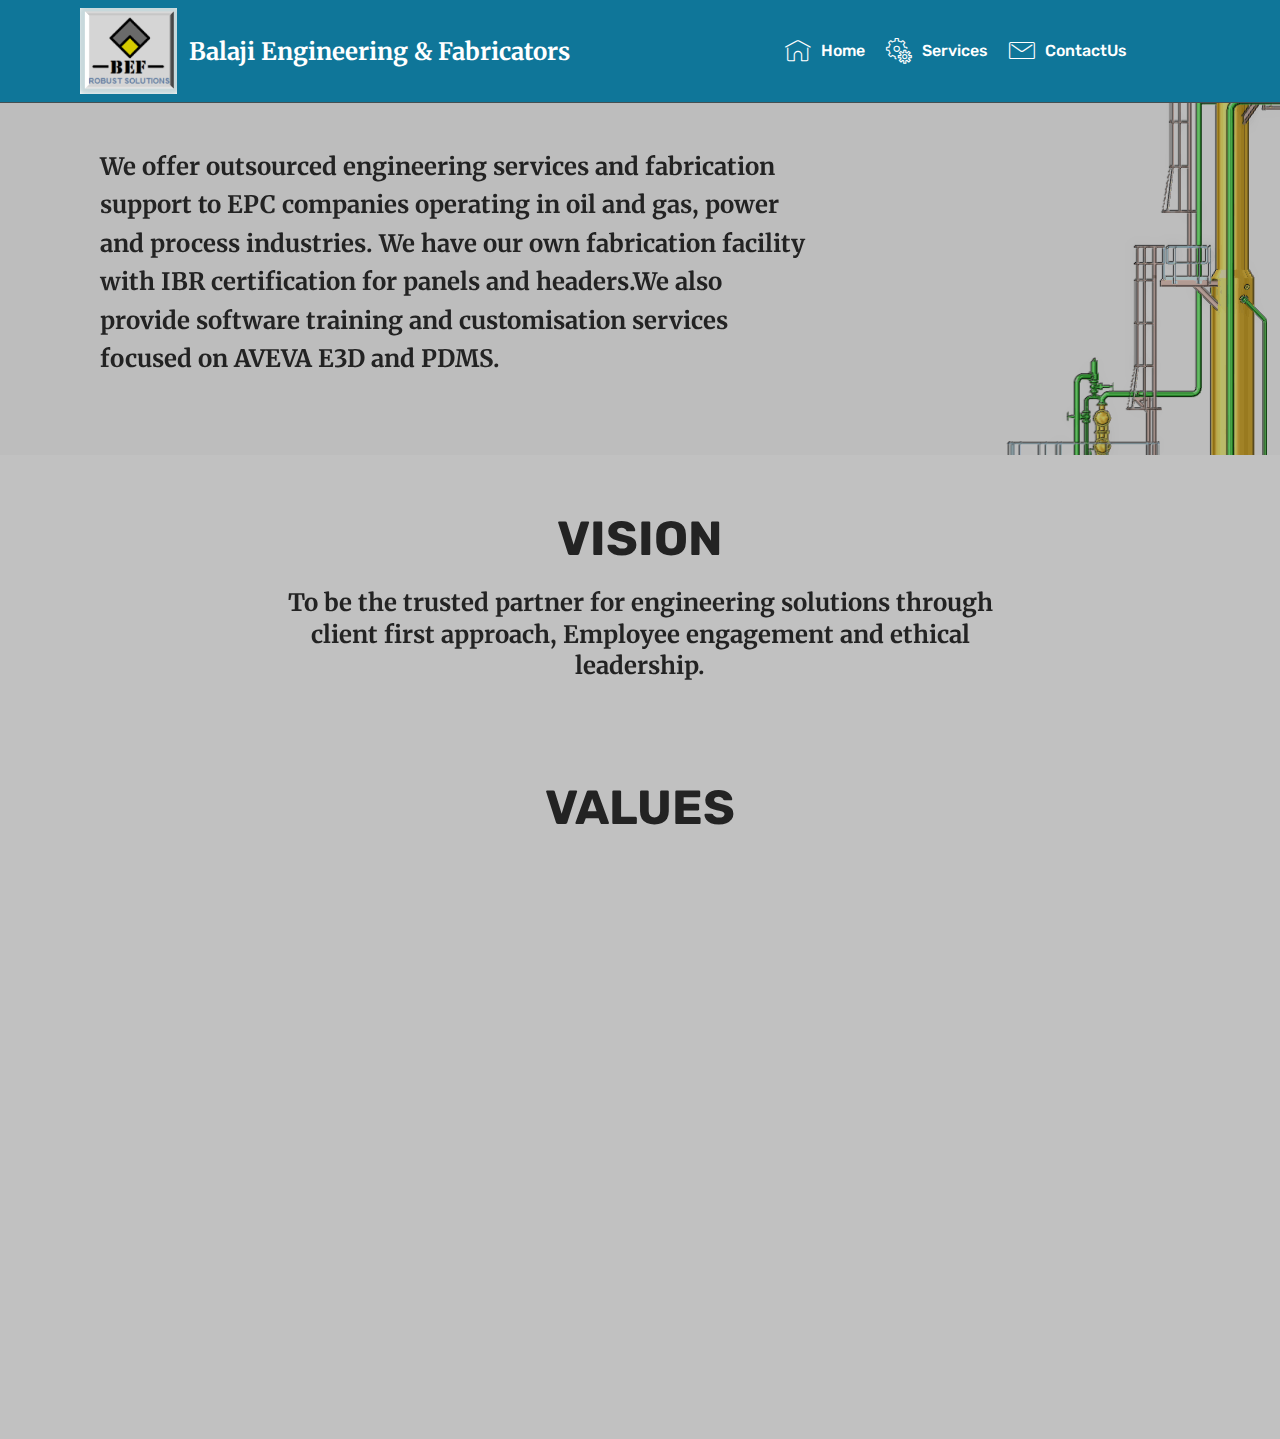
==== index.html @ a976bdf6 "create github pages" ====
<!DOCTYPE html>
<html >
<head>
  <!-- Site made with Mobirise Website Builder v4.8.6, https://mobirise.com -->
  <meta charset="UTF-8">
  <meta http-equiv="X-UA-Compatible" content="IE=edge">
  <meta name="generator" content="Mobirise v4.8.6, mobirise.com">
  <meta name="viewport" content="width=device-width, initial-scale=1, minimum-scale=1">
  <link rel="shortcut icon" href="assets/images/customlogo.gif" type="image/x-icon">
  <meta name="description" content="Engineering Services,3D Cad Services,PDMS customization, Pml programing, PDMS traning.">
  <title>befab.in</title>
  <link rel="stylesheet" href="assets/web/assets/mobirise-icons/mobirise-icons.css">
  <link rel="stylesheet" href="assets/tether/tether.min.css">
  <link rel="stylesheet" href="assets/bootstrap/css/bootstrap.min.css">
  <link rel="stylesheet" href="assets/bootstrap/css/bootstrap-grid.min.css">
  <link rel="stylesheet" href="assets/bootstrap/css/bootstrap-reboot.min.css">
  <link rel="stylesheet" href="assets/animatecss/animate.min.css">
  <link rel="stylesheet" href="assets/dropdown/css/style.css">
  <link rel="stylesheet" href="assets/theme/css/style.css">
  <link rel="stylesheet" href="assets/mobirise/css/mbr-additional.css" type="text/css">
  
  
  
</head>
<body>
  <section class="menu cid-r8aDSYsAbN" once="menu" id="menu1-0">

    

    <nav class="navbar navbar-expand beta-menu navbar-dropdown align-items-center navbar-fixed-top navbar-toggleable-sm">
        <button class="navbar-toggler navbar-toggler-right" type="button" data-toggle="collapse" data-target="#navbarSupportedContent" aria-controls="navbarSupportedContent" aria-expanded="false" aria-label="Toggle navigation">
            <div class="hamburger">
                <span></span>
                <span></span>
                <span></span>
                <span></span>
            </div>
        </button>
        <div class="menu-logo">
            <div class="navbar-brand">
                <span class="navbar-logo">
                    <a href="https://mobirise.com">
                         <img src="assets/images/customlogo.gif" alt="Mobirise" title="" style="height: 5.4rem;">
                    </a>
                </span>
                <span class="navbar-caption-wrap"><a class="navbar-caption text-white display-7" href="https://mobirise.com">Balaji Engineering &amp; Fabricators</a></span>
            </div>
        </div>
        <div class="collapse navbar-collapse" id="navbarSupportedContent">
            <ul class="navbar-nav nav-dropdown nav-right" data-app-modern-menu="true"><li class="nav-item">
                    <a class="nav-link link text-white display-4" href="index.html#content5-p">
                        <span class="mbri-home mbr-iconfont mbr-iconfont-btn"></span>
                        Home</a>
                </li>
                <li class="nav-item"><a class="nav-link link text-white display-4" href="Services.html#features11-1w"><span class="mbri-setting mbr-iconfont mbr-iconfont-btn"></span>
                        
                        Services</a></li><li class="nav-item"><a class="nav-link link text-white display-4" href="ContactUs.html#clients-1z"><span class="mbri-letter mbr-iconfont mbr-iconfont-btn"></span>
                        
                        ContactUs</a></li><li class="nav-item"><a class="nav-link link text-white display-4" href="https://mobirise.com">
                        </a></li><li class="nav-item"><a class="nav-link link text-white display-4" href="https://mobirise.com">
                        </a></li><li class="nav-item"><a class="nav-link link text-white display-4" href="https://mobirise.com">
                        </a></li></ul>
            
        </div>
    </nav>
</section>

<section class="engine"><a href="https://mobirise.info/g">how to build a site for free</a></section><section class="mbr-section content5 cid-r8fPPfDR6G" id="content5-p">

    

    

    <div class="container">
        <div class="media-container-row">
            <div class="title col-12 col-md-8">
                <h2 class="align-center mbr-bold mbr-white pb-3 mbr-fonts-style display-1">
                    VISION
                </h2>
                
                
                
            </div>
        </div>
    </div>
</section>

<section class="header9 cid-r8mFsT1SMx mbr-parallax-background" id="header9-2l">

    

    <div class="mbr-overlay" style="opacity: 0.3; background-color: rgb(35, 35, 35);">
    </div>

    <div class="container">
        <div class="media-container-column mbr-white col-md-8">
            
            
            <p class="mbr-text align-left pb-3 mbr-fonts-style display-7"><strong>
                We offer outsourced engineering services and fabrication support to EPC companies operating in oil and gas, power and process industries. We have our own fabrication facility with IBR certification for panels and headers.We also provide software training and customisation services <br>focused on AVEVA E3D and PDMS.
            </strong></p>
            
        </div>
    </div>

    
</section>

<section class="mbr-section content4 cid-r8myRB5oOv" id="content4-2k">

    

    <div class="container">
        <div class="media-container-row">
            <div class="title col-12 col-md-8">
                <h2 class="align-center pb-3 mbr-fonts-style display-2"><strong>
                    VISION
                </strong></h2>
                <h3 class="mbr-section-subtitle align-center mbr-light mbr-fonts-style display-7"><strong>To be the trusted partner for engineering solutions through client first approach, Employee engagement and ethical leadership.</strong></h3>
                
            </div>
        </div>
    </div>
</section>

<section class="features14 cid-r8mwPvrzVL" id="features14-2j">
    
    

    
    <div class="container align-center">
        <h2 class="mbr-section-title pb-3 mbr-fonts-style display-2"><strong>
            VALUES
        </strong></h2>
        
        <div class="media-container-column">
            <div class="row justify-content-center">
                <div class="card p-4 col-12 col-md-6 col-lg-4">
                    <div class="media pb-3">
                        
                        <div class="media-body">
                            <h4 class="card-title py-2 align-left mbr-fonts-style display-5">Client first approach</h4>
                        </div>
                    </div>                
                    <div class="card-box align-left">
                        <p class="mbr-text mbr-fonts-style display-7">&nbsp;For us the success of our client is of prime importance and we always thrive to exceed client expectations.
                        </p>
                    </div>
                </div>

                <div class="card p-4 col-12 col-md-6 col-lg-4">
                <div class="media pb-3">
                    
                    <div class="media-body">
                        <h4 class="card-title py-2 align-left mbr-fonts-style display-5">Employee Engagement</h4>
                    </div>
                </div>
                    <div class="card-box align-left">
                        <p class="mbr-text mbr-fonts-style display-7">&nbsp;We ensure employee engagement through continuous feedback, challenging and rewarding assignments</p>
                    </div>
                </div>

                <div class="card p-4 col-12 col-md-6 col-lg-4">
                <div class="media pb-3">
                    
                    <div class="media-body">
                        <h4 class="card-title py-2 align-left mbr-fonts-style display-5">Ethical Leadership</h4>
                    </div>
                </div>
                    <div class="card-box align-left">
                        <p class="mbr-text mbr-fonts-style display-7">&nbsp;We encourage professional hands-on and ethical management practices which will benefit both our clients and our employees.
                        </p>
                    </div>
                </div>

                
            </div>
            <div class="media-container-row image-row">
                <div class="mbr-figure" style="width: 13%;">
                    <img src="assets/images/customlogo.gif" alt="Mobirise" title="">
                </div>
            </div>
        </div>
    </div>
</section>


  <script src="assets/web/assets/jquery/jquery.min.js"></script>
  <script src="assets/popper/popper.min.js"></script>
  <script src="assets/tether/tether.min.js"></script>
  <script src="assets/bootstrap/js/bootstrap.min.js"></script>
  <script src="assets/smoothscroll/smooth-scroll.js"></script>
  <script src="assets/touchswipe/jquery.touch-swipe.min.js"></script>
  <script src="assets/viewportchecker/jquery.viewportchecker.js"></script>
  <script src="assets/parallax/jarallax.min.js"></script>
  <script src="assets/dropdown/js/script.min.js"></script>
  <script src="assets/theme/js/script.js"></script>
  
  
 <div id="scrollToTop" class="scrollToTop mbr-arrow-up"><a style="text-align: center;"><i></i></a></div>
    <input name="animation" type="hidden">
  </body>
</html>
---- assets/web/assets/mobirise-icons/mobirise-icons.css ----
@font-face {
  font-family: 'MobiriseIcons';
  src:  url('mobirise-icons.eot?spat4u');
  src:  url('mobirise-icons.eot?spat4u#iefix') format('embedded-opentype'),
    url('mobirise-icons.ttf?spat4u') format('truetype'),
    url('mobirise-icons.woff?spat4u') format('woff'),
    url('mobirise-icons.svg?spat4u#MobiriseIcons') format('svg');
  font-weight: normal;
  font-style: normal;
}

[class^="mbri-"], [class*=" mbri-"] {
  /* use !important to prevent issues with browser extensions that change fonts */
  font-family: MobiriseIcons !important;
  speak: none;
  font-style: normal;
  font-weight: normal;
  font-variant: normal;
  text-transform: none;
  line-height: 1;

  /* Better Font Rendering =========== */
  -webkit-font-smoothing: antialiased;
  -moz-osx-font-smoothing: grayscale;
}

.mbri-add-submenu:before {
  content: "\e900";
}
.mbri-alert:before {
  content: "\e901";
}
.mbri-align-center:before {
  content: "\e902";
}
.mbri-align-justify:before {
  content: "\e903";
}
.mbri-align-left:before {
  content: "\e904";
}
.mbri-align-right:before {
  content: "\e905";
}
.mbri-android:before {
  content: "\e906";
}
.mbri-apple:before {
  content: "\e907";
}
.mbri-arrow-down:before {
  content: "\e908";
}
.mbri-arrow-next:before {
  content: "\e909";
}
.mbri-arrow-prev:before {
  content: "\e90a";
}
.mbri-arrow-up:before {
  content: "\e90b";
}
.mbri-bold:before {
  content: "\e90c";
}
.mbri-bookmark:before {
  content: "\e90d";
}
.mbri-bootstrap:before {
  content: "\e90e";
}
.mbri-briefcase:before {
  content: "\e90f";
}
.mbri-browse:before {
  content: "\e910";
}
.mbri-bulleted-list:before {
  content: "\e911";
}
.mbri-calendar:before {
  content: "\e912";
}
.mbri-camera:before {
  content: "\e913";
}
.mbri-cart-add:before {
  content: "\e914";
}
.mbri-cart-full:before {
  content: "\e915";
}
.mbri-cash:before {
  content: "\e916";
}
.mbri-change-style:before {
  content: "\e917";
}
.mbri-chat:before {
  content: "\e918";
}
.mbri-clock:before {
  content: "\e919";
}
.mbri-close:before {
  content: "\e91a";
}
.mbri-cloud:before {
  content: "\e91b";
}
.mbri-code:before {
  content: "\e91c";
}
.mbri-contact-form:before {
  content: "\e91d";
}
.mbri-credit-card:before {
  content: "\e91e";
}
.mbri-cursor-click:before {
  content: "\e91f";
}
.mbri-cust-feedback:before {
  content: "\e920";
}
.mbri-database:before {
  content: "\e921";
}
.mbri-delivery:before {
  content: "\e922";
}
.mbri-desktop:before {
  content: "\e923";
}
.mbri-devices:before {
  content: "\e924";
}
.mbri-down:before {
  content: "\e925";
}
.mbri-download:before {
  content: "\e989";
}
.mbri-drag-n-drop:before {
  content: "\e927";
}
.mbri-drag-n-drop2:before {
  content: "\e928";
}
.mbri-edit:before {
  content: "\e929";
}
.mbri-edit2:before {
  content: "\e92a";
}
.mbri-error:before {
  content: "\e92b";
}
.mbri-extension:before {
  content: "\e92c";
}
.mbri-features:before {
  content: "\e92d";
}
.mbri-file:before {
  content: "\e92e";
}
.mbri-flag:before {
  content: "\e92f";
}
.mbri-folder:before {
  content: "\e930";
}
.mbri-gift:before {
  content: "\e931";
}
.mbri-github:before {
  content: "\e932";
}
.mbri-globe:before {
  content: "\e933";
}
.mbri-globe-2:before {
  content: "\e934";
}
.mbri-growing-chart:before {
  content: "\e935";
}
.mbri-hearth:before {
  content: "\e936";
}
.mbri-help:before {
  content: "\e937";
}
.mbri-home:before {
  content: "\e938";
}
.mbri-hot-cup:before {
  content: "\e939";
}
.mbri-idea:before {
  content: "\e93a";
}
.mbri-image-gallery:before {
  content: "\e93b";
}
.mbri-image-slider:before {
  content: "\e93c";
}
.mbri-info:before {
  content: "\e93d";
}
.mbri-italic:before {
  content: "\e93e";
}
.mbri-key:before {
  content: "\e93f";
}
.mbri-laptop:before {
  content: "\e940";
}
.mbri-layers:before {
  content: "\e941";
}
.mbri-left-right:before {
  content: "\e942";
}
.mbri-left:before {
  content: "\e943";
}
.mbri-letter:before {
  content: "\e944";
}
.mbri-like:before {
  content: "\e945";
}
.mbri-link:before {
  content: "\e946";
}
.mbri-lock:before {
  content: "\e947";
}
.mbri-login:before {
  content: "\e948";
}
.mbri-logout:before {
  content: "\e949";
}
.mbri-magic-stick:before {
  content: "\e94a";
}
.mbri-map-pin:before {
  content: "\e94b";
}
.mbri-menu:before {
  content: "\e94c";
}
.mbri-mobile:before {
  content: "\e94d";
}
.mbri-mobile2:before {
  content: "\e94e";
}
.mbri-mobirise:before {
  content: "\e94f";
}
.mbri-more-horizontal:before {
  content: "\e950";
}
.mbri-more-vertical:before {
  content: "\e951";
}
.mbri-music:before {
  content: "\e952";
}
.mbri-new-file:before {
  content: "\e953";
}
.mbri-numbered-list:before {
  content: "\e954";
}
.mbri-opened-folder:before {
  content: "\e955";
}
.mbri-pages:before {
  content: "\e956";
}
.mbri-paper-plane:before {
  content: "\e957";
}
.mbri-paperclip:before {
  content: "\e958";
}
.mbri-photo:before {
  content: "\e959";
}
.mbri-photos:before {
  content: "\e95a";
}
.mbri-pin:before {
  content: "\e95b";
}
.mbri-play:before {
  content: "\e95c";
}
.mbri-plus:before {
  content: "\e95d";
}
.mbri-preview:before {
  content: "\e95e";
}
.mbri-print:before {
  content: "\e95f";
}
.mbri-protect:before {
  content: "\e960";
}
.mbri-question:before {
  content: "\e961";
}
.mbri-quote-left:before {
  content: "\e962";
}
.mbri-quote-right:before {
  content: "\e963";
}
.mbri-refresh:before {
  content: "\e964";
}
.mbri-responsive:before {
  content: "\e965";
}
.mbri-right:before {
  content: "\e966";
}
.mbri-rocket:before {
  content: "\e967";
}
.mbri-sad-face:before {
  content: "\e968";
}
.mbri-sale:before {
  content: "\e969";
}
.mbri-save:before {
  content: "\e96a";
}
.mbri-search:before {
  content: "\e96b";
}
.mbri-setting:before {
  content: "\e96c";
}
.mbri-setting2:before {
  content: "\e96d";
}
.mbri-setting3:before {
  content: "\e96e";
}
.mbri-share:before {
  content: "\e96f";
}
.mbri-shopping-bag:before {
  content: "\e970";
}
.mbri-shopping-basket:before {
  content: "\e971";
}
.mbri-shopping-cart:before {
  content: "\e972";
}
.mbri-sites:before {
  content: "\e973";
}
.mbri-smile-face:before {
  content: "\e974";
}
.mbri-speed:before {
  content: "\e975";
}
.mbri-star:before {
  content: "\e976";
}
.mbri-success:before {
  content: "\e977";
}
.mbri-sun:before {
  content: "\e978";
}
.mbri-sun2:before {
  content: "\e979";
}
.mbri-tablet:before {
  content: "\e97a";
}
.mbri-tablet-vertical:before {
  content: "\e97b";
}
.mbri-target:before {
  content: "\e97c";
}
.mbri-timer:before {
  content: "\e97d";
}
.mbri-to-ftp:before {
  content: "\e97e";
}
.mbri-to-local-drive:before {
  content: "\e97f";
}
.mbri-touch-swipe:before {
  content: "\e980";
}
.mbri-touch:before {
  content: "\e981";
}
.mbri-trash:before {
  content: "\e982";
}
.mbri-underline:before {
  content: "\e983";
}
.mbri-unlink:before {
  content: "\e984";
}
.mbri-unlock:before {
  content: "\e985";
}
.mbri-up-down:before {
  content: "\e986";
}
.mbri-up:before {
  content: "\e987";
}
.mbri-update:before {
  content: "\e988";
}
.mbri-upload:before {
 content: "\e926"; 
}
.mbri-user:before {
  content: "\e98a";
}
.mbri-user2:before {
  content: "\e98b";
}
.mbri-users:before {
  content: "\e98c";
}
.mbri-video:before {
  content: "\e98d";
}
.mbri-video-play:before {
  content: "\e98e";
}
.mbri-watch:before {
  content: "\e98f";
}
.mbri-website-theme:before {
  content: "\e990";
}
.mbri-wifi:before {
  content: "\e991";
}
.mbri-windows:before {
  content: "\e992";
}
.mbri-zoom-out:before {
  content: "\e993";
}
.mbri-redo:before {
  content: "\e994";
}
.mbri-undo:before {
  content: "\e995";
}
---- assets/dropdown/css/style.css ----
.navbar-dropdown {
  left: 0;
  padding: 0;
  position: absolute;
  right: 0;
  top: 0;
  transition: all 0.45s ease;
  z-index: 1030;
  background: #282828; }
  .navbar-dropdown .navbar-logo {
    margin-right: 0.8rem;
    transition: margin 0.3s ease-in-out;
    vertical-align: middle; }
    .navbar-dropdown .navbar-logo img {
      height: 3.125rem;
      transition: all 0.3s ease-in-out; }
    .navbar-dropdown .navbar-logo.mbr-iconfont {
      font-size: 3.125rem;
      line-height: 3.125rem; }
  .navbar-dropdown .navbar-caption {
    font-weight: 700;
    white-space: normal;
    vertical-align: -4px;
    line-height: 3.125rem !important; }
    .navbar-dropdown .navbar-caption, .navbar-dropdown .navbar-caption:hover {
      color: inherit;
      text-decoration: none; }
  .navbar-dropdown .mbr-iconfont + .navbar-caption {
    vertical-align: -1px; }
  .navbar-dropdown.navbar-fixed-top {
    position: fixed; }
  .navbar-dropdown .navbar-brand span {
    vertical-align: -4px; }
  .navbar-dropdown.bg-color.transparent {
    background: none; }
  .navbar-dropdown.navbar-short .navbar-brand {
    padding: 0.625rem 0; }
    .navbar-dropdown.navbar-short .navbar-brand span {
      vertical-align: -1px; }
  .navbar-dropdown.navbar-short .navbar-caption {
    line-height: 2.375rem !important;
    vertical-align: -2px; }
  .navbar-dropdown.navbar-short .navbar-logo {
    margin-right: 0.5rem; }
    .navbar-dropdown.navbar-short .navbar-logo img {
      height: 2.375rem; }
    .navbar-dropdown.navbar-short .navbar-logo.mbr-iconfont {
      font-size: 2.375rem;
      line-height: 2.375rem; }
  .navbar-dropdown.navbar-short .mbr-table-cell {
    height: 3.625rem; }
  .navbar-dropdown .navbar-close {
    left: 0.6875rem;
    position: fixed;
    top: 0.75rem;
    z-index: 1000; }
  .navbar-dropdown .hamburger-icon {
    content: "";
    display: inline-block;
    vertical-align: middle;
    width: 16px;
    -webkit-box-shadow: 0 -6px 0 1px #282828,0 0 0 1px #282828,0 6px 0 1px #282828;
    -moz-box-shadow: 0 -6px 0 1px #282828,0 0 0 1px #282828,0 6px 0 1px #282828;
    box-shadow: 0 -6px 0 1px #282828,0 0 0 1px #282828,0 6px 0 1px #282828; }

.dropdown-menu .dropdown-toggle[data-toggle="dropdown-submenu"]::after {
  border-bottom: 0.35em solid transparent;
  border-left: 0.35em solid;
  border-right: 0;
  border-top: 0.35em solid transparent;
  margin-left: 0.3rem; }

.dropdown-menu .dropdown-item:focus {
  outline: 0; }

.nav-dropdown {
  font-size: 0.75rem;
  font-weight: 500;
  height: auto !important; }
  .nav-dropdown .nav-btn {
    padding-left: 1rem; }
  .nav-dropdown .link {
    margin: .667em 1.667em;
    font-weight: 500;
    padding: 0;
    transition: color .2s ease-in-out; }
    .nav-dropdown .link.dropdown-toggle {
      margin-right: 2.583em; }
      .nav-dropdown .link.dropdown-toggle::after {
        margin-left: .25rem;
        border-top: 0.35em solid;
        border-right: 0.35em solid transparent;
        border-left: 0.35em solid transparent;
        border-bottom: 0; }
      .nav-dropdown .link.dropdown-toggle[aria-expanded="true"] {
        margin: 0;
        padding: 0.667em 3.263em  0.667em 1.667em; }
  .nav-dropdown .link::after,
  .nav-dropdown .dropdown-item::after {
    color: inherit; }
  .nav-dropdown .btn {
    font-size: 0.75rem;
    font-weight: 700;
    letter-spacing: 0;
    margin-bottom: 0;
    padding-left: 1.25rem;
    padding-right: 1.25rem; }
  .nav-dropdown .dropdown-menu {
    border-radius: 0;
    border: 0;
    left: 0;
    margin: 0;
    padding-bottom: 1.25rem;
    padding-top: 1.25rem;
    position: relative; }
  .nav-dropdown .dropdown-submenu {
    margin-left: 0.125rem;
    top: 0; }
  .nav-dropdown .dropdown-item {
    font-weight: 500;
    line-height: 2;
    padding: 0.3846em 4.615em 0.3846em 1.5385em;
    position: relative;
    transition: color .2s ease-in-out, background-color .2s ease-in-out; }
    .nav-dropdown .dropdown-item::after {
      margin-top: -0.3077em;
      position: absolute;
      right: 1.1538em;
      top: 50%; }
    .nav-dropdown .dropdown-item:focus, .nav-dropdown .dropdown-item:hover {
      background: none; }

@media (max-width: 767px) {
  .nav-dropdown.navbar-toggleable-sm {
    bottom: 0;
    display: none;
    left: 0;
    overflow-x: hidden;
    position: fixed;
    top: 0;
    transform: translateX(-100%);
    -ms-transform: translateX(-100%);
    -webkit-transform: translateX(-100%);
    width: 18.75rem;
    z-index: 999; } }
.nav-dropdown.navbar-toggleable-xl {
  bottom: 0;
  display: none;
  left: 0;
  overflow-x: hidden;
  position: fixed;
  top: 0;
  transform: translateX(-100%);
  -ms-transform: translateX(-100%);
  -webkit-transform: translateX(-100%);
  width: 18.75rem;
  z-index: 999; }

.nav-dropdown-sm {
  display: block !important;
  overflow-x: hidden;
  overflow: auto;
  padding-top: 3.875rem; }
  .nav-dropdown-sm::after {
    content: "";
    display: block;
    height: 3rem;
    width: 100%; }
  .nav-dropdown-sm.collapse.in ~ .navbar-close {
    display: block !important; }
  .nav-dropdown-sm.collapsing, .nav-dropdown-sm.collapse.in {
    transform: translateX(0);
    -ms-transform: translateX(0);
    -webkit-transform: translateX(0);
    transition: all 0.25s ease-out;
    -webkit-transition: all 0.25s ease-out;
    background: #282828; }
  .nav-dropdown-sm.collapsing[aria-expanded="false"] {
    transform: translateX(-100%);
    -ms-transform: translateX(-100%);
    -webkit-transform: translateX(-100%); }
  .nav-dropdown-sm .nav-item {
    display: block;
    margin-left: 0 !important;
    padding-left: 0; }
  .nav-dropdown-sm .link,
  .nav-dropdown-sm .dropdown-item {
    border-top: 1px dotted rgba(255, 255, 255, 0.1);
    font-size: 0.8125rem;
    line-height: 1.6;
    margin: 0 !important;
    padding: 0.875rem 2.4rem 0.875rem 1.5625rem !important;
    position: relative;
    white-space: normal; }
    .nav-dropdown-sm .link:focus, .nav-dropdown-sm .link:hover,
    .nav-dropdown-sm .dropdown-item:focus,
    .nav-dropdown-sm .dropdown-item:hover {
      background: rgba(0, 0, 0, 0.2) !important;
      color: #c0a375; }
  .nav-dropdown-sm .nav-btn {
    position: relative;
    padding: 1.5625rem 1.5625rem 0 1.5625rem; }
    .nav-dropdown-sm .nav-btn::before {
      border-top: 1px dotted rgba(255, 255, 255, 0.1);
      content: "";
      left: 0;
      position: absolute;
      top: 0;
      width: 100%; }
    .nav-dropdown-sm .nav-btn + .nav-btn {
      padding-top: 0.625rem; }
      .nav-dropdown-sm .nav-btn + .nav-btn::before {
        display: none; }
  .nav-dropdown-sm .btn {
    padding: 0.625rem 0; }
  .nav-dropdown-sm .dropdown-toggle[data-toggle="dropdown-submenu"]::after {
    margin-left: .25rem;
    border-top: 0.35em solid;
    border-right: 0.35em solid transparent;
    border-left: 0.35em solid transparent;
    border-bottom: 0; }
  .nav-dropdown-sm .dropdown-toggle[data-toggle="dropdown-submenu"][aria-expanded="true"]::after {
    border-top: 0;
    border-right: 0.35em solid transparent;
    border-left: 0.35em solid transparent;
    border-bottom: 0.35em solid; }
  .nav-dropdown-sm .dropdown-menu {
    margin: 0;
    padding: 0;
    position: relative;
    top: 0;
    left: 0;
    width: 100%;
    border: 0;
    float: none;
    border-radius: 0;
    background: none; }
  .nav-dropdown-sm .dropdown-submenu {
    left: 100%;
    margin-left: 0.125rem;
    margin-top: -1.25rem;
    top: 0; }

.navbar-toggleable-sm .nav-dropdown .dropdown-menu {
  position: absolute; }

.navbar-toggleable-sm .nav-dropdown .dropdown-submenu {
  left: 100%;
  margin-left: 0.125rem;
  margin-top: -1.25rem;
  top: 0; }

.navbar-toggleable-sm.opened .nav-dropdown .dropdown-menu {
  position: relative; }

.navbar-toggleable-sm.opened .nav-dropdown .dropdown-submenu {
  left: 0;
  margin-left: 00rem;
  margin-top: 0rem;
  top: 0; }

.is-builder .nav-dropdown.collapsing {
  transition: none !important; }

/*# sourceMappingURL=style.css.map */
---- assets/theme/css/style.css ----
/*!
 * Mobirise v4 theme (https://mobirise.com/)
 * Copyright 2017 Mobirise
 */section{background-color:#eeeeee}section,.container,.container-fluid{position:relative;word-wrap:break-word}a.mbr-iconfont:hover{text-decoration:none}.article .lead p,.article .lead ul,.article .lead ol,.article .lead pre,.article .lead blockquote{margin-bottom:0}a{font-style:normal;font-weight:400;cursor:pointer}a,a:hover{text-decoration:none}figure{margin-bottom:0}body{color:#232323}h1,h2,h3,h4,h5,h6,.h1,.h2,.h3,.h4,.h5,.h6,.display-1,.display-2,.display-3,.display-4{line-height:1;word-break:break-word;word-wrap:break-word}b,strong{font-weight:bold}blockquote{padding:10px 0 10px 20px;position:relative;border-left:2px solid;border-color:#ff3366}input:-webkit-autofill,input:-webkit-autofill:hover,input:-webkit-autofill:focus,input:-webkit-autofill:active{transition-delay:9999s;transition-property:background-color, color}textarea[type="hidden"]{display:none}body{position:relative}section{background-position:50% 50%;background-repeat:no-repeat;background-size:cover}section .mbr-background-video,section .mbr-background-video-preview{position:absolute;bottom:0;left:0;right:0;top:0}.hidden{visibility:hidden}.mbr-z-index20{z-index:20}/*! Base colors */.mbr-white{color:#ffffff}.mbr-black{color:#000000}.mbr-bg-white{background-color:#ffffff}.mbr-bg-black{background-color:#000000}/*! Text-aligns */.align-left{text-align:left}.align-center{text-align:center}.align-right{text-align:right}@media (max-width: 767px){.align-left,.align-center,.align-right,.mbr-section-btn,.mbr-section-title{text-align:center}}/*! Font-weight  */.mbr-light{font-weight:300}.mbr-regular{font-weight:400}.mbr-semibold{font-weight:500}.mbr-bold{font-weight:700}/*! Media  */.media-size-item{-webkit-flex:1 1 auto;-moz-flex:1 1 auto;-ms-flex:1 1 auto;-o-flex:1 1 auto;flex:1 1 auto}.media-content{-webkit-flex-basis:100%;flex-basis:100%}.media-container-row{display:-ms-flexbox;display:-webkit-flex;display:flex;-webkit-flex-direction:row;-ms-flex-direction:row;flex-direction:row;-webkit-flex-wrap:wrap;-ms-flex-wrap:wrap;flex-wrap:wrap;-webkit-justify-content:center;-ms-flex-pack:center;justify-content:center;-webkit-align-content:center;-ms-flex-line-pack:center;align-content:center;-webkit-align-items:start;-ms-flex-align:start;align-items:start}.media-container-row .media-size-item{width:400px}.media-container-column{display:-ms-flexbox;display:-webkit-flex;display:flex;-webkit-flex-direction:column;-ms-flex-direction:column;flex-direction:column;-webkit-flex-wrap:wrap;-ms-flex-wrap:wrap;flex-wrap:wrap;-webkit-justify-content:center;-ms-flex-pack:center;justify-content:center;-webkit-align-content:center;-ms-flex-line-pack:center;align-content:center;-webkit-align-items:stretch;-ms-flex-align:stretch;align-items:stretch}.media-container-column>*{width:100%}@media (min-width: 992px){.media-container-row{-webkit-flex-wrap:nowrap;-ms-flex-wrap:nowrap;flex-wrap:nowrap}}figure{overflow:hidden}figure[mbr-media-size]{transition:width 0.1s}.mbr-figure img,.mbr-figure iframe{display:block;width:100%}.card{background-color:transparent;border:none}.card-img{text-align:center;flex-shrink:0;-webkit-flex-shrink:0}.media{max-width:100%;margin:0 auto}.mbr-figure{-ms-flex-item-align:center;-ms-grid-row-align:center;-webkit-align-self:center;align-self:center}.media-container>div{max-width:100%}.mbr-figure img,.card-img img{width:100%}@media (max-width: 991px){.media-size-item{width:auto !important}.media{width:auto}.mbr-figure{width:100% !important}}/*! Buttons */.mbr-section-btn{margin-left:-.25rem;margin-right:-.25rem;font-size:0}nav .mbr-section-btn{margin-left:0rem;margin-right:0rem}/*! Btn icon margin */.btn .mbr-iconfont,.btn.btn-sm .mbr-iconfont{cursor:pointer;margin-right:0.5rem}.btn.btn-md .mbr-iconfont,.btn.btn-md .mbr-iconfont{margin-right:0.8rem}.mbr-regular{font-weight:400}.mbr-semibold{font-weight:500}.mbr-bold{font-weight:700}[type="submit"]{-webkit-appearance:none}/*! Full-screen */.mbr-fullscreen .mbr-overlay{min-height:100vh}.mbr-fullscreen{display:flex;display:-webkit-flex;display:-moz-flex;display:-ms-flex;display:-o-flex;align-items:center;-webkit-align-items:center;min-height:100vh;padding-top:3rem;padding-bottom:3rem}/*! Map */.map{height:25rem;position:relative}.map iframe{width:100%;height:100%}.form-asterisk{font-family:initial;position:absolute;top:-2px;font-weight:normal}/*! Scroll to top arrow */.mbr-arrow-up{bottom:25px;right:90px;position:fixed;text-align:right;z-index:5000;color:#ffffff;font-size:32px;transform:rotate(180deg);-webkit-transform:rotate(180deg)}.mbr-arrow-up a{background:rgba(0,0,0,0.2);border-radius:3px;color:#fff;display:inline-block;height:60px;width:60px;outline-style:none !important;position:relative;text-decoration:none;transition:all .3s ease-in-out;cursor:pointer;text-align:center}.mbr-arrow-up a:hover{background-color:rgba(0,0,0,0.4)}.mbr-arrow-up a i{line-height:60px}.mbr-arrow-up-icon{display:block;color:#fff}.mbr-arrow-up-icon::before{content:"\203a";display:inline-block;font-family:serif;font-size:32px;line-height:1;font-style:normal;position:relative;top:6px;left:-4px;-webkit-transform:rotate(-90deg);transform:rotate(-90deg)}/*! Arrow Down */.mbr-arrow{position:absolute;bottom:45px;left:50%;width:60px;height:60px;cursor:pointer;background-color:rgba(80,80,80,0.5);border-radius:50%;-webkit-transform:translateX(-50%);transform:translateX(-50%)}.mbr-arrow>a{display:inline-block;text-decoration:none;outline-style:none;-webkit-animation:arrowdown 1.7s ease-in-out infinite;animation:arrowdown 1.7s ease-in-out infinite}.mbr-arrow>a>i{position:absolute;top:-2px;left:15px;font-size:2rem}@keyframes arrowdown{0%{transform:translateY(0px);-webkit-transform:translateY(0px)}50%{transform:translateY(-5px);-webkit-transform:translateY(-5px)}100%{transform:translateY(0px);-webkit-transform:translateY(0px)}}@-webkit-keyframes arrowdown{0%{transform:translateY(0px);-webkit-transform:translateY(0px)}50%{transform:translateY(-5px);-webkit-transform:translateY(-5px)}100%{transform:translateY(0px);-webkit-transform:translateY(0px)}}@media (max-width: 500px){.mbr-arrow-up{left:50%;right:auto;transform:translateX(-50%) rotate(180deg);-webkit-transform:translateX(-50%) rotate(180deg)}}@keyframes gradient-animation{from{background-position:0% 100%;animation-timing-function:ease-in-out}to{background-position:100% 0%;animation-timing-function:ease-in-out}}@-webkit-keyframes gradient-animation{from{background-position:0% 100%;animation-timing-function:ease-in-out}to{background-position:100% 0%;animation-timing-function:ease-in-out}}.bg-gradient{background-size:200% 200%;animation:gradient-animation 5s infinite alternate;-webkit-animation:gradient-animation 5s infinite alternate}.menu .navbar-brand{display:-webkit-flex}.menu .navbar-brand span{display:flex;display:-webkit-flex}.menu .navbar-brand .navbar-caption-wrap{display:-webkit-flex}.menu .navbar-brand .navbar-logo img{display:-webkit-flex}@media (min-width: 768px) and (max-width: 991px){.menu .navbar-toggleable-sm .navbar-nav{display:-webkit-box;display:-webkit-flex;display:-ms-flexbox}}@media (min-width: 992px){.menu .navbar-nav.nav-dropdown{display:-webkit-flex}.menu .navbar-toggleable-sm .navbar-collapse{display:-webkit-flex !important}}.navbar{display:-webkit-flex;-webkit-flex-wrap:wrap;-webkit-align-items:center;-webkit-justify-content:space-between}.navbar-collapse{-webkit-flex-basis:100%;-webkit-flex-grow:1;-webkit-align-items:center}.nav-dropdown .link{padding:.667em 1.667em !important;margin:0 !important}.nav{display:-webkit-flex;-webkit-flex-wrap:wrap}.row{display:-webkit-flex;-webkit-flex-wrap:wrap}.justify-content-center{-webkit-justify-content:center}.form-inline{display:-webkit-flex;-webkit-flex-flow:row wrap;-webkit-align-items:center}.card-wrapper{flex:1;-webkit-flex:1}.carousel-control{display:-webkit-flex;-webkit-align-items:center;-webkit-justify-content:center}.carousel-controls{display:-webkit-flex}.media{display:-webkit-flex}
/*# sourceMappingURL=style.css.map */
.engine {
	position: absolute;
	text-indent: -2400px;
	text-align: center;
	padding: 0;
	top: 0;
	left: -2400px;
}
---- assets/mobirise/css/mbr-additional.css ----
@import url(https://fonts.googleapis.com/css?family=Rubik:300,300i,400,400i,500,500i,700,700i,900,900i);
@import url(https://fonts.googleapis.com/css?family=Merriweather:300,300i,400,400i,700,700i,900,900i);





body {
  font-style: normal;
  line-height: 1.5;
}
.mbr-section-title {
  font-style: normal;
  line-height: 1.2;
}
.mbr-section-subtitle {
  line-height: 1.3;
}
.mbr-text {
  font-style: normal;
  line-height: 1.6;
}
.display-1 {
  font-family: 'Rubik', sans-serif;
  font-size: 4rem;
}
.display-1 > .mbr-iconfont {
  font-size: 6.4rem;
}
.display-2 {
  font-family: 'Rubik', sans-serif;
  font-size: 3rem;
}
.display-2 > .mbr-iconfont {
  font-size: 4.8rem;
}
.display-4 {
  font-family: 'Rubik', sans-serif;
  font-size: 1rem;
}
.display-4 > .mbr-iconfont {
  font-size: 1.6rem;
}
.display-5 {
  font-family: 'Rubik', sans-serif;
  font-size: 1.75rem;
}
.display-5 > .mbr-iconfont {
  font-size: 2.8rem;
}
.display-7 {
  font-family: 'Merriweather', serif;
  font-size: 1.5rem;
}
.display-7 > .mbr-iconfont {
  font-size: 2.4rem;
}
/* ---- Fluid typography for mobile devices ---- */
/* 1.4 - font scale ratio ( bootstrap == 1.42857 ) */
/* 100vw - current viewport width */
/* (48 - 20)  48 == 48rem == 768px, 20 == 20rem == 320px(minimal supported viewport) */
/* 0.65 - min scale variable, may vary */
@media (max-width: 768px) {
  .display-1 {
    font-size: 3.2rem;
    font-size: calc( 2.05rem + (4 - 2.05) * ((100vw - 20rem) / (48 - 20)));
    line-height: calc( 1.4 * (2.05rem + (4 - 2.05) * ((100vw - 20rem) / (48 - 20))));
  }
  .display-2 {
    font-size: 2.4rem;
    font-size: calc( 1.7rem + (3 - 1.7) * ((100vw - 20rem) / (48 - 20)));
    line-height: calc( 1.4 * (1.7rem + (3 - 1.7) * ((100vw - 20rem) / (48 - 20))));
  }
  .display-4 {
    font-size: 0.8rem;
    font-size: calc( 1rem + (1 - 1) * ((100vw - 20rem) / (48 - 20)));
    line-height: calc( 1.4 * (1rem + (1 - 1) * ((100vw - 20rem) / (48 - 20))));
  }
  .display-5 {
    font-size: 1.4rem;
    font-size: calc( 1.2625rem + (1.75 - 1.2625) * ((100vw - 20rem) / (48 - 20)));
    line-height: calc( 1.4 * (1.2625rem + (1.75 - 1.2625) * ((100vw - 20rem) / (48 - 20))));
  }
}
/* Buttons */
.btn {
  font-weight: 500;
  border-width: 2px;
  font-style: normal;
  letter-spacing: 1px;
  margin: .4rem .8rem;
  white-space: normal;
  -webkit-transition: all 0.3s ease-in-out;
  -moz-transition: all 0.3s ease-in-out;
  transition: all 0.3s ease-in-out;
  display: inline-flex;
  align-items: center;
  justify-content: center;
  word-break: break-word;
  -webkit-align-items: center;
  -webkit-justify-content: center;
  display: -webkit-inline-flex;
  padding: 1rem 3rem;
  border-radius: 3px;
}
.btn-sm {
  font-weight: 500;
  letter-spacing: 1px;
  -webkit-transition: all 0.3s ease-in-out;
  -moz-transition: all 0.3s ease-in-out;
  transition: all 0.3s ease-in-out;
  padding: 0.6rem 1.5rem;
  border-radius: 3px;
}
.btn-md {
  font-weight: 500;
  letter-spacing: 1px;
  margin: .4rem .8rem !important;
  -webkit-transition: all 0.3s ease-in-out;
  -moz-transition: all 0.3s ease-in-out;
  transition: all 0.3s ease-in-out;
  padding: 1rem 3rem;
  border-radius: 3px;
}
.btn-lg {
  font-weight: 500;
  letter-spacing: 1px;
  margin: .4rem .8rem !important;
  -webkit-transition: all 0.3s ease-in-out;
  -moz-transition: all 0.3s ease-in-out;
  transition: all 0.3s ease-in-out;
  padding: 1.2rem 3.2rem;
  border-radius: 3px;
}
.bg-primary {
  background-color: #232323 !important;
}
.bg-success {
  background-color: #f7ed4a !important;
}
.bg-info {
  background-color: #82786e !important;
}
.bg-warning {
  background-color: #879a9f !important;
}
.bg-danger {
  background-color: #b1a374 !important;
}
.btn-primary,
.btn-primary:active {
  background-color: #232323 !important;
  border-color: #232323 !important;
  color: #ffffff !important;
}
.btn-primary:hover,
.btn-primary:focus,
.btn-primary.focus,
.btn-primary.active {
  color: #ffffff !important;
  background-color: #000000 !important;
  border-color: #000000 !important;
}
.btn-primary.disabled,
.btn-primary:disabled {
  color: #ffffff !important;
  background-color: #000000 !important;
  border-color: #000000 !important;
}
.btn-secondary,
.btn-secondary:active {
  background-color: #ff3366 !important;
  border-color: #ff3366 !important;
  color: #ffffff !important;
}
.btn-secondary:hover,
.btn-secondary:focus,
.btn-secondary.focus,
.btn-secondary.active {
  color: #ffffff !important;
  background-color: #e50039 !important;
  border-color: #e50039 !important;
}
.btn-secondary.disabled,
.btn-secondary:disabled {
  color: #ffffff !important;
  background-color: #e50039 !important;
  border-color: #e50039 !important;
}
.btn-info,
.btn-info:active {
  background-color: #82786e !important;
  border-color: #82786e !important;
  color: #ffffff !important;
}
.btn-info:hover,
.btn-info:focus,
.btn-info.focus,
.btn-info.active {
  color: #ffffff !important;
  background-color: #59524b !important;
  border-color: #59524b !important;
}
.btn-info.disabled,
.btn-info:disabled {
  color: #ffffff !important;
  background-color: #59524b !important;
  border-color: #59524b !important;
}
.btn-success,
.btn-success:active {
  background-color: #f7ed4a !important;
  border-color: #f7ed4a !important;
  color: #3f3c03 !important;
}
.btn-success:hover,
.btn-success:focus,
.btn-success.focus,
.btn-success.active {
  color: #3f3c03 !important;
  background-color: #eadd0a !important;
  border-color: #eadd0a !important;
}
.btn-success.disabled,
.btn-success:disabled {
  color: #3f3c03 !important;
  background-color: #eadd0a !important;
  border-color: #eadd0a !important;
}
.btn-warning,
.btn-warning:active {
  background-color: #879a9f !important;
  border-color: #879a9f !important;
  color: #ffffff !important;
}
.btn-warning:hover,
.btn-warning:focus,
.btn-warning.focus,
.btn-warning.active {
  color: #ffffff !important;
  background-color: #617479 !important;
  border-color: #617479 !important;
}
.btn-warning.disabled,
.btn-warning:disabled {
  color: #ffffff !important;
  background-color: #617479 !important;
  border-color: #617479 !important;
}
.btn-danger,
.btn-danger:active {
  background-color: #b1a374 !important;
  border-color: #b1a374 !important;
  color: #ffffff !important;
}
.btn-danger:hover,
.btn-danger:focus,
.btn-danger.focus,
.btn-danger.active {
  color: #ffffff !important;
  background-color: #8b7d4e !important;
  border-color: #8b7d4e !important;
}
.btn-danger.disabled,
.btn-danger:disabled {
  color: #ffffff !important;
  background-color: #8b7d4e !important;
  border-color: #8b7d4e !important;
}
.btn-white {
  color: #333333 !important;
}
.btn-white,
.btn-white:active {
  background-color: #ffffff !important;
  border-color: #ffffff !important;
  color: #808080 !important;
}
.btn-white:hover,
.btn-white:focus,
.btn-white.focus,
.btn-white.active {
  color: #808080 !important;
  background-color: #d9d9d9 !important;
  border-color: #d9d9d9 !important;
}
.btn-white.disabled,
.btn-white:disabled {
  color: #808080 !important;
  background-color: #d9d9d9 !important;
  border-color: #d9d9d9 !important;
}
.btn-black,
.btn-black:active {
  background-color: #333333 !important;
  border-color: #333333 !important;
  color: #ffffff !important;
}
.btn-black:hover,
.btn-black:focus,
.btn-black.focus,
.btn-black.active {
  color: #ffffff !important;
  background-color: #0d0d0d !important;
  border-color: #0d0d0d !important;
}
.btn-black.disabled,
.btn-black:disabled {
  color: #ffffff !important;
  background-color: #0d0d0d !important;
  border-color: #0d0d0d !important;
}
.btn-primary-outline,
.btn-primary-outline:active {
  background: none;
  border-color: #000000;
  color: #000000;
}
.btn-primary-outline:hover,
.btn-primary-outline:focus,
.btn-primary-outline.focus,
.btn-primary-outline.active {
  color: #ffffff;
  background-color: #232323;
  border-color: #232323;
}
.btn-primary-outline.disabled,
.btn-primary-outline:disabled {
  color: #ffffff !important;
  background-color: #232323 !important;
  border-color: #232323 !important;
}
.btn-secondary-outline,
.btn-secondary-outline:active {
  background: none;
  border-color: #cc0033;
  color: #cc0033;
}
.btn-secondary-outline:hover,
.btn-secondary-outline:focus,
.btn-secondary-outline.focus,
.btn-secondary-outline.active {
  color: #ffffff;
  background-color: #ff3366;
  border-color: #ff3366;
}
.btn-secondary-outline.disabled,
.btn-secondary-outline:disabled {
  color: #ffffff !important;
  background-color: #ff3366 !important;
  border-color: #ff3366 !important;
}
.btn-info-outline,
.btn-info-outline:active {
  background: none;
  border-color: #4b453f;
  color: #4b453f;
}
.btn-info-outline:hover,
.btn-info-outline:focus,
.btn-info-outline.focus,
.btn-info-outline.active {
  color: #ffffff;
  background-color: #82786e;
  border-color: #82786e;
}
.btn-info-outline.disabled,
.btn-info-outline:disabled {
  color: #ffffff !important;
  background-color: #82786e !important;
  border-color: #82786e !important;
}
.btn-success-outline,
.btn-success-outline:active {
  background: none;
  border-color: #d2c609;
  color: #d2c609;
}
.btn-success-outline:hover,
.btn-success-outline:focus,
.btn-success-outline.focus,
.btn-success-outline.active {
  color: #3f3c03;
  background-color: #f7ed4a;
  border-color: #f7ed4a;
}
.btn-success-outline.disabled,
.btn-success-outline:disabled {
  color: #3f3c03 !important;
  background-color: #f7ed4a !important;
  border-color: #f7ed4a !important;
}
.btn-warning-outline,
.btn-warning-outline:active {
  background: none;
  border-color: #55666b;
  color: #55666b;
}
.btn-warning-outline:hover,
.btn-warning-outline:focus,
.btn-warning-outline.focus,
.btn-warning-outline.active {
  color: #ffffff;
  background-color: #879a9f;
  border-color: #879a9f;
}
.btn-warning-outline.disabled,
.btn-warning-outline:disabled {
  color: #ffffff !important;
  background-color: #879a9f !important;
  border-color: #879a9f !important;
}
.btn-danger-outline,
.btn-danger-outline:active {
  background: none;
  border-color: #7a6e45;
  color: #7a6e45;
}
.btn-danger-outline:hover,
.btn-danger-outline:focus,
.btn-danger-outline.focus,
.btn-danger-outline.active {
  color: #ffffff;
  background-color: #b1a374;
  border-color: #b1a374;
}
.btn-danger-outline.disabled,
.btn-danger-outline:disabled {
  color: #ffffff !important;
  background-color: #b1a374 !important;
  border-color: #b1a374 !important;
}
.btn-black-outline,
.btn-black-outline:active {
  background: none;
  border-color: #000000;
  color: #000000;
}
.btn-black-outline:hover,
.btn-black-outline:focus,
.btn-black-outline.focus,
.btn-black-outline.active {
  color: #ffffff;
  background-color: #333333;
  border-color: #333333;
}
.btn-black-outline.disabled,
.btn-black-outline:disabled {
  color: #ffffff !important;
  background-color: #333333 !important;
  border-color: #333333 !important;
}
.btn-white-outline,
.btn-white-outline:active,
.btn-white-outline.active {
  background: none;
  border-color: #ffffff;
  color: #ffffff;
}
.btn-white-outline:hover,
.btn-white-outline:focus,
.btn-white-outline.focus {
  color: #333333;
  background-color: #ffffff;
  border-color: #ffffff;
}
.text-primary {
  color: #232323 !important;
}
.text-secondary {
  color: #ff3366 !important;
}
.text-success {
  color: #f7ed4a !important;
}
.text-info {
  color: #82786e !important;
}
.text-warning {
  color: #879a9f !important;
}
.text-danger {
  color: #b1a374 !important;
}
.text-white {
  color: #ffffff !important;
}
.text-black {
  color: #000000 !important;
}
a.text-primary:hover,
a.text-primary:focus {
  color: #000000 !important;
}
a.text-secondary:hover,
a.text-secondary:focus {
  color: #cc0033 !important;
}
a.text-success:hover,
a.text-success:focus {
  color: #d2c609 !important;
}
a.text-info:hover,
a.text-info:focus {
  color: #4b453f !important;
}
a.text-warning:hover,
a.text-warning:focus {
  color: #55666b !important;
}
a.text-danger:hover,
a.text-danger:focus {
  color: #7a6e45 !important;
}
a.text-white:hover,
a.text-white:focus {
  color: #b3b3b3 !important;
}
a.text-black:hover,
a.text-black:focus {
  color: #4d4d4d !important;
}
.alert-success {
  background-color: #70c770;
}
.alert-info {
  background-color: #82786e;
}
.alert-warning {
  background-color: #879a9f;
}
.alert-danger {
  background-color: #b1a374;
}
.mbr-section-btn a.btn:not(.btn-form):hover,
.mbr-section-btn a.btn:not(.btn-form):focus {
  box-shadow: none !important;
}
.mbr-gallery-filter li.active .btn {
  background-color: #232323;
  border-color: #232323;
  color: #ffffff;
}
.mbr-gallery-filter li.active .btn:focus {
  box-shadow: none;
}
.btn-form {
  border-radius: 0;
}
.btn-form:hover {
  cursor: pointer;
}
a,
a:hover {
  color: #232323;
}
.mbr-plan-header.bg-primary .mbr-plan-subtitle,
.mbr-plan-header.bg-primary .mbr-plan-price-desc {
  color: #d5d5d5;
}
.mbr-plan-header.bg-success .mbr-plan-subtitle,
.mbr-plan-header.bg-success .mbr-plan-price-desc {
  color: #ffffff;
}
.mbr-plan-header.bg-info .mbr-plan-subtitle,
.mbr-plan-header.bg-info .mbr-plan-price-desc {
  color: #beb8b2;
}
.mbr-plan-header.bg-warning .mbr-plan-subtitle,
.mbr-plan-header.bg-warning .mbr-plan-price-desc {
  color: #ced6d8;
}
.mbr-plan-header.bg-danger .mbr-plan-subtitle,
.mbr-plan-header.bg-danger .mbr-plan-price-desc {
  color: #dfd9c6;
}
/* Scroll to top button*/
#scrollToTop a i:before {
  content: '';
  position: absolute;
  height: 40%;
  top: 25%;
  background: #fff;
  width: 2px;
  left: calc(50% - 1px);
}
#scrollToTop a i:after {
  content: '';
  position: absolute;
  display: block;
  border-top: 2px solid #fff;
  border-right: 2px solid #fff;
  width: 40%;
  height: 40%;
  left: 30%;
  bottom: 30%;
  transform: rotate(135deg);
  -webkit-transform: rotate(135deg);
}
/* Others*/
.note-check a[data-value=Rubik] {
  font-style: normal;
}
.mbr-arrow a {
  color: #ffffff;
}
@media (max-width: 767px) {
  .mbr-arrow {
    display: none;
  }
}
.form-control-label {
  position: relative;
  cursor: pointer;
  margin-bottom: .357em;
  padding: 0;
}
.alert {
  color: #ffffff;
  border-radius: 0;
  border: 0;
  font-size: .875rem;
  line-height: 1.5;
  margin-bottom: 1.875rem;
  padding: 1.25rem;
  position: relative;
}
.alert.alert-form::after {
  background-color: inherit;
  bottom: -7px;
  content: "";
  display: block;
  height: 14px;
  left: 50%;
  margin-left: -7px;
  position: absolute;
  transform: rotate(45deg);
  width: 14px;
  -webkit-transform: rotate(45deg);
}
.form-control {
  background-color: #f5f5f5;
  box-shadow: none;
  color: #565656;
  font-family: 'Merriweather', serif;
  font-size: 1.5rem;
  line-height: 1.43;
  min-height: 3.5em;
  padding: 1.07em .5em;
}
.form-control > .mbr-iconfont {
  font-size: 2.4rem;
}
.form-control,
.form-control:focus {
  border: 1px solid #e8e8e8;
}
.form-active .form-control:invalid {
  border-color: red;
}
.mbr-overlay {
  background-color: #000;
  bottom: 0;
  left: 0;
  opacity: .5;
  position: absolute;
  right: 0;
  top: 0;
  z-index: 0;
}
blockquote {
  font-style: italic;
  padding: 10px 0 10px 20px;
  font-size: 1.09rem;
  position: relative;
  border-color: #232323;
  border-width: 3px;
}
ul,
ol,
pre,
blockquote {
  margin-bottom: 2.3125rem;
}
pre {
  background: #f4f4f4;
  padding: 10px 24px;
  white-space: pre-wrap;
}
.inactive {
  -webkit-user-select: none;
  -moz-user-select: none;
  -ms-user-select: none;
  user-select: none;
  pointer-events: none;
  -webkit-user-drag: none;
  user-drag: none;
}
.mbr-section__comments .row {
  justify-content: center;
  -webkit-justify-content: center;
}
/* Forms */
.mbr-form .btn {
  margin: .4rem 0;
}
@media (max-width: 767px) {
  .btn {
    font-size: .75rem !important;
  }
  .btn .mbr-iconfont {
    font-size: 1rem !important;
  }
}
/* Social block */
.btn-social {
  font-size: 20px;
  border-radius: 50%;
  padding: 0;
  width: 44px;
  height: 44px;
  line-height: 44px;
  text-align: center;
  position: relative;
  border: 2px solid #c0a375;
  border-color: #232323;
  color: #232323;
  cursor: pointer;
}
.btn-social i {
  top: 0;
  line-height: 44px;
  width: 44px;
}
.btn-social:hover {
  color: #fff;
  background: #232323;
}
.btn-social + .btn {
  margin-left: .1rem;
}
/* Footer */
.mbr-footer-content li::before,
.mbr-footer .mbr-contacts li::before {
  background: #232323;
}
.mbr-footer-content li a:hover,
.mbr-footer .mbr-contacts li a:hover {
  color: #232323;
}
/* Headers*/
.offset-1 {
  margin-left: 8.33333%;
}
.offset-2 {
  margin-left: 16.66667%;
}
.offset-3 {
  margin-left: 25%;
}
.offset-4 {
  margin-left: 33.33333%;
}
.offset-5 {
  margin-left: 41.66667%;
}
.offset-6 {
  margin-left: 50%;
}
.offset-7 {
  margin-left: 58.33333%;
}
.offset-8 {
  margin-left: 66.66667%;
}
.offset-9 {
  margin-left: 75%;
}
.offset-10 {
  margin-left: 83.33333%;
}
.offset-11 {
  margin-left: 91.66667%;
}
@media (min-width: 576px) {
  .offset-sm-0 {
    margin-left: 0%;
  }
  .offset-sm-1 {
    margin-left: 8.33333%;
  }
  .offset-sm-2 {
    margin-left: 16.66667%;
  }
  .offset-sm-3 {
    margin-left: 25%;
  }
  .offset-sm-4 {
    margin-left: 33.33333%;
  }
  .offset-sm-5 {
    margin-left: 41.66667%;
  }
  .offset-sm-6 {
    margin-left: 50%;
  }
  .offset-sm-7 {
    margin-left: 58.33333%;
  }
  .offset-sm-8 {
    margin-left: 66.66667%;
  }
  .offset-sm-9 {
    margin-left: 75%;
  }
  .offset-sm-10 {
    margin-left: 83.33333%;
  }
  .offset-sm-11 {
    margin-left: 91.66667%;
  }
}
@media (min-width: 768px) {
  .offset-md-0 {
    margin-left: 0%;
  }
  .offset-md-1 {
    margin-left: 8.33333%;
  }
  .offset-md-2 {
    margin-left: 16.66667%;
  }
  .offset-md-3 {
    margin-left: 25%;
  }
  .offset-md-4 {
    margin-left: 33.33333%;
  }
  .offset-md-5 {
    margin-left: 41.66667%;
  }
  .offset-md-6 {
    margin-left: 50%;
  }
  .offset-md-7 {
    margin-left: 58.33333%;
  }
  .offset-md-8 {
    margin-left: 66.66667%;
  }
  .offset-md-9 {
    margin-left: 75%;
  }
  .offset-md-10 {
    margin-left: 83.33333%;
  }
  .offset-md-11 {
    margin-left: 91.66667%;
  }
}
@media (min-width: 992px) {
  .offset-lg-0 {
    margin-left: 0%;
  }
  .offset-lg-1 {
    margin-left: 8.33333%;
  }
  .offset-lg-2 {
    margin-left: 16.66667%;
  }
  .offset-lg-3 {
    margin-left: 25%;
  }
  .offset-lg-4 {
    margin-left: 33.33333%;
  }
  .offset-lg-5 {
    margin-left: 41.66667%;
  }
  .offset-lg-6 {
    margin-left: 50%;
  }
  .offset-lg-7 {
    margin-left: 58.33333%;
  }
  .offset-lg-8 {
    margin-left: 66.66667%;
  }
  .offset-lg-9 {
    margin-left: 75%;
  }
  .offset-lg-10 {
    margin-left: 83.33333%;
  }
  .offset-lg-11 {
    margin-left: 91.66667%;
  }
}
@media (min-width: 1200px) {
  .offset-xl-0 {
    margin-left: 0%;
  }
  .offset-xl-1 {
    margin-left: 8.33333%;
  }
  .offset-xl-2 {
    margin-left: 16.66667%;
  }
  .offset-xl-3 {
    margin-left: 25%;
  }
  .offset-xl-4 {
    margin-left: 33.33333%;
  }
  .offset-xl-5 {
    margin-left: 41.66667%;
  }
  .offset-xl-6 {
    margin-left: 50%;
  }
  .offset-xl-7 {
    margin-left: 58.33333%;
  }
  .offset-xl-8 {
    margin-left: 66.66667%;
  }
  .offset-xl-9 {
    margin-left: 75%;
  }
  .offset-xl-10 {
    margin-left: 83.33333%;
  }
  .offset-xl-11 {
    margin-left: 91.66667%;
  }
}
.navbar-toggler {
  -webkit-align-self: flex-start;
  -ms-flex-item-align: start;
  align-self: flex-start;
  padding: 0.25rem 0.75rem;
  font-size: 1.25rem;
  line-height: 1;
  background: transparent;
  border: 1px solid transparent;
  -webkit-border-radius: 0.25rem;
  border-radius: 0.25rem;
}
.navbar-toggler:focus,
.navbar-toggler:hover {
  text-decoration: none;
}
.navbar-toggler-icon {
  display: inline-block;
  width: 1.5em;
  height: 1.5em;
  vertical-align: middle;
  content: "";
  background: no-repeat center center;
  -webkit-background-size: 100% 100%;
  -o-background-size: 100% 100%;
  background-size: 100% 100%;
}
.navbar-toggler-left {
  position: absolute;
  left: 1rem;
}
.navbar-toggler-right {
  position: absolute;
  right: 1rem;
}
@media (max-width: 575px) {
  .navbar-toggleable .navbar-nav .dropdown-menu {
    position: static;
    float: none;
  }
  .navbar-toggleable > .container {
    padding-right: 0;
    padding-left: 0;
  }
}
@media (min-width: 576px) {
  .navbar-toggleable {
    -webkit-box-orient: horizontal;
    -webkit-box-direction: normal;
    -webkit-flex-direction: row;
    -ms-flex-direction: row;
    flex-direction: row;
    -webkit-flex-wrap: nowrap;
    -ms-flex-wrap: nowrap;
    flex-wrap: nowrap;
    -webkit-box-align: center;
    -webkit-align-items: center;
    -ms-flex-align: center;
    align-items: center;
  }
  .navbar-toggleable .navbar-nav {
    -webkit-box-orient: horizontal;
    -webkit-box-direction: normal;
    -webkit-flex-direction: row;
    -ms-flex-direction: row;
    flex-direction: row;
  }
  .navbar-toggleable .navbar-nav .nav-link {
    padding-right: .5rem;
    padding-left: .5rem;
  }
  .navbar-toggleable > .container {
    display: -webkit-box;
    display: -webkit-flex;
    display: -ms-flexbox;
    display: flex;
    -webkit-flex-wrap: nowrap;
    -ms-flex-wrap: nowrap;
    flex-wrap: nowrap;
    -webkit-box-align: center;
    -webkit-align-items: center;
    -ms-flex-align: center;
    align-items: center;
  }
  .navbar-toggleable .navbar-collapse {
    display: -webkit-box !important;
    display: -webkit-flex !important;
    display: -ms-flexbox !important;
    display: flex !important;
    width: 100%;
  }
  .navbar-toggleable .navbar-toggler {
    display: none;
  }
}
@media (max-width: 767px) {
  .navbar-toggleable-sm .navbar-nav .dropdown-menu {
    position: static;
    float: none;
  }
  .navbar-toggleable-sm > .container {
    padding-right: 0;
    padding-left: 0;
  }
}
@media (min-width: 768px) {
  .navbar-toggleable-sm {
    -webkit-box-orient: horizontal;
    -webkit-box-direction: normal;
    -webkit-flex-direction: row;
    -ms-flex-direction: row;
    flex-direction: row;
    -webkit-flex-wrap: nowrap;
    -ms-flex-wrap: nowrap;
    flex-wrap: nowrap;
    -webkit-box-align: center;
    -webkit-align-items: center;
    -ms-flex-align: center;
    align-items: center;
  }
  .navbar-toggleable-sm .navbar-nav {
    -webkit-box-orient: horizontal;
    -webkit-box-direction: normal;
    -webkit-flex-direction: row;
    -ms-flex-direction: row;
    flex-direction: row;
  }
  .navbar-toggleable-sm .navbar-nav .nav-link {
    padding-right: .5rem;
    padding-left: .5rem;
  }
  .navbar-toggleable-sm > .container {
    display: -webkit-box;
    display: -webkit-flex;
    display: -ms-flexbox;
    display: flex;
    -webkit-flex-wrap: nowrap;
    -ms-flex-wrap: nowrap;
    flex-wrap: nowrap;
    -webkit-box-align: center;
    -webkit-align-items: center;
    -ms-flex-align: center;
    align-items: center;
  }
  .navbar-toggleable-sm .navbar-collapse {
    display: none;
    width: 100%;
  }
  .navbar-toggleable-sm .navbar-toggler {
    display: none;
  }
}
@media (max-width: 991px) {
  .navbar-toggleable-md .navbar-nav .dropdown-menu {
    position: static;
    float: none;
  }
  .navbar-toggleable-md > .container {
    padding-right: 0;
    padding-left: 0;
  }
}
@media (min-width: 992px) {
  .navbar-toggleable-md {
    -webkit-box-orient: horizontal;
    -webkit-box-direction: normal;
    -webkit-flex-direction: row;
    -ms-flex-direction: row;
    flex-direction: row;
    -webkit-flex-wrap: nowrap;
    -ms-flex-wrap: nowrap;
    flex-wrap: nowrap;
    -webkit-box-align: center;
    -webkit-align-items: center;
    -ms-flex-align: center;
    align-items: center;
  }
  .navbar-toggleable-md .navbar-nav {
    -webkit-box-orient: horizontal;
    -webkit-box-direction: normal;
    -webkit-flex-direction: row;
    -ms-flex-direction: row;
    flex-direction: row;
  }
  .navbar-toggleable-md .navbar-nav .nav-link {
    padding-right: .5rem;
    padding-left: .5rem;
  }
  .navbar-toggleable-md > .container {
    display: -webkit-box;
    display: -webkit-flex;
    display: -ms-flexbox;
    display: flex;
    -webkit-flex-wrap: nowrap;
    -ms-flex-wrap: nowrap;
    flex-wrap: nowrap;
    -webkit-box-align: center;
    -webkit-align-items: center;
    -ms-flex-align: center;
    align-items: center;
  }
  .navbar-toggleable-md .navbar-collapse {
    display: -webkit-box !important;
    display: -webkit-flex !important;
    display: -ms-flexbox !important;
    display: flex !important;
    width: 100%;
  }
  .navbar-toggleable-md .navbar-toggler {
    display: none;
  }
}
@media (max-width: 1199px) {
  .navbar-toggleable-lg .navbar-nav .dropdown-menu {
    position: static;
    float: none;
  }
  .navbar-toggleable-lg > .container {
    padding-right: 0;
    padding-left: 0;
  }
}
@media (min-width: 1200px) {
  .navbar-toggleable-lg {
    -webkit-box-orient: horizontal;
    -webkit-box-direction: normal;
    -webkit-flex-direction: row;
    -ms-flex-direction: row;
    flex-direction: row;
    -webkit-flex-wrap: nowrap;
    -ms-flex-wrap: nowrap;
    flex-wrap: nowrap;
    -webkit-box-align: center;
    -webkit-align-items: center;
    -ms-flex-align: center;
    align-items: center;
  }
  .navbar-toggleable-lg .navbar-nav {
    -webkit-box-orient: horizontal;
    -webkit-box-direction: normal;
    -webkit-flex-direction: row;
    -ms-flex-direction: row;
    flex-direction: row;
  }
  .navbar-toggleable-lg .navbar-nav .nav-link {
    padding-right: .5rem;
    padding-left: .5rem;
  }
  .navbar-toggleable-lg > .container {
    display: -webkit-box;
    display: -webkit-flex;
    display: -ms-flexbox;
    display: flex;
    -webkit-flex-wrap: nowrap;
    -ms-flex-wrap: nowrap;
    flex-wrap: nowrap;
    -webkit-box-align: center;
    -webkit-align-items: center;
    -ms-flex-align: center;
    align-items: center;
  }
  .navbar-toggleable-lg .navbar-collapse {
    display: -webkit-box !important;
    display: -webkit-flex !important;
    display: -ms-flexbox !important;
    display: flex !important;
    width: 100%;
  }
  .navbar-toggleable-lg .navbar-toggler {
    display: none;
  }
}
.navbar-toggleable-xl {
  -webkit-box-orient: horizontal;
  -webkit-box-direction: normal;
  -webkit-flex-direction: row;
  -ms-flex-direction: row;
  flex-direction: row;
  -webkit-flex-wrap: nowrap;
  -ms-flex-wrap: nowrap;
  flex-wrap: nowrap;
  -webkit-box-align: center;
  -webkit-align-items: center;
  -ms-flex-align: center;
  align-items: center;
}
.navbar-toggleable-xl .navbar-nav .dropdown-menu {
  position: static;
  float: none;
}
.navbar-toggleable-xl > .container {
  padding-right: 0;
  padding-left: 0;
}
.navbar-toggleable-xl .navbar-nav {
  -webkit-box-orient: horizontal;
  -webkit-box-direction: normal;
  -webkit-flex-direction: row;
  -ms-flex-direction: row;
  flex-direction: row;
}
.navbar-toggleable-xl .navbar-nav .nav-link {
  padding-right: .5rem;
  padding-left: .5rem;
}
.navbar-toggleable-xl > .container {
  display: -webkit-box;
  display: -webkit-flex;
  display: -ms-flexbox;
  display: flex;
  -webkit-flex-wrap: nowrap;
  -ms-flex-wrap: nowrap;
  flex-wrap: nowrap;
  -webkit-box-align: center;
  -webkit-align-items: center;
  -ms-flex-align: center;
  align-items: center;
}
.navbar-toggleable-xl .navbar-collapse {
  display: -webkit-box !important;
  display: -webkit-flex !important;
  display: -ms-flexbox !important;
  display: flex !important;
  width: 100%;
}
.navbar-toggleable-xl .navbar-toggler {
  display: none;
}
.card-img {
  width: auto;
}
.menu .navbar.collapsed:not(.beta-menu) {
  flex-direction: column;
  -webkit-flex-direction: column;
}
.carousel-item.active,
.carousel-item-next,
.carousel-item-prev {
  display: -webkit-box;
  display: -webkit-flex;
  display: -ms-flexbox;
  display: flex;
}
.note-air-layout .dropup .dropdown-menu,
.note-air-layout .navbar-fixed-bottom .dropdown .dropdown-menu {
  bottom: initial !important;
}
html,
body {
  height: auto;
  min-height: 100vh;
}
.dropup .dropdown-toggle::after {
  display: none;
}
.cid-r8aDSYsAbN .navbar {
  padding: .5rem 0;
  background: #0f7699;
  transition: none;
  min-height: 77px;
}
.cid-r8aDSYsAbN .navbar-dropdown.bg-color.transparent.opened {
  background: #0f7699;
}
.cid-r8aDSYsAbN a {
  font-style: normal;
}
.cid-r8aDSYsAbN .nav-item span {
  padding-right: 0.4em;
  line-height: 0.5em;
  vertical-align: text-bottom;
  position: relative;
  text-decoration: none;
}
.cid-r8aDSYsAbN .nav-item a {
  display: flex;
  align-items: center;
  justify-content: center;
  padding: 0.7rem 0 !important;
  margin: 0rem .65rem !important;
}
.cid-r8aDSYsAbN .nav-item:focus,
.cid-r8aDSYsAbN .nav-link:focus {
  outline: none;
}
.cid-r8aDSYsAbN .btn {
  padding: 0.4rem 1.5rem;
  display: inline-flex;
  align-items: center;
}
.cid-r8aDSYsAbN .btn .mbr-iconfont {
  font-size: 1.6rem;
}
.cid-r8aDSYsAbN .menu-logo {
  margin-right: auto;
}
.cid-r8aDSYsAbN .menu-logo .navbar-brand {
  display: flex;
  margin-left: 5rem;
  padding: 0;
  transition: padding .2s;
  min-height: 3.8rem;
  align-items: center;
}
.cid-r8aDSYsAbN .menu-logo .navbar-brand .navbar-caption-wrap {
  display: -webkit-flex;
  -webkit-align-items: center;
  align-items: center;
  word-break: break-word;
  min-width: 7rem;
  margin: .3rem 0;
}
.cid-r8aDSYsAbN .menu-logo .navbar-brand .navbar-caption-wrap .navbar-caption {
  line-height: 1.2rem !important;
  padding-right: 2rem;
}
.cid-r8aDSYsAbN .menu-logo .navbar-brand .navbar-logo {
  font-size: 4rem;
  transition: font-size 0.25s;
}
.cid-r8aDSYsAbN .menu-logo .navbar-brand .navbar-logo img {
  display: flex;
}
.cid-r8aDSYsAbN .menu-logo .navbar-brand .navbar-logo .mbr-iconfont {
  transition: font-size 0.25s;
}
.cid-r8aDSYsAbN .navbar-toggleable-sm .navbar-collapse {
  justify-content: flex-end;
  -webkit-justify-content: flex-end;
  padding-right: 5rem;
  width: auto;
}
.cid-r8aDSYsAbN .navbar-toggleable-sm .navbar-collapse .navbar-nav {
  flex-wrap: wrap;
  -webkit-flex-wrap: wrap;
  padding-left: 0;
}
.cid-r8aDSYsAbN .navbar-toggleable-sm .navbar-collapse .navbar-nav .nav-item {
  -webkit-align-self: center;
  align-self: center;
}
.cid-r8aDSYsAbN .navbar-toggleable-sm .navbar-collapse .navbar-buttons {
  padding-left: 0;
  padding-bottom: 0;
}
.cid-r8aDSYsAbN .dropdown .dropdown-menu {
  background: #0f7699;
  display: none;
  position: absolute;
  min-width: 5rem;
  padding-top: 1.4rem;
  padding-bottom: 1.4rem;
  text-align: left;
}
.cid-r8aDSYsAbN .dropdown .dropdown-menu .dropdown-item {
  width: auto;
  padding: 0.235em 1.5385em 0.235em 1.5385em !important;
}
.cid-r8aDSYsAbN .dropdown .dropdown-menu .dropdown-item::after {
  right: 0.5rem;
}
.cid-r8aDSYsAbN .dropdown .dropdown-menu .dropdown-submenu {
  margin: 0;
}
.cid-r8aDSYsAbN .dropdown.open > .dropdown-menu {
  display: block;
}
.cid-r8aDSYsAbN .navbar-toggleable-sm.opened:after {
  position: absolute;
  width: 100vw;
  height: 100vh;
  content: '';
  background-color: rgba(0, 0, 0, 0.1);
  left: 0;
  bottom: 0;
  transform: translateY(100%);
  -webkit-transform: translateY(100%);
  z-index: 1000;
}
.cid-r8aDSYsAbN .navbar.navbar-short {
  min-height: 60px;
  transition: all .2s;
}
.cid-r8aDSYsAbN .navbar.navbar-short .navbar-toggler-right {
  top: 20px;
}
.cid-r8aDSYsAbN .navbar.navbar-short .navbar-logo a {
  font-size: 2.5rem !important;
  line-height: 2.5rem;
  transition: font-size 0.25s;
}
.cid-r8aDSYsAbN .navbar.navbar-short .navbar-logo a .mbr-iconfont {
  font-size: 2.5rem !important;
}
.cid-r8aDSYsAbN .navbar.navbar-short .navbar-logo a img {
  height: 3rem !important;
}
.cid-r8aDSYsAbN .navbar.navbar-short .navbar-brand {
  min-height: 3rem;
}
.cid-r8aDSYsAbN button.navbar-toggler {
  width: 31px;
  height: 18px;
  cursor: pointer;
  transition: all .2s;
  top: 1.5rem;
  right: 1rem;
}
.cid-r8aDSYsAbN button.navbar-toggler:focus {
  outline: none;
}
.cid-r8aDSYsAbN button.navbar-toggler .hamburger span {
  position: absolute;
  right: 0;
  width: 30px;
  height: 2px;
  border-right: 5px;
  background-color: #efefef;
}
.cid-r8aDSYsAbN button.navbar-toggler .hamburger span:nth-child(1) {
  top: 0;
  transition: all .2s;
}
.cid-r8aDSYsAbN button.navbar-toggler .hamburger span:nth-child(2) {
  top: 8px;
  transition: all .15s;
}
.cid-r8aDSYsAbN button.navbar-toggler .hamburger span:nth-child(3) {
  top: 8px;
  transition: all .15s;
}
.cid-r8aDSYsAbN button.navbar-toggler .hamburger span:nth-child(4) {
  top: 16px;
  transition: all .2s;
}
.cid-r8aDSYsAbN nav.opened .hamburger span:nth-child(1) {
  top: 8px;
  width: 0;
  opacity: 0;
  right: 50%;
  transition: all .2s;
}
.cid-r8aDSYsAbN nav.opened .hamburger span:nth-child(2) {
  -webkit-transform: rotate(45deg);
  transform: rotate(45deg);
  transition: all .25s;
}
.cid-r8aDSYsAbN nav.opened .hamburger span:nth-child(3) {
  -webkit-transform: rotate(-45deg);
  transform: rotate(-45deg);
  transition: all .25s;
}
.cid-r8aDSYsAbN nav.opened .hamburger span:nth-child(4) {
  top: 8px;
  width: 0;
  opacity: 0;
  right: 50%;
  transition: all .2s;
}
.cid-r8aDSYsAbN .collapsed.navbar-expand {
  flex-direction: column;
}
.cid-r8aDSYsAbN .collapsed .btn {
  display: flex;
}
.cid-r8aDSYsAbN .collapsed .navbar-collapse {
  display: none !important;
  padding-right: 0 !important;
}
.cid-r8aDSYsAbN .collapsed .navbar-collapse.collapsing,
.cid-r8aDSYsAbN .collapsed .navbar-collapse.show {
  display: block !important;
}
.cid-r8aDSYsAbN .collapsed .navbar-collapse.collapsing .navbar-nav,
.cid-r8aDSYsAbN .collapsed .navbar-collapse.show .navbar-nav {
  display: block;
  text-align: center;
}
.cid-r8aDSYsAbN .collapsed .navbar-collapse.collapsing .navbar-nav .nav-item,
.cid-r8aDSYsAbN .collapsed .navbar-collapse.show .navbar-nav .nav-item {
  clear: both;
}
.cid-r8aDSYsAbN .collapsed .navbar-collapse.collapsing .navbar-nav .nav-item:last-child,
.cid-r8aDSYsAbN .collapsed .navbar-collapse.show .navbar-nav .nav-item:last-child {
  margin-bottom: 1rem;
}
.cid-r8aDSYsAbN .collapsed .navbar-collapse.collapsing .navbar-buttons,
.cid-r8aDSYsAbN .collapsed .navbar-collapse.show .navbar-buttons {
  text-align: center;
}
.cid-r8aDSYsAbN .collapsed .navbar-collapse.collapsing .navbar-buttons:last-child,
.cid-r8aDSYsAbN .collapsed .navbar-collapse.show .navbar-buttons:last-child {
  margin-bottom: 1rem;
}
.cid-r8aDSYsAbN .collapsed button.navbar-toggler {
  display: block;
}
.cid-r8aDSYsAbN .collapsed .navbar-brand {
  margin-left: 1rem !important;
}
.cid-r8aDSYsAbN .collapsed .navbar-toggleable-sm {
  flex-direction: column;
  -webkit-flex-direction: column;
}
.cid-r8aDSYsAbN .collapsed .dropdown .dropdown-menu {
  width: 100%;
  text-align: center;
  position: relative;
  opacity: 0;
  display: block;
  height: 0;
  visibility: hidden;
  padding: 0;
  transition-duration: .5s;
  transition-property: opacity,padding,height;
}
.cid-r8aDSYsAbN .collapsed .dropdown.open > .dropdown-menu {
  position: relative;
  opacity: 1;
  height: auto;
  padding: 1.4rem 0;
  visibility: visible;
}
.cid-r8aDSYsAbN .collapsed .dropdown .dropdown-submenu {
  left: 0;
  text-align: center;
  width: 100%;
}
.cid-r8aDSYsAbN .collapsed .dropdown .dropdown-toggle[data-toggle="dropdown-submenu"]::after {
  margin-top: 0;
  position: inherit;
  right: 0;
  top: 50%;
  display: inline-block;
  width: 0;
  height: 0;
  margin-left: .3em;
  vertical-align: middle;
  content: "";
  border-top: .30em solid;
  border-right: .30em solid transparent;
  border-left: .30em solid transparent;
}
@media (max-width: 991px) {
  .cid-r8aDSYsAbN .navbar-expand {
    flex-direction: column;
  }
  .cid-r8aDSYsAbN img {
    height: 3.8rem !important;
  }
  .cid-r8aDSYsAbN .btn {
    display: flex;
  }
  .cid-r8aDSYsAbN button.navbar-toggler {
    display: block;
  }
  .cid-r8aDSYsAbN .navbar-brand {
    margin-left: 1rem !important;
  }
  .cid-r8aDSYsAbN .navbar-toggleable-sm {
    flex-direction: column;
    -webkit-flex-direction: column;
  }
  .cid-r8aDSYsAbN .navbar-collapse {
    display: none !important;
    padding-right: 0 !important;
  }
  .cid-r8aDSYsAbN .navbar-collapse.collapsing,
  .cid-r8aDSYsAbN .navbar-collapse.show {
    display: block !important;
  }
  .cid-r8aDSYsAbN .navbar-collapse.collapsing .navbar-nav,
  .cid-r8aDSYsAbN .navbar-collapse.show .navbar-nav {
    display: block;
    text-align: center;
  }
  .cid-r8aDSYsAbN .navbar-collapse.collapsing .navbar-nav .nav-item,
  .cid-r8aDSYsAbN .navbar-collapse.show .navbar-nav .nav-item {
    clear: both;
  }
  .cid-r8aDSYsAbN .navbar-collapse.collapsing .navbar-nav .nav-item:last-child,
  .cid-r8aDSYsAbN .navbar-collapse.show .navbar-nav .nav-item:last-child {
    margin-bottom: 1rem;
  }
  .cid-r8aDSYsAbN .navbar-collapse.collapsing .navbar-buttons,
  .cid-r8aDSYsAbN .navbar-collapse.show .navbar-buttons {
    text-align: center;
  }
  .cid-r8aDSYsAbN .navbar-collapse.collapsing .navbar-buttons:last-child,
  .cid-r8aDSYsAbN .navbar-collapse.show .navbar-buttons:last-child {
    margin-bottom: 1rem;
  }
  .cid-r8aDSYsAbN .dropdown .dropdown-menu {
    width: 100%;
    text-align: center;
    position: relative;
    opacity: 0;
    display: block;
    height: 0;
    visibility: hidden;
    padding: 0;
    transition-duration: .5s;
    transition-property: opacity,padding,height;
  }
  .cid-r8aDSYsAbN .dropdown.open > .dropdown-menu {
    position: relative;
    opacity: 1;
    height: auto;
    padding: 1.4rem 0;
    visibility: visible;
  }
  .cid-r8aDSYsAbN .dropdown .dropdown-submenu {
    left: 0;
    text-align: center;
    width: 100%;
  }
  .cid-r8aDSYsAbN .dropdown .dropdown-toggle[data-toggle="dropdown-submenu"]::after {
    margin-top: 0;
    position: inherit;
    right: 0;
    top: 50%;
    display: inline-block;
    width: 0;
    height: 0;
    margin-left: .3em;
    vertical-align: middle;
    content: "";
    border-top: .30em solid;
    border-right: .30em solid transparent;
    border-left: .30em solid transparent;
  }
}
@media (min-width: 767px) {
  .cid-r8aDSYsAbN .menu-logo {
    flex-shrink: 0;
  }
}
.cid-r8aDSYsAbN .navbar-collapse {
  flex-basis: auto;
}
.cid-r8aDSYsAbN .nav-link:hover,
.cid-r8aDSYsAbN .dropdown-item:hover {
  color: #55b4d4 !important;
}
.cid-r8fPPfDR6G {
  padding-top: 15px;
  padding-bottom: 0px;
  background-color: #465052;
}
.cid-r8mFsT1SMx {
  padding-top: 45px;
  padding-bottom: 45px;
  background-image: url("../../../assets/images/e3d07-3-1600x1200.png");
}
.cid-r8mFsT1SMx h1 {
  color: #616161;
}
.cid-r8mFsT1SMx h2,
.cid-r8mFsT1SMx h3,
.cid-r8mFsT1SMx p {
  color: #767676;
}
.cid-r8mFsT1SMx .mbr-section-subtitle {
  font-style: italic;
}
.cid-r8mFsT1SMx P {
  color: #232323;
}
.cid-r8myRB5oOv {
  padding-top: 60px;
  padding-bottom: 60px;
  background-color: #c1c1c1;
}
.cid-r8myRB5oOv .mbr-section-subtitle {
  color: #232323;
  text-align: center;
}
.cid-r8mwPvrzVL {
  padding-top: 30px;
  padding-bottom: 90px;
  background-color: #c1c1c1;
}
.cid-r8mwPvrzVL h3 {
  font-weight: 300;
}
.cid-r8mwPvrzVL .card-img {
  width: initial;
}
.cid-r8mwPvrzVL .card-img .mbr-iconfont {
  font-size: 48px;
  padding-right: 1rem;
}
.cid-r8mwPvrzVL .media-container-row {
  word-wrap: break-word;
  padding-bottom: 2rem;
  min-height: 100%;
}
.cid-r8mwPvrzVL .media {
  margin: initial;
  align-items: center;
  -webkit-align-items: center;
}
.cid-r8mwPvrzVL .mbr-section-subtitle {
  color: #767676;
}
.cid-r8mwPvrzVL .mbr-text {
  color: #232323;
}
.cid-r8mwPvrzVL .media-container-column {
  display: -webkit-flex;
  flex-direction: column;
  -webkit-flex-direction: column;
}
.cid-r8aDSYsAbN .navbar {
  padding: .5rem 0;
  background: #0f7699;
  transition: none;
  min-height: 77px;
}
.cid-r8aDSYsAbN .navbar-dropdown.bg-color.transparent.opened {
  background: #0f7699;
}
.cid-r8aDSYsAbN a {
  font-style: normal;
}
.cid-r8aDSYsAbN .nav-item span {
  padding-right: 0.4em;
  line-height: 0.5em;
  vertical-align: text-bottom;
  position: relative;
  text-decoration: none;
}
.cid-r8aDSYsAbN .nav-item a {
  display: flex;
  align-items: center;
  justify-content: center;
  padding: 0.7rem 0 !important;
  margin: 0rem .65rem !important;
}
.cid-r8aDSYsAbN .nav-item:focus,
.cid-r8aDSYsAbN .nav-link:focus {
  outline: none;
}
.cid-r8aDSYsAbN .btn {
  padding: 0.4rem 1.5rem;
  display: inline-flex;
  align-items: center;
}
.cid-r8aDSYsAbN .btn .mbr-iconfont {
  font-size: 1.6rem;
}
.cid-r8aDSYsAbN .menu-logo {
  margin-right: auto;
}
.cid-r8aDSYsAbN .menu-logo .navbar-brand {
  display: flex;
  margin-left: 5rem;
  padding: 0;
  transition: padding .2s;
  min-height: 3.8rem;
  align-items: center;
}
.cid-r8aDSYsAbN .menu-logo .navbar-brand .navbar-caption-wrap {
  display: -webkit-flex;
  -webkit-align-items: center;
  align-items: center;
  word-break: break-word;
  min-width: 7rem;
  margin: .3rem 0;
}
.cid-r8aDSYsAbN .menu-logo .navbar-brand .navbar-caption-wrap .navbar-caption {
  line-height: 1.2rem !important;
  padding-right: 2rem;
}
.cid-r8aDSYsAbN .menu-logo .navbar-brand .navbar-logo {
  font-size: 4rem;
  transition: font-size 0.25s;
}
.cid-r8aDSYsAbN .menu-logo .navbar-brand .navbar-logo img {
  display: flex;
}
.cid-r8aDSYsAbN .menu-logo .navbar-brand .navbar-logo .mbr-iconfont {
  transition: font-size 0.25s;
}
.cid-r8aDSYsAbN .navbar-toggleable-sm .navbar-collapse {
  justify-content: flex-end;
  -webkit-justify-content: flex-end;
  padding-right: 5rem;
  width: auto;
}
.cid-r8aDSYsAbN .navbar-toggleable-sm .navbar-collapse .navbar-nav {
  flex-wrap: wrap;
  -webkit-flex-wrap: wrap;
  padding-left: 0;
}
.cid-r8aDSYsAbN .navbar-toggleable-sm .navbar-collapse .navbar-nav .nav-item {
  -webkit-align-self: center;
  align-self: center;
}
.cid-r8aDSYsAbN .navbar-toggleable-sm .navbar-collapse .navbar-buttons {
  padding-left: 0;
  padding-bottom: 0;
}
.cid-r8aDSYsAbN .dropdown .dropdown-menu {
  background: #0f7699;
  display: none;
  position: absolute;
  min-width: 5rem;
  padding-top: 1.4rem;
  padding-bottom: 1.4rem;
  text-align: left;
}
.cid-r8aDSYsAbN .dropdown .dropdown-menu .dropdown-item {
  width: auto;
  padding: 0.235em 1.5385em 0.235em 1.5385em !important;
}
.cid-r8aDSYsAbN .dropdown .dropdown-menu .dropdown-item::after {
  right: 0.5rem;
}
.cid-r8aDSYsAbN .dropdown .dropdown-menu .dropdown-submenu {
  margin: 0;
}
.cid-r8aDSYsAbN .dropdown.open > .dropdown-menu {
  display: block;
}
.cid-r8aDSYsAbN .navbar-toggleable-sm.opened:after {
  position: absolute;
  width: 100vw;
  height: 100vh;
  content: '';
  background-color: rgba(0, 0, 0, 0.1);
  left: 0;
  bottom: 0;
  transform: translateY(100%);
  -webkit-transform: translateY(100%);
  z-index: 1000;
}
.cid-r8aDSYsAbN .navbar.navbar-short {
  min-height: 60px;
  transition: all .2s;
}
.cid-r8aDSYsAbN .navbar.navbar-short .navbar-toggler-right {
  top: 20px;
}
.cid-r8aDSYsAbN .navbar.navbar-short .navbar-logo a {
  font-size: 2.5rem !important;
  line-height: 2.5rem;
  transition: font-size 0.25s;
}
.cid-r8aDSYsAbN .navbar.navbar-short .navbar-logo a .mbr-iconfont {
  font-size: 2.5rem !important;
}
.cid-r8aDSYsAbN .navbar.navbar-short .navbar-logo a img {
  height: 3rem !important;
}
.cid-r8aDSYsAbN .navbar.navbar-short .navbar-brand {
  min-height: 3rem;
}
.cid-r8aDSYsAbN button.navbar-toggler {
  width: 31px;
  height: 18px;
  cursor: pointer;
  transition: all .2s;
  top: 1.5rem;
  right: 1rem;
}
.cid-r8aDSYsAbN button.navbar-toggler:focus {
  outline: none;
}
.cid-r8aDSYsAbN button.navbar-toggler .hamburger span {
  position: absolute;
  right: 0;
  width: 30px;
  height: 2px;
  border-right: 5px;
  background-color: #efefef;
}
.cid-r8aDSYsAbN button.navbar-toggler .hamburger span:nth-child(1) {
  top: 0;
  transition: all .2s;
}
.cid-r8aDSYsAbN button.navbar-toggler .hamburger span:nth-child(2) {
  top: 8px;
  transition: all .15s;
}
.cid-r8aDSYsAbN button.navbar-toggler .hamburger span:nth-child(3) {
  top: 8px;
  transition: all .15s;
}
.cid-r8aDSYsAbN button.navbar-toggler .hamburger span:nth-child(4) {
  top: 16px;
  transition: all .2s;
}
.cid-r8aDSYsAbN nav.opened .hamburger span:nth-child(1) {
  top: 8px;
  width: 0;
  opacity: 0;
  right: 50%;
  transition: all .2s;
}
.cid-r8aDSYsAbN nav.opened .hamburger span:nth-child(2) {
  -webkit-transform: rotate(45deg);
  transform: rotate(45deg);
  transition: all .25s;
}
.cid-r8aDSYsAbN nav.opened .hamburger span:nth-child(3) {
  -webkit-transform: rotate(-45deg);
  transform: rotate(-45deg);
  transition: all .25s;
}
.cid-r8aDSYsAbN nav.opened .hamburger span:nth-child(4) {
  top: 8px;
  width: 0;
  opacity: 0;
  right: 50%;
  transition: all .2s;
}
.cid-r8aDSYsAbN .collapsed.navbar-expand {
  flex-direction: column;
}
.cid-r8aDSYsAbN .collapsed .btn {
  display: flex;
}
.cid-r8aDSYsAbN .collapsed .navbar-collapse {
  display: none !important;
  padding-right: 0 !important;
}
.cid-r8aDSYsAbN .collapsed .navbar-collapse.collapsing,
.cid-r8aDSYsAbN .collapsed .navbar-collapse.show {
  display: block !important;
}
.cid-r8aDSYsAbN .collapsed .navbar-collapse.collapsing .navbar-nav,
.cid-r8aDSYsAbN .collapsed .navbar-collapse.show .navbar-nav {
  display: block;
  text-align: center;
}
.cid-r8aDSYsAbN .collapsed .navbar-collapse.collapsing .navbar-nav .nav-item,
.cid-r8aDSYsAbN .collapsed .navbar-collapse.show .navbar-nav .nav-item {
  clear: both;
}
.cid-r8aDSYsAbN .collapsed .navbar-collapse.collapsing .navbar-nav .nav-item:last-child,
.cid-r8aDSYsAbN .collapsed .navbar-collapse.show .navbar-nav .nav-item:last-child {
  margin-bottom: 1rem;
}
.cid-r8aDSYsAbN .collapsed .navbar-collapse.collapsing .navbar-buttons,
.cid-r8aDSYsAbN .collapsed .navbar-collapse.show .navbar-buttons {
  text-align: center;
}
.cid-r8aDSYsAbN .collapsed .navbar-collapse.collapsing .navbar-buttons:last-child,
.cid-r8aDSYsAbN .collapsed .navbar-collapse.show .navbar-buttons:last-child {
  margin-bottom: 1rem;
}
.cid-r8aDSYsAbN .collapsed button.navbar-toggler {
  display: block;
}
.cid-r8aDSYsAbN .collapsed .navbar-brand {
  margin-left: 1rem !important;
}
.cid-r8aDSYsAbN .collapsed .navbar-toggleable-sm {
  flex-direction: column;
  -webkit-flex-direction: column;
}
.cid-r8aDSYsAbN .collapsed .dropdown .dropdown-menu {
  width: 100%;
  text-align: center;
  position: relative;
  opacity: 0;
  display: block;
  height: 0;
  visibility: hidden;
  padding: 0;
  transition-duration: .5s;
  transition-property: opacity,padding,height;
}
.cid-r8aDSYsAbN .collapsed .dropdown.open > .dropdown-menu {
  position: relative;
  opacity: 1;
  height: auto;
  padding: 1.4rem 0;
  visibility: visible;
}
.cid-r8aDSYsAbN .collapsed .dropdown .dropdown-submenu {
  left: 0;
  text-align: center;
  width: 100%;
}
.cid-r8aDSYsAbN .collapsed .dropdown .dropdown-toggle[data-toggle="dropdown-submenu"]::after {
  margin-top: 0;
  position: inherit;
  right: 0;
  top: 50%;
  display: inline-block;
  width: 0;
  height: 0;
  margin-left: .3em;
  vertical-align: middle;
  content: "";
  border-top: .30em solid;
  border-right: .30em solid transparent;
  border-left: .30em solid transparent;
}
@media (max-width: 991px) {
  .cid-r8aDSYsAbN .navbar-expand {
    flex-direction: column;
  }
  .cid-r8aDSYsAbN img {
    height: 3.8rem !important;
  }
  .cid-r8aDSYsAbN .btn {
    display: flex;
  }
  .cid-r8aDSYsAbN button.navbar-toggler {
    display: block;
  }
  .cid-r8aDSYsAbN .navbar-brand {
    margin-left: 1rem !important;
  }
  .cid-r8aDSYsAbN .navbar-toggleable-sm {
    flex-direction: column;
    -webkit-flex-direction: column;
  }
  .cid-r8aDSYsAbN .navbar-collapse {
    display: none !important;
    padding-right: 0 !important;
  }
  .cid-r8aDSYsAbN .navbar-collapse.collapsing,
  .cid-r8aDSYsAbN .navbar-collapse.show {
    display: block !important;
  }
  .cid-r8aDSYsAbN .navbar-collapse.collapsing .navbar-nav,
  .cid-r8aDSYsAbN .navbar-collapse.show .navbar-nav {
    display: block;
    text-align: center;
  }
  .cid-r8aDSYsAbN .navbar-collapse.collapsing .navbar-nav .nav-item,
  .cid-r8aDSYsAbN .navbar-collapse.show .navbar-nav .nav-item {
    clear: both;
  }
  .cid-r8aDSYsAbN .navbar-collapse.collapsing .navbar-nav .nav-item:last-child,
  .cid-r8aDSYsAbN .navbar-collapse.show .navbar-nav .nav-item:last-child {
    margin-bottom: 1rem;
  }
  .cid-r8aDSYsAbN .navbar-collapse.collapsing .navbar-buttons,
  .cid-r8aDSYsAbN .navbar-collapse.show .navbar-buttons {
    text-align: center;
  }
  .cid-r8aDSYsAbN .navbar-collapse.collapsing .navbar-buttons:last-child,
  .cid-r8aDSYsAbN .navbar-collapse.show .navbar-buttons:last-child {
    margin-bottom: 1rem;
  }
  .cid-r8aDSYsAbN .dropdown .dropdown-menu {
    width: 100%;
    text-align: center;
    position: relative;
    opacity: 0;
    display: block;
    height: 0;
    visibility: hidden;
    padding: 0;
    transition-duration: .5s;
    transition-property: opacity,padding,height;
  }
  .cid-r8aDSYsAbN .dropdown.open > .dropdown-menu {
    position: relative;
    opacity: 1;
    height: auto;
    padding: 1.4rem 0;
    visibility: visible;
  }
  .cid-r8aDSYsAbN .dropdown .dropdown-submenu {
    left: 0;
    text-align: center;
    width: 100%;
  }
  .cid-r8aDSYsAbN .dropdown .dropdown-toggle[data-toggle="dropdown-submenu"]::after {
    margin-top: 0;
    position: inherit;
    right: 0;
    top: 50%;
    display: inline-block;
    width: 0;
    height: 0;
    margin-left: .3em;
    vertical-align: middle;
    content: "";
    border-top: .30em solid;
    border-right: .30em solid transparent;
    border-left: .30em solid transparent;
  }
}
@media (min-width: 767px) {
  .cid-r8aDSYsAbN .menu-logo {
    flex-shrink: 0;
  }
}
.cid-r8aDSYsAbN .navbar-collapse {
  flex-basis: auto;
}
.cid-r8aDSYsAbN .nav-link:hover,
.cid-r8aDSYsAbN .dropdown-item:hover {
  color: #55b4d4 !important;
}
.cid-r8moXWPSJa {
  padding-top: 120px;
  padding-bottom: 45px;
  background-color: #c1c1c1;
}
.cid-r8moXWPSJa h2 {
  text-align: left;
}
.cid-r8moXWPSJa h4 {
  text-align: left;
  font-weight: 500;
}
.cid-r8moXWPSJa p {
  color: #767676;
  text-align: left;
}
.cid-r8moXWPSJa .aside-content {
  flex-basis: 100%;
  -webkit-flex-basis: 100%;
}
.cid-r8moXWPSJa .block-content {
  display: -webkit-flex;
  flex-direction: column;
  -webkit-flex-direction: column;
  word-break: break-word;
}
.cid-r8moXWPSJa .media {
  margin: initial;
  align-items: center;
  -webkit-align-items: center;
}
.cid-r8moXWPSJa .mbr-figure {
  align-self: flex-start;
  -webkit-align-self: flex-start;
  -webkit-flex-shrink: 0;
  flex-shrink: 0;
}
.cid-r8moXWPSJa .card-img {
  padding-right: 2rem;
  width: auto;
}
.cid-r8moXWPSJa .card-img span {
  font-size: 72px;
  color: #707070;
}
@media (min-width: 992px) {
  .cid-r8moXWPSJa .mbr-figure {
    padding-right: 4rem;
  }
}
@media (max-width: 991px) {
  .cid-r8moXWPSJa .mbr-figure {
    padding-right: 0;
    padding-bottom: 1rem;
    margin-bottom: 2rem;
  }
}
@media (max-width: 300px) {
  .cid-r8moXWPSJa .card-img span {
    font-size: 40px !important;
  }
}
.cid-r8moXWPSJa P {
  color: #232323;
}
.cid-r8mppfhj6r {
  padding-top: 30px;
  padding-bottom: 30px;
  background-color: #c1c1c1;
}
.cid-r8mppfhj6r h2 {
  text-align: left;
}
.cid-r8mppfhj6r h4 {
  text-align: left;
  font-weight: 500;
}
.cid-r8mppfhj6r p {
  color: #767676;
  text-align: left;
}
.cid-r8mppfhj6r .aside-content {
  flex-basis: 100%;
  -webkit-flex-basis: 100%;
}
.cid-r8mppfhj6r .block-content {
  display: -webkit-flex;
  flex-direction: column;
  -webkit-flex-direction: column;
  word-break: break-word;
}
.cid-r8mppfhj6r .media {
  margin: initial;
  align-items: center;
  -webkit-align-items: center;
}
.cid-r8mppfhj6r .mbr-figure {
  align-self: flex-start;
  -webkit-align-self: flex-start;
  -webkit-flex-shrink: 0;
  flex-shrink: 0;
}
.cid-r8mppfhj6r .card-img {
  padding-right: 2rem;
  width: auto;
}
.cid-r8mppfhj6r .card-img span {
  font-size: 72px;
  color: #707070;
}
@media (min-width: 992px) {
  .cid-r8mppfhj6r .mbr-figure {
    padding-right: 4rem;
    padding-right: 0;
    padding-left: 4rem;
  }
  .cid-r8mppfhj6r .media-container-row {
    -webkit-flex-direction: row-reverse;
  }
}
@media (max-width: 991px) {
  .cid-r8mppfhj6r .mbr-figure {
    padding-right: 0;
    padding-bottom: 1rem;
    margin-bottom: 2rem;
    padding-bottom: 0;
    margin-bottom: 0;
    padding-top: 1rem;
    margin-top: 2rem;
  }
  .cid-r8mppfhj6r .media-container-row {
    -webkit-flex-direction: column-reverse;
  }
}
@media (max-width: 300px) {
  .cid-r8mppfhj6r .card-img span {
    font-size: 40px !important;
  }
}
.cid-r8mppfhj6r P {
  color: #232323;
}
.cid-r8mpZpdi0Y {
  padding-top: 30px;
  padding-bottom: 30px;
  background-color: #c1c1c1;
}
.cid-r8mpZpdi0Y h2 {
  text-align: left;
}
.cid-r8mpZpdi0Y h4 {
  text-align: left;
  font-weight: 500;
}
.cid-r8mpZpdi0Y p {
  color: #767676;
  text-align: left;
}
.cid-r8mpZpdi0Y .aside-content {
  flex-basis: 100%;
  -webkit-flex-basis: 100%;
}
.cid-r8mpZpdi0Y .block-content {
  display: -webkit-flex;
  flex-direction: column;
  -webkit-flex-direction: column;
  word-break: break-word;
}
.cid-r8mpZpdi0Y .media {
  margin: initial;
  align-items: center;
  -webkit-align-items: center;
}
.cid-r8mpZpdi0Y .mbr-figure {
  align-self: flex-start;
  -webkit-align-self: flex-start;
  -webkit-flex-shrink: 0;
  flex-shrink: 0;
}
.cid-r8mpZpdi0Y .card-img {
  padding-right: 2rem;
  width: auto;
}
.cid-r8mpZpdi0Y .card-img span {
  font-size: 72px;
  color: #707070;
}
@media (min-width: 992px) {
  .cid-r8mpZpdi0Y .mbr-figure {
    padding-right: 4rem;
  }
}
@media (max-width: 991px) {
  .cid-r8mpZpdi0Y .mbr-figure {
    padding-right: 0;
    padding-bottom: 1rem;
    margin-bottom: 2rem;
  }
}
@media (max-width: 300px) {
  .cid-r8mpZpdi0Y .card-img span {
    font-size: 40px !important;
  }
}
.cid-r8mpZpdi0Y P {
  color: #232323;
}
.cid-r8aDSYsAbN .navbar {
  padding: .5rem 0;
  background: #0f7699;
  transition: none;
  min-height: 77px;
}
.cid-r8aDSYsAbN .navbar-dropdown.bg-color.transparent.opened {
  background: #0f7699;
}
.cid-r8aDSYsAbN a {
  font-style: normal;
}
.cid-r8aDSYsAbN .nav-item span {
  padding-right: 0.4em;
  line-height: 0.5em;
  vertical-align: text-bottom;
  position: relative;
  text-decoration: none;
}
.cid-r8aDSYsAbN .nav-item a {
  display: flex;
  align-items: center;
  justify-content: center;
  padding: 0.7rem 0 !important;
  margin: 0rem .65rem !important;
}
.cid-r8aDSYsAbN .nav-item:focus,
.cid-r8aDSYsAbN .nav-link:focus {
  outline: none;
}
.cid-r8aDSYsAbN .btn {
  padding: 0.4rem 1.5rem;
  display: inline-flex;
  align-items: center;
}
.cid-r8aDSYsAbN .btn .mbr-iconfont {
  font-size: 1.6rem;
}
.cid-r8aDSYsAbN .menu-logo {
  margin-right: auto;
}
.cid-r8aDSYsAbN .menu-logo .navbar-brand {
  display: flex;
  margin-left: 5rem;
  padding: 0;
  transition: padding .2s;
  min-height: 3.8rem;
  align-items: center;
}
.cid-r8aDSYsAbN .menu-logo .navbar-brand .navbar-caption-wrap {
  display: -webkit-flex;
  -webkit-align-items: center;
  align-items: center;
  word-break: break-word;
  min-width: 7rem;
  margin: .3rem 0;
}
.cid-r8aDSYsAbN .menu-logo .navbar-brand .navbar-caption-wrap .navbar-caption {
  line-height: 1.2rem !important;
  padding-right: 2rem;
}
.cid-r8aDSYsAbN .menu-logo .navbar-brand .navbar-logo {
  font-size: 4rem;
  transition: font-size 0.25s;
}
.cid-r8aDSYsAbN .menu-logo .navbar-brand .navbar-logo img {
  display: flex;
}
.cid-r8aDSYsAbN .menu-logo .navbar-brand .navbar-logo .mbr-iconfont {
  transition: font-size 0.25s;
}
.cid-r8aDSYsAbN .navbar-toggleable-sm .navbar-collapse {
  justify-content: flex-end;
  -webkit-justify-content: flex-end;
  padding-right: 5rem;
  width: auto;
}
.cid-r8aDSYsAbN .navbar-toggleable-sm .navbar-collapse .navbar-nav {
  flex-wrap: wrap;
  -webkit-flex-wrap: wrap;
  padding-left: 0;
}
.cid-r8aDSYsAbN .navbar-toggleable-sm .navbar-collapse .navbar-nav .nav-item {
  -webkit-align-self: center;
  align-self: center;
}
.cid-r8aDSYsAbN .navbar-toggleable-sm .navbar-collapse .navbar-buttons {
  padding-left: 0;
  padding-bottom: 0;
}
.cid-r8aDSYsAbN .dropdown .dropdown-menu {
  background: #0f7699;
  display: none;
  position: absolute;
  min-width: 5rem;
  padding-top: 1.4rem;
  padding-bottom: 1.4rem;
  text-align: left;
}
.cid-r8aDSYsAbN .dropdown .dropdown-menu .dropdown-item {
  width: auto;
  padding: 0.235em 1.5385em 0.235em 1.5385em !important;
}
.cid-r8aDSYsAbN .dropdown .dropdown-menu .dropdown-item::after {
  right: 0.5rem;
}
.cid-r8aDSYsAbN .dropdown .dropdown-menu .dropdown-submenu {
  margin: 0;
}
.cid-r8aDSYsAbN .dropdown.open > .dropdown-menu {
  display: block;
}
.cid-r8aDSYsAbN .navbar-toggleable-sm.opened:after {
  position: absolute;
  width: 100vw;
  height: 100vh;
  content: '';
  background-color: rgba(0, 0, 0, 0.1);
  left: 0;
  bottom: 0;
  transform: translateY(100%);
  -webkit-transform: translateY(100%);
  z-index: 1000;
}
.cid-r8aDSYsAbN .navbar.navbar-short {
  min-height: 60px;
  transition: all .2s;
}
.cid-r8aDSYsAbN .navbar.navbar-short .navbar-toggler-right {
  top: 20px;
}
.cid-r8aDSYsAbN .navbar.navbar-short .navbar-logo a {
  font-size: 2.5rem !important;
  line-height: 2.5rem;
  transition: font-size 0.25s;
}
.cid-r8aDSYsAbN .navbar.navbar-short .navbar-logo a .mbr-iconfont {
  font-size: 2.5rem !important;
}
.cid-r8aDSYsAbN .navbar.navbar-short .navbar-logo a img {
  height: 3rem !important;
}
.cid-r8aDSYsAbN .navbar.navbar-short .navbar-brand {
  min-height: 3rem;
}
.cid-r8aDSYsAbN button.navbar-toggler {
  width: 31px;
  height: 18px;
  cursor: pointer;
  transition: all .2s;
  top: 1.5rem;
  right: 1rem;
}
.cid-r8aDSYsAbN button.navbar-toggler:focus {
  outline: none;
}
.cid-r8aDSYsAbN button.navbar-toggler .hamburger span {
  position: absolute;
  right: 0;
  width: 30px;
  height: 2px;
  border-right: 5px;
  background-color: #efefef;
}
.cid-r8aDSYsAbN button.navbar-toggler .hamburger span:nth-child(1) {
  top: 0;
  transition: all .2s;
}
.cid-r8aDSYsAbN button.navbar-toggler .hamburger span:nth-child(2) {
  top: 8px;
  transition: all .15s;
}
.cid-r8aDSYsAbN button.navbar-toggler .hamburger span:nth-child(3) {
  top: 8px;
  transition: all .15s;
}
.cid-r8aDSYsAbN button.navbar-toggler .hamburger span:nth-child(4) {
  top: 16px;
  transition: all .2s;
}
.cid-r8aDSYsAbN nav.opened .hamburger span:nth-child(1) {
  top: 8px;
  width: 0;
  opacity: 0;
  right: 50%;
  transition: all .2s;
}
.cid-r8aDSYsAbN nav.opened .hamburger span:nth-child(2) {
  -webkit-transform: rotate(45deg);
  transform: rotate(45deg);
  transition: all .25s;
}
.cid-r8aDSYsAbN nav.opened .hamburger span:nth-child(3) {
  -webkit-transform: rotate(-45deg);
  transform: rotate(-45deg);
  transition: all .25s;
}
.cid-r8aDSYsAbN nav.opened .hamburger span:nth-child(4) {
  top: 8px;
  width: 0;
  opacity: 0;
  right: 50%;
  transition: all .2s;
}
.cid-r8aDSYsAbN .collapsed.navbar-expand {
  flex-direction: column;
}
.cid-r8aDSYsAbN .collapsed .btn {
  display: flex;
}
.cid-r8aDSYsAbN .collapsed .navbar-collapse {
  display: none !important;
  padding-right: 0 !important;
}
.cid-r8aDSYsAbN .collapsed .navbar-collapse.collapsing,
.cid-r8aDSYsAbN .collapsed .navbar-collapse.show {
  display: block !important;
}
.cid-r8aDSYsAbN .collapsed .navbar-collapse.collapsing .navbar-nav,
.cid-r8aDSYsAbN .collapsed .navbar-collapse.show .navbar-nav {
  display: block;
  text-align: center;
}
.cid-r8aDSYsAbN .collapsed .navbar-collapse.collapsing .navbar-nav .nav-item,
.cid-r8aDSYsAbN .collapsed .navbar-collapse.show .navbar-nav .nav-item {
  clear: both;
}
.cid-r8aDSYsAbN .collapsed .navbar-collapse.collapsing .navbar-nav .nav-item:last-child,
.cid-r8aDSYsAbN .collapsed .navbar-collapse.show .navbar-nav .nav-item:last-child {
  margin-bottom: 1rem;
}
.cid-r8aDSYsAbN .collapsed .navbar-collapse.collapsing .navbar-buttons,
.cid-r8aDSYsAbN .collapsed .navbar-collapse.show .navbar-buttons {
  text-align: center;
}
.cid-r8aDSYsAbN .collapsed .navbar-collapse.collapsing .navbar-buttons:last-child,
.cid-r8aDSYsAbN .collapsed .navbar-collapse.show .navbar-buttons:last-child {
  margin-bottom: 1rem;
}
.cid-r8aDSYsAbN .collapsed button.navbar-toggler {
  display: block;
}
.cid-r8aDSYsAbN .collapsed .navbar-brand {
  margin-left: 1rem !important;
}
.cid-r8aDSYsAbN .collapsed .navbar-toggleable-sm {
  flex-direction: column;
  -webkit-flex-direction: column;
}
.cid-r8aDSYsAbN .collapsed .dropdown .dropdown-menu {
  width: 100%;
  text-align: center;
  position: relative;
  opacity: 0;
  display: block;
  height: 0;
  visibility: hidden;
  padding: 0;
  transition-duration: .5s;
  transition-property: opacity,padding,height;
}
.cid-r8aDSYsAbN .collapsed .dropdown.open > .dropdown-menu {
  position: relative;
  opacity: 1;
  height: auto;
  padding: 1.4rem 0;
  visibility: visible;
}
.cid-r8aDSYsAbN .collapsed .dropdown .dropdown-submenu {
  left: 0;
  text-align: center;
  width: 100%;
}
.cid-r8aDSYsAbN .collapsed .dropdown .dropdown-toggle[data-toggle="dropdown-submenu"]::after {
  margin-top: 0;
  position: inherit;
  right: 0;
  top: 50%;
  display: inline-block;
  width: 0;
  height: 0;
  margin-left: .3em;
  vertical-align: middle;
  content: "";
  border-top: .30em solid;
  border-right: .30em solid transparent;
  border-left: .30em solid transparent;
}
@media (max-width: 991px) {
  .cid-r8aDSYsAbN .navbar-expand {
    flex-direction: column;
  }
  .cid-r8aDSYsAbN img {
    height: 3.8rem !important;
  }
  .cid-r8aDSYsAbN .btn {
    display: flex;
  }
  .cid-r8aDSYsAbN button.navbar-toggler {
    display: block;
  }
  .cid-r8aDSYsAbN .navbar-brand {
    margin-left: 1rem !important;
  }
  .cid-r8aDSYsAbN .navbar-toggleable-sm {
    flex-direction: column;
    -webkit-flex-direction: column;
  }
  .cid-r8aDSYsAbN .navbar-collapse {
    display: none !important;
    padding-right: 0 !important;
  }
  .cid-r8aDSYsAbN .navbar-collapse.collapsing,
  .cid-r8aDSYsAbN .navbar-collapse.show {
    display: block !important;
  }
  .cid-r8aDSYsAbN .navbar-collapse.collapsing .navbar-nav,
  .cid-r8aDSYsAbN .navbar-collapse.show .navbar-nav {
    display: block;
    text-align: center;
  }
  .cid-r8aDSYsAbN .navbar-collapse.collapsing .navbar-nav .nav-item,
  .cid-r8aDSYsAbN .navbar-collapse.show .navbar-nav .nav-item {
    clear: both;
  }
  .cid-r8aDSYsAbN .navbar-collapse.collapsing .navbar-nav .nav-item:last-child,
  .cid-r8aDSYsAbN .navbar-collapse.show .navbar-nav .nav-item:last-child {
    margin-bottom: 1rem;
  }
  .cid-r8aDSYsAbN .navbar-collapse.collapsing .navbar-buttons,
  .cid-r8aDSYsAbN .navbar-collapse.show .navbar-buttons {
    text-align: center;
  }
  .cid-r8aDSYsAbN .navbar-collapse.collapsing .navbar-buttons:last-child,
  .cid-r8aDSYsAbN .navbar-collapse.show .navbar-buttons:last-child {
    margin-bottom: 1rem;
  }
  .cid-r8aDSYsAbN .dropdown .dropdown-menu {
    width: 100%;
    text-align: center;
    position: relative;
    opacity: 0;
    display: block;
    height: 0;
    visibility: hidden;
    padding: 0;
    transition-duration: .5s;
    transition-property: opacity,padding,height;
  }
  .cid-r8aDSYsAbN .dropdown.open > .dropdown-menu {
    position: relative;
    opacity: 1;
    height: auto;
    padding: 1.4rem 0;
    visibility: visible;
  }
  .cid-r8aDSYsAbN .dropdown .dropdown-submenu {
    left: 0;
    text-align: center;
    width: 100%;
  }
  .cid-r8aDSYsAbN .dropdown .dropdown-toggle[data-toggle="dropdown-submenu"]::after {
    margin-top: 0;
    position: inherit;
    right: 0;
    top: 50%;
    display: inline-block;
    width: 0;
    height: 0;
    margin-left: .3em;
    vertical-align: middle;
    content: "";
    border-top: .30em solid;
    border-right: .30em solid transparent;
    border-left: .30em solid transparent;
  }
}
@media (min-width: 767px) {
  .cid-r8aDSYsAbN .menu-logo {
    flex-shrink: 0;
  }
}
.cid-r8aDSYsAbN .navbar-collapse {
  flex-basis: auto;
}
.cid-r8aDSYsAbN .nav-link:hover,
.cid-r8aDSYsAbN .dropdown-item:hover {
  color: #55b4d4 !important;
}
.cid-r8mqrorCtu {
  padding-top: 120px;
  padding-bottom: 30px;
  background-color: #55b4d4;
  background: linear-gradient(#55b4d4, #efefef);
}
.cid-r8mqrorCtu .carousel-control {
  background: #000;
}
.cid-r8mqrorCtu .mbr-section-subtitle {
  color: #767676;
}
.cid-r8mqrorCtu .carousel-item {
  -webkit-justify-content: center;
  justify-content: center;
}
.cid-r8mqrorCtu .carousel-item .media-container-row {
  -webkit-flex-grow: 1;
  flex-grow: 1;
}
.cid-r8mqrorCtu .carousel-item .wrap-img {
  text-align: center;
}
.cid-r8mqrorCtu .carousel-item .wrap-img img {
  max-height: 150px;
  width: auto;
  max-width: 100%;
}
.cid-r8mqrorCtu .carousel-controls {
  display: flex;
  -webkit-justify-content: center;
  justify-content: center;
}
.cid-r8mqrorCtu .carousel-controls .carousel-control {
  background: #000;
  border-radius: 50%;
  position: static;
  width: 40px;
  height: 40px;
  margin-top: 2rem;
  border-width: 1px;
}
.cid-r8mqrorCtu .carousel-controls .carousel-control.carousel-control-prev {
  left: auto;
  margin-right: 20px;
  margin-left: 0;
}
.cid-r8mqrorCtu .carousel-controls .carousel-control.carousel-control-next {
  right: auto;
  margin-right: 0;
}
.cid-r8mqrorCtu .carousel-controls .carousel-control .mbr-iconfont {
  font-size: 1rem;
}
.cid-r8mqrorCtu .cloneditem-1,
.cid-r8mqrorCtu .cloneditem-2,
.cid-r8mqrorCtu .cloneditem-3,
.cid-r8mqrorCtu .cloneditem-4,
.cid-r8mqrorCtu .cloneditem-5 {
  display: none;
}
.cid-r8mqrorCtu .col-lg-15 {
  -webkit-box-flex: 0;
  -ms-flex: 0 0 100%;
  -webkit-flex: 0 0 100%;
  flex: 0 0 100%;
  max-width: 100%;
  position: relative;
  min-height: 1px;
  padding-right: 10px;
  padding-left: 10px;
  width: 100%;
}
@media (min-width: 992px) {
  .cid-r8mqrorCtu .col-lg-15 {
    -ms-flex: 0 0 20%;
    -webkit-flex: 0 0 20%;
    flex: 0 0 20%;
    max-width: 20%;
    width: 20%;
  }
  .cid-r8mqrorCtu .carousel-inner.slides2 > .carousel-item.active.carousel-item-right,
  .cid-r8mqrorCtu .carousel-inner.slides2 > .carousel-item.carousel-item-next {
    left: 0;
    -webkit-transform: translate3d(50%, 0, 0);
    transform: translate3d(50%, 0, 0);
  }
  .cid-r8mqrorCtu .carousel-inner.slides2 > .carousel-item.active.carousel-item-left,
  .cid-r8mqrorCtu .carousel-inner.slides2 > .carousel-item.carousel-item-prev {
    left: 0;
    -webkit-transform: translate3d(-50%, 0, 0);
    transform: translate3d(-50%, 0, 0);
  }
  .cid-r8mqrorCtu .carousel-inner.slides2 > .carousel-item.carousel-item-left,
  .cid-r8mqrorCtu .carousel-inner.slides2 > .carousel-item.carousel-item-prev.carousel-item-right,
  .cid-r8mqrorCtu .carousel-inner.slides2 > .carousel-item.active {
    left: 0;
    -webkit-transform: translate3d(0, 0, 0);
    transform: translate3d(0, 0, 0);
  }
  .cid-r8mqrorCtu .carousel-inner.slides2 .cloneditem-1,
  .cid-r8mqrorCtu .carousel-inner.slides2 .cloneditem-2,
  .cid-r8mqrorCtu .carousel-inner.slides2 .cloneditem-3 {
    display: block;
  }
  .cid-r8mqrorCtu .carousel-inner.slides3 > .carousel-item.active.carousel-item-right,
  .cid-r8mqrorCtu .carousel-inner.slides3 > .carousel-item.carousel-item-next {
    left: 0;
    -webkit-transform: translate3d(33.333333%, 0, 0);
    transform: translate3d(33.333333%, 0, 0);
  }
  .cid-r8mqrorCtu .carousel-inner.slides3 > .carousel-item.active.carousel-item-left,
  .cid-r8mqrorCtu .carousel-inner.slides3 > .carousel-item.carousel-item-prev {
    left: 0;
    -webkit-transform: translate3d(-33.333333%, 0, 0);
    transform: translate3d(-33.333333%, 0, 0);
  }
  .cid-r8mqrorCtu .carousel-inner.slides3 > .carousel-item.carousel-item-left,
  .cid-r8mqrorCtu .carousel-inner.slides3 > .carousel-item.carousel-item-prev.carousel-item-right,
  .cid-r8mqrorCtu .carousel-inner.slides3 > .carousel-item.active {
    left: 0;
    -webkit-transform: translate3d(0, 0, 0);
    transform: translate3d(0, 0, 0);
  }
  .cid-r8mqrorCtu .carousel-inner.slides3 .cloneditem-1,
  .cid-r8mqrorCtu .carousel-inner.slides3 .cloneditem-2,
  .cid-r8mqrorCtu .carousel-inner.slides3 .cloneditem-3 {
    display: block;
  }
  .cid-r8mqrorCtu .carousel-inner.slides4 > .carousel-item.active.carousel-item-right,
  .cid-r8mqrorCtu .carousel-inner.slides4 > .carousel-item.carousel-item-next {
    left: 0;
    -webkit-transform: translate3d(25%, 0, 0);
    transform: translate3d(25%, 0, 0);
  }
  .cid-r8mqrorCtu .carousel-inner.slides4 > .carousel-item.active.carousel-item-left,
  .cid-r8mqrorCtu .carousel-inner.slides4 > .carousel-item.carousel-item-prev {
    left: 0;
    -webkit-transform: translate3d(-25%, 0, 0);
    transform: translate3d(-25%, 0, 0);
  }
  .cid-r8mqrorCtu .carousel-inner.slides4 > .carousel-item.carousel-item-left,
  .cid-r8mqrorCtu .carousel-inner.slides4 > .carousel-item.carousel-item-prev.carousel-item-right,
  .cid-r8mqrorCtu .carousel-inner.slides4 > .carousel-item.active {
    left: 0;
    -webkit-transform: translate3d(0, 0, 0);
    transform: translate3d(0, 0, 0);
  }
  .cid-r8mqrorCtu .carousel-inner.slides4 .cloneditem-1,
  .cid-r8mqrorCtu .carousel-inner.slides4 .cloneditem-2,
  .cid-r8mqrorCtu .carousel-inner.slides4 .cloneditem-3 {
    display: block;
  }
  .cid-r8mqrorCtu .carousel-inner.slides5 > .carousel-item.active.carousel-item-right,
  .cid-r8mqrorCtu .carousel-inner.slides5 > .carousel-item.carousel-item-next {
    left: 0;
    -webkit-transform: translate3d(20%, 0, 0);
    transform: translate3d(20%, 0, 0);
  }
  .cid-r8mqrorCtu .carousel-inner.slides5 > .carousel-item.active.carousel-item-left,
  .cid-r8mqrorCtu .carousel-inner.slides5 > .carousel-item.carousel-item-prev {
    left: 0;
    -webkit-transform: translate3d(-20%, 0, 0);
    transform: translate3d(-20%, 0, 0);
  }
  .cid-r8mqrorCtu .carousel-inner.slides5 > .carousel-item.carousel-item-left,
  .cid-r8mqrorCtu .carousel-inner.slides5 > .carousel-item.carousel-item-prev.carousel-item-right,
  .cid-r8mqrorCtu .carousel-inner.slides5 > .carousel-item.active {
    left: 0;
    -webkit-transform: translate3d(0, 0, 0);
    transform: translate3d(0, 0, 0);
  }
  .cid-r8mqrorCtu .carousel-inner.slides5 .cloneditem-1,
  .cid-r8mqrorCtu .carousel-inner.slides5 .cloneditem-2,
  .cid-r8mqrorCtu .carousel-inner.slides5 .cloneditem-3,
  .cid-r8mqrorCtu .carousel-inner.slides5 .cloneditem-4 {
    display: block;
  }
  .cid-r8mqrorCtu .carousel-inner.slides6 > .carousel-item.active.carousel-item-right,
  .cid-r8mqrorCtu .carousel-inner.slides6 > .carousel-item.carousel-item-next {
    left: 0;
    -webkit-transform: translate3d(16.666667%, 0, 0);
    transform: translate3d(16.666667%, 0, 0);
  }
  .cid-r8mqrorCtu .carousel-inner.slides6 > .carousel-item.active.carousel-item-left,
  .cid-r8mqrorCtu .carousel-inner.slides6 > .carousel-item.carousel-item-prev {
    left: 0;
    -webkit-transform: translate3d(-16.666667%, 0, 0);
    transform: translate3d(-16.666667%, 0, 0);
  }
  .cid-r8mqrorCtu .carousel-inner.slides6 > .carousel-item.carousel-item-left,
  .cid-r8mqrorCtu .carousel-inner.slides6 > .carousel-item.carousel-item-prev.carousel-item-right,
  .cid-r8mqrorCtu .carousel-inner.slides6 > .carousel-item.active {
    left: 0;
    -webkit-transform: translate3d(0, 0, 0);
    transform: translate3d(0, 0, 0);
  }
  .cid-r8mqrorCtu .carousel-inner.slides6 .cloneditem-1,
  .cid-r8mqrorCtu .carousel-inner.slides6 .cloneditem-2,
  .cid-r8mqrorCtu .carousel-inner.slides6 .cloneditem-3,
  .cid-r8mqrorCtu .carousel-inner.slides6 .cloneditem-4,
  .cid-r8mqrorCtu .carousel-inner.slides6 .cloneditem-5 {
    display: block;
  }
}
.cid-r8mrwq8Fgw {
  padding-top: 60px;
  padding-bottom: 0px;
  background-color: #2e2e2e;
}
@media (max-width: 767px) {
  .cid-r8mrwq8Fgw .content {
    text-align: center;
  }
  .cid-r8mrwq8Fgw .content > div:not(:last-child) {
    margin-bottom: 2rem;
  }
}
@media (max-width: 767px) {
  .cid-r8mrwq8Fgw .media-wrap {
    margin-bottom: 1rem;
  }
}
.cid-r8mrwq8Fgw .media-wrap .mbr-iconfont-logo {
  font-size: 7.5rem;
  color: #f36;
}
.cid-r8mrwq8Fgw .media-wrap img {
  height: 6rem;
}
@media (max-width: 767px) {
  .cid-r8mrwq8Fgw .footer-lower .copyright {
    margin-bottom: 1rem;
    text-align: center;
  }
}
.cid-r8mrwq8Fgw .footer-lower hr {
  margin: 1rem 0;
  border-color: #fff;
  opacity: .05;
}
.cid-r8mrwq8Fgw .footer-lower .social-list {
  padding-left: 0;
  margin-bottom: 0;
  list-style: none;
  display: -webkit-flex;
  flex-wrap: wrap;
  justify-content: flex-end;
  -webkit-justify-content: flex-end;
  -webkit-flex-wrap: wrap;
}
.cid-r8mrwq8Fgw .footer-lower .social-list .mbr-iconfont-social {
  font-size: 1.3rem;
  color: #fff;
}
.cid-r8mrwq8Fgw .footer-lower .social-list .soc-item {
  margin: 0 .5rem;
}
.cid-r8mrwq8Fgw .footer-lower .social-list a {
  margin: 0;
  opacity: .5;
  -webkit-transition: .2s linear;
  transition: .2s linear;
}
.cid-r8mrwq8Fgw .footer-lower .social-list a:hover {
  opacity: 1;
}
@media (max-width: 767px) {
  .cid-r8mrwq8Fgw .footer-lower .social-list {
    justify-content: center;
    -webkit-justify-content: center;
  }
}
.cid-r8mrwq8Fgw P {
  text-align: left;
}
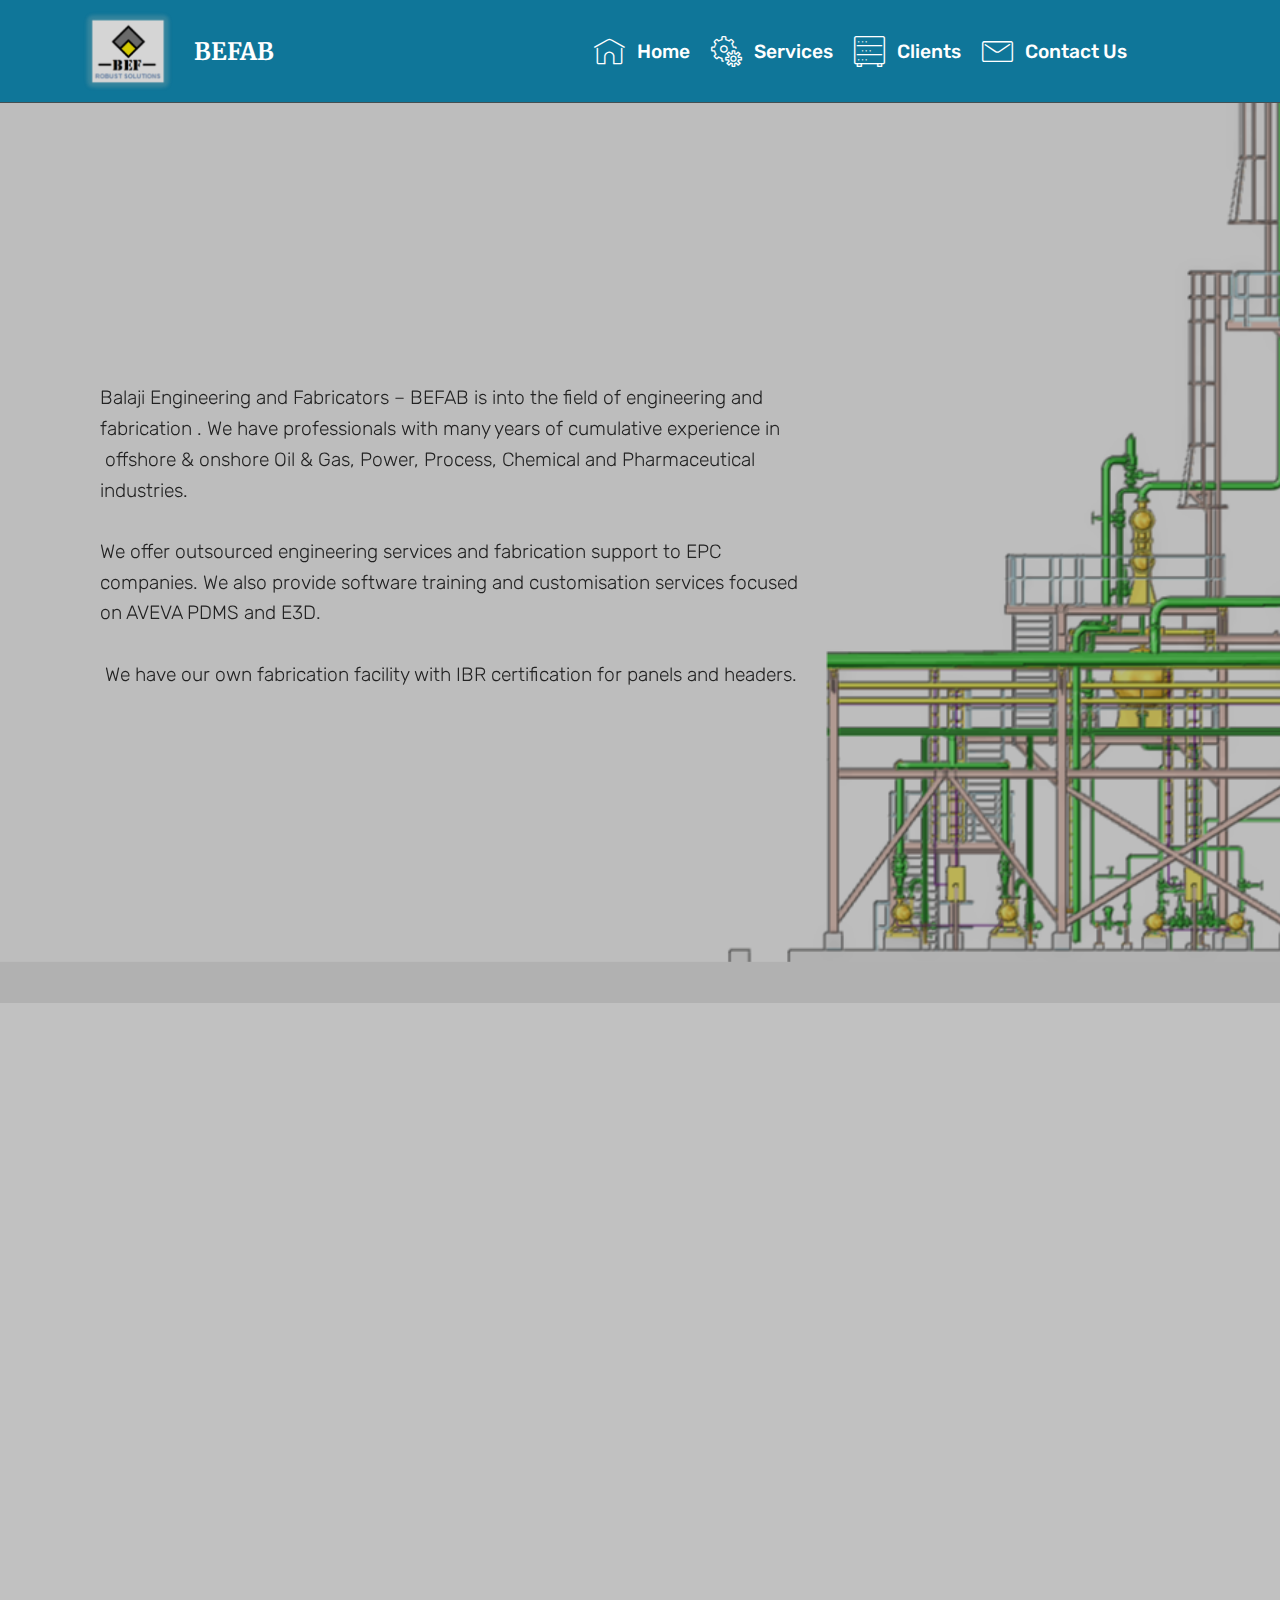
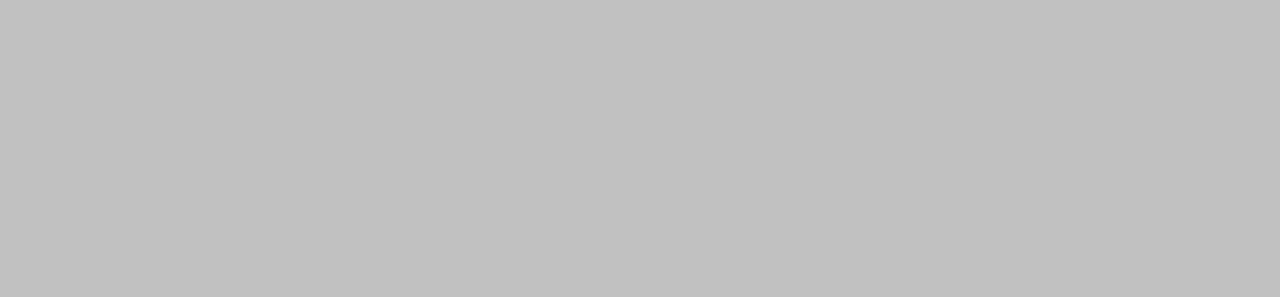
==== commit 40b07205: "create github pages" ====
--- a/index.html
+++ b/index.html
@@ -6,7 +6,7 @@
   <meta http-equiv="X-UA-Compatible" content="IE=edge">
   <meta name="generator" content="Mobirise v4.8.6, mobirise.com">
   <meta name="viewport" content="width=device-width, initial-scale=1, minimum-scale=1">
-  <link rel="shortcut icon" href="assets/images/customlogo.gif" type="image/x-icon">
+  <link rel="shortcut icon" href="assets/images/logo-194x176.png" type="image/x-icon">
   <meta name="description" content="Engineering Services,3D Cad Services,PDMS customization, Pml programing, PDMS traning.">
   <title>befab.in</title>
   <link rel="stylesheet" href="assets/web/assets/mobirise-icons/mobirise-icons.css">
@@ -40,10 +40,10 @@
             <div class="navbar-brand">
                 <span class="navbar-logo">
                     <a href="https://mobirise.com">
-                         <img src="assets/images/customlogo.gif" alt="Mobirise" title="" style="height: 5.4rem;">
+                         <img src="assets/images/logo-194x176.png" alt="Mobirise" title="" style="height: 5.4rem;">
                     </a>
                 </span>
-                <span class="navbar-caption-wrap"><a class="navbar-caption text-white display-7" href="https://mobirise.com">Balaji Engineering &amp; Fabricators</a></span>
+                <span class="navbar-caption-wrap"><a class="navbar-caption text-white display-7" href="https://mobirise.com">&nbsp;BEFAB</a></span>
             </div>
         </div>
         <div class="collapse navbar-collapse" id="navbarSupportedContent">
@@ -54,9 +54,9 @@
                 </li>
                 <li class="nav-item"><a class="nav-link link text-white display-4" href="Services.html#features11-1w"><span class="mbri-setting mbr-iconfont mbr-iconfont-btn"></span>
                         
-                        Services</a></li><li class="nav-item"><a class="nav-link link text-white display-4" href="ContactUs.html#clients-1z"><span class="mbri-letter mbr-iconfont mbr-iconfont-btn"></span>
-                        
-                        ContactUs</a></li><li class="nav-item"><a class="nav-link link text-white display-4" href="https://mobirise.com">
+                        Services</a></li><li class="nav-item"><a class="nav-link link text-white display-4" href="page3.html#clients-30"><span class="mbri-database mbr-iconfont mbr-iconfont-btn"></span>Clients</a></li><li class="nav-item"><a class="nav-link link text-white display-4" href="ContactUs.html#footer1-3d"><span class="mbri-letter mbr-iconfont mbr-iconfont-btn"></span>
+                        
+                        Contact Us</a></li><li class="nav-item"><a class="nav-link link text-white display-4" href="https://mobirise.com">
                         </a></li><li class="nav-item"><a class="nav-link link text-white display-4" href="https://mobirise.com">
                         </a></li><li class="nav-item"><a class="nav-link link text-white display-4" href="https://mobirise.com">
                         </a></li></ul>
@@ -65,7 +65,7 @@
     </nav>
 </section>
 
-<section class="engine"><a href="https://mobirise.info/g">how to build a site for free</a></section><section class="mbr-section content5 cid-r8fPPfDR6G" id="content5-p">
+<section class="engine"><a href="https://mobirise.info/f">simple site creator</a></section><section class="mbr-section content5 cid-r8fPPfDR6G" id="content5-p">
 
     
 
@@ -85,7 +85,7 @@
     </div>
 </section>
 
-<section class="header9 cid-r8mFsT1SMx mbr-parallax-background" id="header9-2l">
+<section class="header9 cid-r8mFsT1SMx mbr-fullscreen mbr-parallax-background" id="header9-2l">
 
     
 
@@ -96,9 +96,9 @@
         <div class="media-container-column mbr-white col-md-8">
             
             
-            <p class="mbr-text align-left pb-3 mbr-fonts-style display-7"><strong>
-                We offer outsourced engineering services and fabrication support to EPC companies operating in oil and gas, power and process industries. We have our own fabrication facility with IBR certification for panels and headers.We also provide software training and customisation services <br>focused on AVEVA E3D and PDMS.
-            </strong></p>
+            <p class="mbr-text align-left pb-3 mbr-fonts-style display-4">
+                Balaji Engineering and Fabricators – BEFAB is into the field of engineering and fabrication . We have professionals with many years
+of cumulative experience in &nbsp;offshore &amp; onshore Oil &amp; Gas, Power, Process, Chemical and Pharmaceutical industries.&nbsp;<br><br>We offer outsourced engineering services and fabrication support to EPC companies. We also provide software training and customisation services focused on AVEVA PDMS and E3D.<br><br>&nbsp;We have our own fabrication facility with IBR certification for panels and headers.</p>
             
         </div>
     </div>
@@ -113,75 +113,86 @@
     <div class="container">
         <div class="media-container-row">
             <div class="title col-12 col-md-8">
-                <h2 class="align-center pb-3 mbr-fonts-style display-2"><strong>
+                <h2 class="align-center pb-3 mbr-fonts-style display-5"><strong>
                     VISION
                 </strong></h2>
-                <h3 class="mbr-section-subtitle align-center mbr-light mbr-fonts-style display-7"><strong>To be the trusted partner for engineering solutions through client first approach, Employee engagement and ethical leadership.</strong></h3>
-                
-            </div>
-        </div>
-    </div>
-</section>
-
-<section class="features14 cid-r8mwPvrzVL" id="features14-2j">
-    
-    
-
-    
-    <div class="container align-center">
-        <h2 class="mbr-section-title pb-3 mbr-fonts-style display-2"><strong>
-            VALUES
-        </strong></h2>
-        
-        <div class="media-container-column">
-            <div class="row justify-content-center">
-                <div class="card p-4 col-12 col-md-6 col-lg-4">
-                    <div class="media pb-3">
-                        
-                        <div class="media-body">
-                            <h4 class="card-title py-2 align-left mbr-fonts-style display-5">Client first approach</h4>
-                        </div>
-                    </div>                
-                    <div class="card-box align-left">
-                        <p class="mbr-text mbr-fonts-style display-7">&nbsp;For us the success of our client is of prime importance and we always thrive to exceed client expectations.
+                <h3 class="mbr-section-subtitle align-center mbr-light mbr-fonts-style display-4">To be the trusted partner for engineering solutions through client first approach, Employee engagement and ethical leadership.</h3>
+                
+            </div>
+        </div>
+    </div>
+</section>
+
+<section class="testimonials1 cid-r8vEsvzVxt" id="testimonials1-3c">
+
+    
+
+    
+    <div class="container">
+        <div class="media-container-row">
+            <div class="title col-12 align-center">
+                <h2 class="pb-3 mbr-fonts-style display-2">
+                    VALUES
+                </h2>
+                
+            </div>
+        </div>
+    </div>
+
+    <div class="container pt-3 mt-2">
+        <div class="media-container-row">
+            <div class="mbr-testimonial p-3 align-center col-12 col-md-6 col-lg-4">
+                <div class="panel-item p-3">
+                    <div class="card-block">
+                        
+                        <p class="mbr-text mbr-fonts-style display-4"><strong>
+                           Client first approach</strong><br>For us the success of our client is of prime importance and we always thrive to exceed client expectations.
                         </p>
                     </div>
+                    <div class="card-footer">
+                        
+                        
+                    </div>
                 </div>
-
-                <div class="card p-4 col-12 col-md-6 col-lg-4">
-                <div class="media pb-3">
-                    
-                    <div class="media-body">
-                        <h4 class="card-title py-2 align-left mbr-fonts-style display-5">Employee Engagement</h4>
+            </div>
+
+            <div class="mbr-testimonial p-3 align-center col-12 col-md-6 col-lg-4">
+                <div class="panel-item p-3">
+                    <div class="card-block">
+                        
+                        <p class="mbr-text mbr-fonts-style display-4"><strong>
+                           Employee Engagement</strong><br>We ensure employee engagement through continuous feedback, challenging and rewarding assignments<br>
+                        </p>
+                    </div>
+                    <div class="card-footer">
+                        
+                        
                     </div>
                 </div>
-                    <div class="card-box align-left">
-                        <p class="mbr-text mbr-fonts-style display-7">&nbsp;We ensure employee engagement through continuous feedback, challenging and rewarding assignments</p>
+            </div>
+
+            <div class="mbr-testimonial p-3 align-center col-12 col-md-6 col-lg-4">
+                <div class="panel-item p-3">
+                    <div class="card-block">
+                        
+                        <p class="mbr-text mbr-fonts-style display-4"><strong>
+                           Ethical Leadership<br></strong>We encourage professional hands-on and ethical management practices which will benefit both our clients and our employees.<br>
+                        </p>
+                    </div>
+                    <div class="card-footer">
+                        
+                        
                     </div>
                 </div>
-
-                <div class="card p-4 col-12 col-md-6 col-lg-4">
-                <div class="media pb-3">
-                    
-                    <div class="media-body">
-                        <h4 class="card-title py-2 align-left mbr-fonts-style display-5">Ethical Leadership</h4>
-                    </div>
-                </div>
-                    <div class="card-box align-left">
-                        <p class="mbr-text mbr-fonts-style display-7">&nbsp;We encourage professional hands-on and ethical management practices which will benefit both our clients and our employees.
-                        </p>
-                    </div>
-                </div>
-
-                
-            </div>
-            <div class="media-container-row image-row">
-                <div class="mbr-figure" style="width: 13%;">
-                    <img src="assets/images/customlogo.gif" alt="Mobirise" title="">
-                </div>
-            </div>
-        </div>
-    </div>
+            </div>
+
+            
+
+            
+
+            
+        </div>
+    </div>   
 </section>
 
 
--- a/assets/mobirise/css/mbr-additional.css
+++ b/assets/mobirise/css/mbr-additional.css
@@ -36,10 +36,10 @@
 }
 .display-4 {
   font-family: 'Rubik', sans-serif;
-  font-size: 1rem;
+  font-size: 1.2rem;
 }
 .display-4 > .mbr-iconfont {
-  font-size: 1.6rem;
+  font-size: 1.92rem;
 }
 .display-5 {
   font-family: 'Rubik', sans-serif;
@@ -72,9 +72,9 @@
     line-height: calc( 1.4 * (1.7rem + (3 - 1.7) * ((100vw - 20rem) / (48 - 20))));
   }
   .display-4 {
-    font-size: 0.8rem;
-    font-size: calc( 1rem + (1 - 1) * ((100vw - 20rem) / (48 - 20)));
-    line-height: calc( 1.4 * (1rem + (1 - 1) * ((100vw - 20rem) / (48 - 20))));
+    font-size: 0.96rem;
+    font-size: calc( 1.07rem + (1.2 - 1.07) * ((100vw - 20rem) / (48 - 20)));
+    line-height: calc( 1.4 * (1.07rem + (1.2 - 1.07) * ((100vw - 20rem) / (48 - 20))));
   }
   .display-5 {
     font-size: 1.4rem;
@@ -1684,9 +1684,7 @@
   background-color: #465052;
 }
 .cid-r8mFsT1SMx {
-  padding-top: 45px;
-  padding-bottom: 45px;
-  background-image: url("../../../assets/images/e3d07-3-1600x1200.png");
+  background-image: url("../../../assets/images/e3d07-1-1600x788.png");
 }
 .cid-r8mFsT1SMx h1 {
   color: #616161;
@@ -1701,51 +1699,77 @@
 }
 .cid-r8mFsT1SMx P {
   color: #232323;
+  text-align: left;
 }
 .cid-r8myRB5oOv {
-  padding-top: 60px;
-  padding-bottom: 60px;
+  padding-top: 120px;
+  padding-bottom: 105px;
   background-color: #c1c1c1;
 }
 .cid-r8myRB5oOv .mbr-section-subtitle {
   color: #232323;
   text-align: center;
 }
-.cid-r8mwPvrzVL {
+.cid-r8vEsvzVxt {
   padding-top: 30px;
-  padding-bottom: 90px;
+  padding-bottom: 45px;
   background-color: #c1c1c1;
 }
-.cid-r8mwPvrzVL h3 {
-  font-weight: 300;
-}
-.cid-r8mwPvrzVL .card-img {
-  width: initial;
-}
-.cid-r8mwPvrzVL .card-img .mbr-iconfont {
-  font-size: 48px;
-  padding-right: 1rem;
-}
-.cid-r8mwPvrzVL .media-container-row {
+.cid-r8vEsvzVxt .mbr-section-subtitle {
+  color: #767676;
+}
+.cid-r8vEsvzVxt .media-container-row {
+  -webkit-flex-wrap: wrap;
+  -ms-flex-wrap: wrap;
+  flex-wrap: wrap;
+}
+.cid-r8vEsvzVxt .mbr-text {
+  color: #232323;
+}
+.cid-r8vEsvzVxt .mbr-author-desc {
+  display: block;
+  color: #767676;
+}
+.cid-r8vEsvzVxt .mbr-author-name {
+  color: #767676;
+}
+.cid-r8vEsvzVxt .mbr-testimonial .panel-item {
+  background-color: #c1c1c1;
+}
+.cid-r8vEsvzVxt .mbr-testimonial .card-block {
+  -webkit-flex-grow: 0;
+  flex-grow: 0;
+  padding: 2.4rem 2.4rem 0 2.4rem;
+}
+.cid-r8vEsvzVxt .mbr-testimonial .card-block .testimonial-photo {
+  display: inline-block;
+  width: 120px;
+  height: 120px;
+  margin-bottom: 1.6rem;
+  overflow: hidden;
+  border-radius: 50%;
+}
+.cid-r8vEsvzVxt .mbr-testimonial .card-block .testimonial-photo img {
+  width: 100%;
+  min-width: 100%;
+  min-height: 100%;
+}
+.cid-r8vEsvzVxt .mbr-testimonial .card-footer {
+  padding-bottom: 2.4rem;
+  border-top: 0;
+  padding-top: 1rem;
   word-wrap: break-word;
-  padding-bottom: 2rem;
-  min-height: 100%;
-}
-.cid-r8mwPvrzVL .media {
-  margin: initial;
-  align-items: center;
-  -webkit-align-items: center;
-}
-.cid-r8mwPvrzVL .mbr-section-subtitle {
-  color: #767676;
-}
-.cid-r8mwPvrzVL .mbr-text {
+  word-break: break-word;
+  background: none;
+}
+@media (max-width: 300px) {
+  .cid-r8vEsvzVxt .testimonial-photo {
+    width: 100% !important;
+    height: auto !important;
+  }
+}
+.cid-r8vEsvzVxt .mbr-text B {
   color: #232323;
-}
-.cid-r8mwPvrzVL .media-container-column {
-  display: -webkit-flex;
-  flex-direction: column;
-  -webkit-flex-direction: column;
 }
 .cid-r8aDSYsAbN .navbar {
   padding: .5rem 0;
@@ -2732,40 +2756,502 @@
 .cid-r8aDSYsAbN .dropdown-item:hover {
   color: #55b4d4 !important;
 }
-.cid-r8mqrorCtu {
+.cid-r8vG9qalw5 {
   padding-top: 120px;
-  padding-bottom: 30px;
+  padding-bottom: 120px;
+  background-color: #232323;
+}
+@media (max-width: 767px) {
+  .cid-r8vG9qalw5 .content {
+    text-align: center;
+  }
+  .cid-r8vG9qalw5 .content > div:not(:last-child) {
+    margin-bottom: 2rem;
+  }
+}
+@media (max-width: 767px) {
+  .cid-r8vG9qalw5 .media-wrap {
+    margin-bottom: 1rem;
+  }
+}
+.cid-r8vG9qalw5 .media-wrap .mbr-iconfont-logo {
+  font-size: 7.5rem;
+  color: #f36;
+}
+.cid-r8vG9qalw5 .media-wrap img {
+  height: 6rem;
+}
+@media (max-width: 767px) {
+  .cid-r8vG9qalw5 .footer-lower .copyright {
+    margin-bottom: 1rem;
+    text-align: center;
+  }
+}
+.cid-r8vG9qalw5 .footer-lower hr {
+  margin: 1rem 0;
+  border-color: #fff;
+  opacity: .05;
+}
+.cid-r8vG9qalw5 .footer-lower .social-list {
+  padding-left: 0;
+  margin-bottom: 0;
+  list-style: none;
+  display: -webkit-flex;
+  flex-wrap: wrap;
+  justify-content: flex-end;
+  -webkit-justify-content: flex-end;
+  -webkit-flex-wrap: wrap;
+}
+.cid-r8vG9qalw5 .footer-lower .social-list .mbr-iconfont-social {
+  font-size: 1.3rem;
+  color: #fff;
+}
+.cid-r8vG9qalw5 .footer-lower .social-list .soc-item {
+  margin: 0 .5rem;
+}
+.cid-r8vG9qalw5 .footer-lower .social-list a {
+  margin: 0;
+  opacity: .5;
+  -webkit-transition: .2s linear;
+  transition: .2s linear;
+}
+.cid-r8vG9qalw5 .footer-lower .social-list a:hover {
+  opacity: 1;
+}
+@media (max-width: 767px) {
+  .cid-r8vG9qalw5 .footer-lower .social-list {
+    justify-content: center;
+    -webkit-justify-content: center;
+  }
+}
+.cid-r8vCZ7y15E {
+  padding-top: 120px;
+  padding-bottom: 120px;
+  background-color: #232323;
+}
+.cid-r8aDSYsAbN .navbar {
+  padding: .5rem 0;
+  background: #0f7699;
+  transition: none;
+  min-height: 77px;
+}
+.cid-r8aDSYsAbN .navbar-dropdown.bg-color.transparent.opened {
+  background: #0f7699;
+}
+.cid-r8aDSYsAbN a {
+  font-style: normal;
+}
+.cid-r8aDSYsAbN .nav-item span {
+  padding-right: 0.4em;
+  line-height: 0.5em;
+  vertical-align: text-bottom;
+  position: relative;
+  text-decoration: none;
+}
+.cid-r8aDSYsAbN .nav-item a {
+  display: flex;
+  align-items: center;
+  justify-content: center;
+  padding: 0.7rem 0 !important;
+  margin: 0rem .65rem !important;
+}
+.cid-r8aDSYsAbN .nav-item:focus,
+.cid-r8aDSYsAbN .nav-link:focus {
+  outline: none;
+}
+.cid-r8aDSYsAbN .btn {
+  padding: 0.4rem 1.5rem;
+  display: inline-flex;
+  align-items: center;
+}
+.cid-r8aDSYsAbN .btn .mbr-iconfont {
+  font-size: 1.6rem;
+}
+.cid-r8aDSYsAbN .menu-logo {
+  margin-right: auto;
+}
+.cid-r8aDSYsAbN .menu-logo .navbar-brand {
+  display: flex;
+  margin-left: 5rem;
+  padding: 0;
+  transition: padding .2s;
+  min-height: 3.8rem;
+  align-items: center;
+}
+.cid-r8aDSYsAbN .menu-logo .navbar-brand .navbar-caption-wrap {
+  display: -webkit-flex;
+  -webkit-align-items: center;
+  align-items: center;
+  word-break: break-word;
+  min-width: 7rem;
+  margin: .3rem 0;
+}
+.cid-r8aDSYsAbN .menu-logo .navbar-brand .navbar-caption-wrap .navbar-caption {
+  line-height: 1.2rem !important;
+  padding-right: 2rem;
+}
+.cid-r8aDSYsAbN .menu-logo .navbar-brand .navbar-logo {
+  font-size: 4rem;
+  transition: font-size 0.25s;
+}
+.cid-r8aDSYsAbN .menu-logo .navbar-brand .navbar-logo img {
+  display: flex;
+}
+.cid-r8aDSYsAbN .menu-logo .navbar-brand .navbar-logo .mbr-iconfont {
+  transition: font-size 0.25s;
+}
+.cid-r8aDSYsAbN .navbar-toggleable-sm .navbar-collapse {
+  justify-content: flex-end;
+  -webkit-justify-content: flex-end;
+  padding-right: 5rem;
+  width: auto;
+}
+.cid-r8aDSYsAbN .navbar-toggleable-sm .navbar-collapse .navbar-nav {
+  flex-wrap: wrap;
+  -webkit-flex-wrap: wrap;
+  padding-left: 0;
+}
+.cid-r8aDSYsAbN .navbar-toggleable-sm .navbar-collapse .navbar-nav .nav-item {
+  -webkit-align-self: center;
+  align-self: center;
+}
+.cid-r8aDSYsAbN .navbar-toggleable-sm .navbar-collapse .navbar-buttons {
+  padding-left: 0;
+  padding-bottom: 0;
+}
+.cid-r8aDSYsAbN .dropdown .dropdown-menu {
+  background: #0f7699;
+  display: none;
+  position: absolute;
+  min-width: 5rem;
+  padding-top: 1.4rem;
+  padding-bottom: 1.4rem;
+  text-align: left;
+}
+.cid-r8aDSYsAbN .dropdown .dropdown-menu .dropdown-item {
+  width: auto;
+  padding: 0.235em 1.5385em 0.235em 1.5385em !important;
+}
+.cid-r8aDSYsAbN .dropdown .dropdown-menu .dropdown-item::after {
+  right: 0.5rem;
+}
+.cid-r8aDSYsAbN .dropdown .dropdown-menu .dropdown-submenu {
+  margin: 0;
+}
+.cid-r8aDSYsAbN .dropdown.open > .dropdown-menu {
+  display: block;
+}
+.cid-r8aDSYsAbN .navbar-toggleable-sm.opened:after {
+  position: absolute;
+  width: 100vw;
+  height: 100vh;
+  content: '';
+  background-color: rgba(0, 0, 0, 0.1);
+  left: 0;
+  bottom: 0;
+  transform: translateY(100%);
+  -webkit-transform: translateY(100%);
+  z-index: 1000;
+}
+.cid-r8aDSYsAbN .navbar.navbar-short {
+  min-height: 60px;
+  transition: all .2s;
+}
+.cid-r8aDSYsAbN .navbar.navbar-short .navbar-toggler-right {
+  top: 20px;
+}
+.cid-r8aDSYsAbN .navbar.navbar-short .navbar-logo a {
+  font-size: 2.5rem !important;
+  line-height: 2.5rem;
+  transition: font-size 0.25s;
+}
+.cid-r8aDSYsAbN .navbar.navbar-short .navbar-logo a .mbr-iconfont {
+  font-size: 2.5rem !important;
+}
+.cid-r8aDSYsAbN .navbar.navbar-short .navbar-logo a img {
+  height: 3rem !important;
+}
+.cid-r8aDSYsAbN .navbar.navbar-short .navbar-brand {
+  min-height: 3rem;
+}
+.cid-r8aDSYsAbN button.navbar-toggler {
+  width: 31px;
+  height: 18px;
+  cursor: pointer;
+  transition: all .2s;
+  top: 1.5rem;
+  right: 1rem;
+}
+.cid-r8aDSYsAbN button.navbar-toggler:focus {
+  outline: none;
+}
+.cid-r8aDSYsAbN button.navbar-toggler .hamburger span {
+  position: absolute;
+  right: 0;
+  width: 30px;
+  height: 2px;
+  border-right: 5px;
+  background-color: #efefef;
+}
+.cid-r8aDSYsAbN button.navbar-toggler .hamburger span:nth-child(1) {
+  top: 0;
+  transition: all .2s;
+}
+.cid-r8aDSYsAbN button.navbar-toggler .hamburger span:nth-child(2) {
+  top: 8px;
+  transition: all .15s;
+}
+.cid-r8aDSYsAbN button.navbar-toggler .hamburger span:nth-child(3) {
+  top: 8px;
+  transition: all .15s;
+}
+.cid-r8aDSYsAbN button.navbar-toggler .hamburger span:nth-child(4) {
+  top: 16px;
+  transition: all .2s;
+}
+.cid-r8aDSYsAbN nav.opened .hamburger span:nth-child(1) {
+  top: 8px;
+  width: 0;
+  opacity: 0;
+  right: 50%;
+  transition: all .2s;
+}
+.cid-r8aDSYsAbN nav.opened .hamburger span:nth-child(2) {
+  -webkit-transform: rotate(45deg);
+  transform: rotate(45deg);
+  transition: all .25s;
+}
+.cid-r8aDSYsAbN nav.opened .hamburger span:nth-child(3) {
+  -webkit-transform: rotate(-45deg);
+  transform: rotate(-45deg);
+  transition: all .25s;
+}
+.cid-r8aDSYsAbN nav.opened .hamburger span:nth-child(4) {
+  top: 8px;
+  width: 0;
+  opacity: 0;
+  right: 50%;
+  transition: all .2s;
+}
+.cid-r8aDSYsAbN .collapsed.navbar-expand {
+  flex-direction: column;
+}
+.cid-r8aDSYsAbN .collapsed .btn {
+  display: flex;
+}
+.cid-r8aDSYsAbN .collapsed .navbar-collapse {
+  display: none !important;
+  padding-right: 0 !important;
+}
+.cid-r8aDSYsAbN .collapsed .navbar-collapse.collapsing,
+.cid-r8aDSYsAbN .collapsed .navbar-collapse.show {
+  display: block !important;
+}
+.cid-r8aDSYsAbN .collapsed .navbar-collapse.collapsing .navbar-nav,
+.cid-r8aDSYsAbN .collapsed .navbar-collapse.show .navbar-nav {
+  display: block;
+  text-align: center;
+}
+.cid-r8aDSYsAbN .collapsed .navbar-collapse.collapsing .navbar-nav .nav-item,
+.cid-r8aDSYsAbN .collapsed .navbar-collapse.show .navbar-nav .nav-item {
+  clear: both;
+}
+.cid-r8aDSYsAbN .collapsed .navbar-collapse.collapsing .navbar-nav .nav-item:last-child,
+.cid-r8aDSYsAbN .collapsed .navbar-collapse.show .navbar-nav .nav-item:last-child {
+  margin-bottom: 1rem;
+}
+.cid-r8aDSYsAbN .collapsed .navbar-collapse.collapsing .navbar-buttons,
+.cid-r8aDSYsAbN .collapsed .navbar-collapse.show .navbar-buttons {
+  text-align: center;
+}
+.cid-r8aDSYsAbN .collapsed .navbar-collapse.collapsing .navbar-buttons:last-child,
+.cid-r8aDSYsAbN .collapsed .navbar-collapse.show .navbar-buttons:last-child {
+  margin-bottom: 1rem;
+}
+.cid-r8aDSYsAbN .collapsed button.navbar-toggler {
+  display: block;
+}
+.cid-r8aDSYsAbN .collapsed .navbar-brand {
+  margin-left: 1rem !important;
+}
+.cid-r8aDSYsAbN .collapsed .navbar-toggleable-sm {
+  flex-direction: column;
+  -webkit-flex-direction: column;
+}
+.cid-r8aDSYsAbN .collapsed .dropdown .dropdown-menu {
+  width: 100%;
+  text-align: center;
+  position: relative;
+  opacity: 0;
+  display: block;
+  height: 0;
+  visibility: hidden;
+  padding: 0;
+  transition-duration: .5s;
+  transition-property: opacity,padding,height;
+}
+.cid-r8aDSYsAbN .collapsed .dropdown.open > .dropdown-menu {
+  position: relative;
+  opacity: 1;
+  height: auto;
+  padding: 1.4rem 0;
+  visibility: visible;
+}
+.cid-r8aDSYsAbN .collapsed .dropdown .dropdown-submenu {
+  left: 0;
+  text-align: center;
+  width: 100%;
+}
+.cid-r8aDSYsAbN .collapsed .dropdown .dropdown-toggle[data-toggle="dropdown-submenu"]::after {
+  margin-top: 0;
+  position: inherit;
+  right: 0;
+  top: 50%;
+  display: inline-block;
+  width: 0;
+  height: 0;
+  margin-left: .3em;
+  vertical-align: middle;
+  content: "";
+  border-top: .30em solid;
+  border-right: .30em solid transparent;
+  border-left: .30em solid transparent;
+}
+@media (max-width: 991px) {
+  .cid-r8aDSYsAbN .navbar-expand {
+    flex-direction: column;
+  }
+  .cid-r8aDSYsAbN img {
+    height: 3.8rem !important;
+  }
+  .cid-r8aDSYsAbN .btn {
+    display: flex;
+  }
+  .cid-r8aDSYsAbN button.navbar-toggler {
+    display: block;
+  }
+  .cid-r8aDSYsAbN .navbar-brand {
+    margin-left: 1rem !important;
+  }
+  .cid-r8aDSYsAbN .navbar-toggleable-sm {
+    flex-direction: column;
+    -webkit-flex-direction: column;
+  }
+  .cid-r8aDSYsAbN .navbar-collapse {
+    display: none !important;
+    padding-right: 0 !important;
+  }
+  .cid-r8aDSYsAbN .navbar-collapse.collapsing,
+  .cid-r8aDSYsAbN .navbar-collapse.show {
+    display: block !important;
+  }
+  .cid-r8aDSYsAbN .navbar-collapse.collapsing .navbar-nav,
+  .cid-r8aDSYsAbN .navbar-collapse.show .navbar-nav {
+    display: block;
+    text-align: center;
+  }
+  .cid-r8aDSYsAbN .navbar-collapse.collapsing .navbar-nav .nav-item,
+  .cid-r8aDSYsAbN .navbar-collapse.show .navbar-nav .nav-item {
+    clear: both;
+  }
+  .cid-r8aDSYsAbN .navbar-collapse.collapsing .navbar-nav .nav-item:last-child,
+  .cid-r8aDSYsAbN .navbar-collapse.show .navbar-nav .nav-item:last-child {
+    margin-bottom: 1rem;
+  }
+  .cid-r8aDSYsAbN .navbar-collapse.collapsing .navbar-buttons,
+  .cid-r8aDSYsAbN .navbar-collapse.show .navbar-buttons {
+    text-align: center;
+  }
+  .cid-r8aDSYsAbN .navbar-collapse.collapsing .navbar-buttons:last-child,
+  .cid-r8aDSYsAbN .navbar-collapse.show .navbar-buttons:last-child {
+    margin-bottom: 1rem;
+  }
+  .cid-r8aDSYsAbN .dropdown .dropdown-menu {
+    width: 100%;
+    text-align: center;
+    position: relative;
+    opacity: 0;
+    display: block;
+    height: 0;
+    visibility: hidden;
+    padding: 0;
+    transition-duration: .5s;
+    transition-property: opacity,padding,height;
+  }
+  .cid-r8aDSYsAbN .dropdown.open > .dropdown-menu {
+    position: relative;
+    opacity: 1;
+    height: auto;
+    padding: 1.4rem 0;
+    visibility: visible;
+  }
+  .cid-r8aDSYsAbN .dropdown .dropdown-submenu {
+    left: 0;
+    text-align: center;
+    width: 100%;
+  }
+  .cid-r8aDSYsAbN .dropdown .dropdown-toggle[data-toggle="dropdown-submenu"]::after {
+    margin-top: 0;
+    position: inherit;
+    right: 0;
+    top: 50%;
+    display: inline-block;
+    width: 0;
+    height: 0;
+    margin-left: .3em;
+    vertical-align: middle;
+    content: "";
+    border-top: .30em solid;
+    border-right: .30em solid transparent;
+    border-left: .30em solid transparent;
+  }
+}
+@media (min-width: 767px) {
+  .cid-r8aDSYsAbN .menu-logo {
+    flex-shrink: 0;
+  }
+}
+.cid-r8aDSYsAbN .navbar-collapse {
+  flex-basis: auto;
+}
+.cid-r8aDSYsAbN .nav-link:hover,
+.cid-r8aDSYsAbN .dropdown-item:hover {
+  color: #55b4d4 !important;
+}
+.cid-r8sGu3Iukn {
+  padding-top: 120px;
+  padding-bottom: 120px;
   background-color: #55b4d4;
   background: linear-gradient(#55b4d4, #efefef);
 }
-.cid-r8mqrorCtu .carousel-control {
+.cid-r8sGu3Iukn .carousel-control {
   background: #000;
 }
-.cid-r8mqrorCtu .mbr-section-subtitle {
+.cid-r8sGu3Iukn .mbr-section-subtitle {
   color: #767676;
 }
-.cid-r8mqrorCtu .carousel-item {
+.cid-r8sGu3Iukn .carousel-item {
   -webkit-justify-content: center;
   justify-content: center;
 }
-.cid-r8mqrorCtu .carousel-item .media-container-row {
+.cid-r8sGu3Iukn .carousel-item .media-container-row {
   -webkit-flex-grow: 1;
   flex-grow: 1;
 }
-.cid-r8mqrorCtu .carousel-item .wrap-img {
+.cid-r8sGu3Iukn .carousel-item .wrap-img {
   text-align: center;
 }
-.cid-r8mqrorCtu .carousel-item .wrap-img img {
+.cid-r8sGu3Iukn .carousel-item .wrap-img img {
   max-height: 150px;
   width: auto;
   max-width: 100%;
 }
-.cid-r8mqrorCtu .carousel-controls {
+.cid-r8sGu3Iukn .carousel-controls {
   display: flex;
   -webkit-justify-content: center;
   justify-content: center;
 }
-.cid-r8mqrorCtu .carousel-controls .carousel-control {
+.cid-r8sGu3Iukn .carousel-controls .carousel-control {
   background: #000;
   border-radius: 50%;
   position: static;
@@ -2774,26 +3260,26 @@
   margin-top: 2rem;
   border-width: 1px;
 }
-.cid-r8mqrorCtu .carousel-controls .carousel-control.carousel-control-prev {
+.cid-r8sGu3Iukn .carousel-controls .carousel-control.carousel-control-prev {
   left: auto;
   margin-right: 20px;
   margin-left: 0;
 }
-.cid-r8mqrorCtu .carousel-controls .carousel-control.carousel-control-next {
+.cid-r8sGu3Iukn .carousel-controls .carousel-control.carousel-control-next {
   right: auto;
   margin-right: 0;
 }
-.cid-r8mqrorCtu .carousel-controls .carousel-control .mbr-iconfont {
+.cid-r8sGu3Iukn .carousel-controls .carousel-control .mbr-iconfont {
   font-size: 1rem;
 }
-.cid-r8mqrorCtu .cloneditem-1,
-.cid-r8mqrorCtu .cloneditem-2,
-.cid-r8mqrorCtu .cloneditem-3,
-.cid-r8mqrorCtu .cloneditem-4,
-.cid-r8mqrorCtu .cloneditem-5 {
+.cid-r8sGu3Iukn .cloneditem-1,
+.cid-r8sGu3Iukn .cloneditem-2,
+.cid-r8sGu3Iukn .cloneditem-3,
+.cid-r8sGu3Iukn .cloneditem-4,
+.cid-r8sGu3Iukn .cloneditem-5 {
   display: none;
 }
-.cid-r8mqrorCtu .col-lg-15 {
+.cid-r8sGu3Iukn .col-lg-15 {
   -webkit-box-flex: 0;
   -ms-flex: 0 0 100%;
   -webkit-flex: 0 0 100%;
@@ -2806,205 +3292,1007 @@
   width: 100%;
 }
 @media (min-width: 992px) {
-  .cid-r8mqrorCtu .col-lg-15 {
+  .cid-r8sGu3Iukn .col-lg-15 {
     -ms-flex: 0 0 20%;
     -webkit-flex: 0 0 20%;
     flex: 0 0 20%;
     max-width: 20%;
     width: 20%;
   }
-  .cid-r8mqrorCtu .carousel-inner.slides2 > .carousel-item.active.carousel-item-right,
-  .cid-r8mqrorCtu .carousel-inner.slides2 > .carousel-item.carousel-item-next {
+  .cid-r8sGu3Iukn .carousel-inner.slides2 > .carousel-item.active.carousel-item-right,
+  .cid-r8sGu3Iukn .carousel-inner.slides2 > .carousel-item.carousel-item-next {
     left: 0;
     -webkit-transform: translate3d(50%, 0, 0);
     transform: translate3d(50%, 0, 0);
   }
-  .cid-r8mqrorCtu .carousel-inner.slides2 > .carousel-item.active.carousel-item-left,
-  .cid-r8mqrorCtu .carousel-inner.slides2 > .carousel-item.carousel-item-prev {
+  .cid-r8sGu3Iukn .carousel-inner.slides2 > .carousel-item.active.carousel-item-left,
+  .cid-r8sGu3Iukn .carousel-inner.slides2 > .carousel-item.carousel-item-prev {
     left: 0;
     -webkit-transform: translate3d(-50%, 0, 0);
     transform: translate3d(-50%, 0, 0);
   }
-  .cid-r8mqrorCtu .carousel-inner.slides2 > .carousel-item.carousel-item-left,
-  .cid-r8mqrorCtu .carousel-inner.slides2 > .carousel-item.carousel-item-prev.carousel-item-right,
-  .cid-r8mqrorCtu .carousel-inner.slides2 > .carousel-item.active {
+  .cid-r8sGu3Iukn .carousel-inner.slides2 > .carousel-item.carousel-item-left,
+  .cid-r8sGu3Iukn .carousel-inner.slides2 > .carousel-item.carousel-item-prev.carousel-item-right,
+  .cid-r8sGu3Iukn .carousel-inner.slides2 > .carousel-item.active {
     left: 0;
     -webkit-transform: translate3d(0, 0, 0);
     transform: translate3d(0, 0, 0);
   }
-  .cid-r8mqrorCtu .carousel-inner.slides2 .cloneditem-1,
-  .cid-r8mqrorCtu .carousel-inner.slides2 .cloneditem-2,
-  .cid-r8mqrorCtu .carousel-inner.slides2 .cloneditem-3 {
+  .cid-r8sGu3Iukn .carousel-inner.slides2 .cloneditem-1,
+  .cid-r8sGu3Iukn .carousel-inner.slides2 .cloneditem-2,
+  .cid-r8sGu3Iukn .carousel-inner.slides2 .cloneditem-3 {
     display: block;
   }
-  .cid-r8mqrorCtu .carousel-inner.slides3 > .carousel-item.active.carousel-item-right,
-  .cid-r8mqrorCtu .carousel-inner.slides3 > .carousel-item.carousel-item-next {
+  .cid-r8sGu3Iukn .carousel-inner.slides3 > .carousel-item.active.carousel-item-right,
+  .cid-r8sGu3Iukn .carousel-inner.slides3 > .carousel-item.carousel-item-next {
     left: 0;
     -webkit-transform: translate3d(33.333333%, 0, 0);
     transform: translate3d(33.333333%, 0, 0);
   }
-  .cid-r8mqrorCtu .carousel-inner.slides3 > .carousel-item.active.carousel-item-left,
-  .cid-r8mqrorCtu .carousel-inner.slides3 > .carousel-item.carousel-item-prev {
+  .cid-r8sGu3Iukn .carousel-inner.slides3 > .carousel-item.active.carousel-item-left,
+  .cid-r8sGu3Iukn .carousel-inner.slides3 > .carousel-item.carousel-item-prev {
     left: 0;
     -webkit-transform: translate3d(-33.333333%, 0, 0);
     transform: translate3d(-33.333333%, 0, 0);
   }
-  .cid-r8mqrorCtu .carousel-inner.slides3 > .carousel-item.carousel-item-left,
-  .cid-r8mqrorCtu .carousel-inner.slides3 > .carousel-item.carousel-item-prev.carousel-item-right,
-  .cid-r8mqrorCtu .carousel-inner.slides3 > .carousel-item.active {
+  .cid-r8sGu3Iukn .carousel-inner.slides3 > .carousel-item.carousel-item-left,
+  .cid-r8sGu3Iukn .carousel-inner.slides3 > .carousel-item.carousel-item-prev.carousel-item-right,
+  .cid-r8sGu3Iukn .carousel-inner.slides3 > .carousel-item.active {
     left: 0;
     -webkit-transform: translate3d(0, 0, 0);
     transform: translate3d(0, 0, 0);
   }
-  .cid-r8mqrorCtu .carousel-inner.slides3 .cloneditem-1,
-  .cid-r8mqrorCtu .carousel-inner.slides3 .cloneditem-2,
-  .cid-r8mqrorCtu .carousel-inner.slides3 .cloneditem-3 {
+  .cid-r8sGu3Iukn .carousel-inner.slides3 .cloneditem-1,
+  .cid-r8sGu3Iukn .carousel-inner.slides3 .cloneditem-2,
+  .cid-r8sGu3Iukn .carousel-inner.slides3 .cloneditem-3 {
     display: block;
   }
-  .cid-r8mqrorCtu .carousel-inner.slides4 > .carousel-item.active.carousel-item-right,
-  .cid-r8mqrorCtu .carousel-inner.slides4 > .carousel-item.carousel-item-next {
+  .cid-r8sGu3Iukn .carousel-inner.slides4 > .carousel-item.active.carousel-item-right,
+  .cid-r8sGu3Iukn .carousel-inner.slides4 > .carousel-item.carousel-item-next {
     left: 0;
     -webkit-transform: translate3d(25%, 0, 0);
     transform: translate3d(25%, 0, 0);
   }
-  .cid-r8mqrorCtu .carousel-inner.slides4 > .carousel-item.active.carousel-item-left,
-  .cid-r8mqrorCtu .carousel-inner.slides4 > .carousel-item.carousel-item-prev {
+  .cid-r8sGu3Iukn .carousel-inner.slides4 > .carousel-item.active.carousel-item-left,
+  .cid-r8sGu3Iukn .carousel-inner.slides4 > .carousel-item.carousel-item-prev {
     left: 0;
     -webkit-transform: translate3d(-25%, 0, 0);
     transform: translate3d(-25%, 0, 0);
   }
-  .cid-r8mqrorCtu .carousel-inner.slides4 > .carousel-item.carousel-item-left,
-  .cid-r8mqrorCtu .carousel-inner.slides4 > .carousel-item.carousel-item-prev.carousel-item-right,
-  .cid-r8mqrorCtu .carousel-inner.slides4 > .carousel-item.active {
+  .cid-r8sGu3Iukn .carousel-inner.slides4 > .carousel-item.carousel-item-left,
+  .cid-r8sGu3Iukn .carousel-inner.slides4 > .carousel-item.carousel-item-prev.carousel-item-right,
+  .cid-r8sGu3Iukn .carousel-inner.slides4 > .carousel-item.active {
     left: 0;
     -webkit-transform: translate3d(0, 0, 0);
     transform: translate3d(0, 0, 0);
   }
-  .cid-r8mqrorCtu .carousel-inner.slides4 .cloneditem-1,
-  .cid-r8mqrorCtu .carousel-inner.slides4 .cloneditem-2,
-  .cid-r8mqrorCtu .carousel-inner.slides4 .cloneditem-3 {
+  .cid-r8sGu3Iukn .carousel-inner.slides4 .cloneditem-1,
+  .cid-r8sGu3Iukn .carousel-inner.slides4 .cloneditem-2,
+  .cid-r8sGu3Iukn .carousel-inner.slides4 .cloneditem-3 {
     display: block;
   }
-  .cid-r8mqrorCtu .carousel-inner.slides5 > .carousel-item.active.carousel-item-right,
-  .cid-r8mqrorCtu .carousel-inner.slides5 > .carousel-item.carousel-item-next {
+  .cid-r8sGu3Iukn .carousel-inner.slides5 > .carousel-item.active.carousel-item-right,
+  .cid-r8sGu3Iukn .carousel-inner.slides5 > .carousel-item.carousel-item-next {
     left: 0;
     -webkit-transform: translate3d(20%, 0, 0);
     transform: translate3d(20%, 0, 0);
   }
-  .cid-r8mqrorCtu .carousel-inner.slides5 > .carousel-item.active.carousel-item-left,
-  .cid-r8mqrorCtu .carousel-inner.slides5 > .carousel-item.carousel-item-prev {
+  .cid-r8sGu3Iukn .carousel-inner.slides5 > .carousel-item.active.carousel-item-left,
+  .cid-r8sGu3Iukn .carousel-inner.slides5 > .carousel-item.carousel-item-prev {
     left: 0;
     -webkit-transform: translate3d(-20%, 0, 0);
     transform: translate3d(-20%, 0, 0);
   }
-  .cid-r8mqrorCtu .carousel-inner.slides5 > .carousel-item.carousel-item-left,
-  .cid-r8mqrorCtu .carousel-inner.slides5 > .carousel-item.carousel-item-prev.carousel-item-right,
-  .cid-r8mqrorCtu .carousel-inner.slides5 > .carousel-item.active {
+  .cid-r8sGu3Iukn .carousel-inner.slides5 > .carousel-item.carousel-item-left,
+  .cid-r8sGu3Iukn .carousel-inner.slides5 > .carousel-item.carousel-item-prev.carousel-item-right,
+  .cid-r8sGu3Iukn .carousel-inner.slides5 > .carousel-item.active {
     left: 0;
     -webkit-transform: translate3d(0, 0, 0);
     transform: translate3d(0, 0, 0);
   }
-  .cid-r8mqrorCtu .carousel-inner.slides5 .cloneditem-1,
-  .cid-r8mqrorCtu .carousel-inner.slides5 .cloneditem-2,
-  .cid-r8mqrorCtu .carousel-inner.slides5 .cloneditem-3,
-  .cid-r8mqrorCtu .carousel-inner.slides5 .cloneditem-4 {
+  .cid-r8sGu3Iukn .carousel-inner.slides5 .cloneditem-1,
+  .cid-r8sGu3Iukn .carousel-inner.slides5 .cloneditem-2,
+  .cid-r8sGu3Iukn .carousel-inner.slides5 .cloneditem-3,
+  .cid-r8sGu3Iukn .carousel-inner.slides5 .cloneditem-4 {
     display: block;
   }
-  .cid-r8mqrorCtu .carousel-inner.slides6 > .carousel-item.active.carousel-item-right,
-  .cid-r8mqrorCtu .carousel-inner.slides6 > .carousel-item.carousel-item-next {
+  .cid-r8sGu3Iukn .carousel-inner.slides6 > .carousel-item.active.carousel-item-right,
+  .cid-r8sGu3Iukn .carousel-inner.slides6 > .carousel-item.carousel-item-next {
     left: 0;
     -webkit-transform: translate3d(16.666667%, 0, 0);
     transform: translate3d(16.666667%, 0, 0);
   }
-  .cid-r8mqrorCtu .carousel-inner.slides6 > .carousel-item.active.carousel-item-left,
-  .cid-r8mqrorCtu .carousel-inner.slides6 > .carousel-item.carousel-item-prev {
+  .cid-r8sGu3Iukn .carousel-inner.slides6 > .carousel-item.active.carousel-item-left,
+  .cid-r8sGu3Iukn .carousel-inner.slides6 > .carousel-item.carousel-item-prev {
     left: 0;
     -webkit-transform: translate3d(-16.666667%, 0, 0);
     transform: translate3d(-16.666667%, 0, 0);
   }
-  .cid-r8mqrorCtu .carousel-inner.slides6 > .carousel-item.carousel-item-left,
-  .cid-r8mqrorCtu .carousel-inner.slides6 > .carousel-item.carousel-item-prev.carousel-item-right,
-  .cid-r8mqrorCtu .carousel-inner.slides6 > .carousel-item.active {
+  .cid-r8sGu3Iukn .carousel-inner.slides6 > .carousel-item.carousel-item-left,
+  .cid-r8sGu3Iukn .carousel-inner.slides6 > .carousel-item.carousel-item-prev.carousel-item-right,
+  .cid-r8sGu3Iukn .carousel-inner.slides6 > .carousel-item.active {
     left: 0;
     -webkit-transform: translate3d(0, 0, 0);
     transform: translate3d(0, 0, 0);
   }
-  .cid-r8mqrorCtu .carousel-inner.slides6 .cloneditem-1,
-  .cid-r8mqrorCtu .carousel-inner.slides6 .cloneditem-2,
-  .cid-r8mqrorCtu .carousel-inner.slides6 .cloneditem-3,
-  .cid-r8mqrorCtu .carousel-inner.slides6 .cloneditem-4,
-  .cid-r8mqrorCtu .carousel-inner.slides6 .cloneditem-5 {
+  .cid-r8sGu3Iukn .carousel-inner.slides6 .cloneditem-1,
+  .cid-r8sGu3Iukn .carousel-inner.slides6 .cloneditem-2,
+  .cid-r8sGu3Iukn .carousel-inner.slides6 .cloneditem-3,
+  .cid-r8sGu3Iukn .carousel-inner.slides6 .cloneditem-4,
+  .cid-r8sGu3Iukn .carousel-inner.slides6 .cloneditem-5 {
     display: block;
   }
 }
-.cid-r8mrwq8Fgw {
-  padding-top: 60px;
-  padding-bottom: 0px;
-  background-color: #2e2e2e;
+.cid-r8sGAC0tvl {
+  padding-top: 45px;
+  padding-bottom: 45px;
+  background-color: #c1c1c1;
+}
+.cid-r8sGAC0tvl .content-slider {
+  display: -webkit-flex;
+  justify-content: center;
+  -webkit-justify-content: center;
+}
+.cid-r8sGAC0tvl .modal-body .close {
+  background: #1b1b1b;
+}
+.cid-r8sGAC0tvl .modal-body .close span {
+  font-style: normal;
+}
+.cid-r8sGAC0tvl .carousel-inner > .active,
+.cid-r8sGAC0tvl .carousel-inner > .next,
+.cid-r8sGAC0tvl .carousel-inner > .prev {
+  display: -webkit-flex;
+}
+.cid-r8sGAC0tvl .carousel-control .icon-next,
+.cid-r8sGAC0tvl .carousel-control .icon-prev {
+  margin-top: -18px;
+  font-size: 40px;
+  line-height: 27px;
+}
+.cid-r8sGAC0tvl .carousel-control:hover {
+  background: #1b1b1b;
+  color: #fff;
+  opacity: 1;
 }
 @media (max-width: 767px) {
-  .cid-r8mrwq8Fgw .content {
-    text-align: center;
-  }
-  .cid-r8mrwq8Fgw .content > div:not(:last-child) {
-    margin-bottom: 2rem;
-  }
+  .cid-r8sGAC0tvl .container .carousel-control {
+    margin-bottom: 0;
+  }
+  .cid-r8sGAC0tvl .content-slider-wrap {
+    width: 100%!important;
+  }
+}
+.cid-r8sGAC0tvl .boxed-slider {
+  position: relative;
+  padding: 93px 0;
+}
+.cid-r8sGAC0tvl .boxed-slider > div {
+  position: relative;
+}
+.cid-r8sGAC0tvl .container img {
+  width: 100%;
+}
+.cid-r8sGAC0tvl .container img + .row {
+  position: absolute;
+  top: 50%;
+  left: 0;
+  right: 0;
+  -webkit-transform: translateY(-50%);
+  -moz-transform: translateY(-50%);
+  transform: translateY(-50%);
+  z-index: 2;
+}
+.cid-r8sGAC0tvl .mbr-section {
+  padding: 0;
+  background-attachment: scroll;
+}
+.cid-r8sGAC0tvl .mbr-table-cell {
+  padding: 0;
+}
+.cid-r8sGAC0tvl .container .carousel-indicators {
+  margin-bottom: 3px;
+}
+.cid-r8sGAC0tvl .carousel-caption {
+  top: 50%;
+  right: 0;
+  bottom: auto;
+  left: 0;
+  display: -webkit-flex;
+  align-items: center;
+  -webkit-transform: translateY(-50%);
+  transform: translateY(-50%);
+  -webkit-align-items: center;
+}
+.cid-r8sGAC0tvl .mbr-overlay {
+  z-index: 1;
+}
+.cid-r8sGAC0tvl .container-slide.container {
+  width: 100%;
+  min-height: 100vh;
+  padding: 0;
+}
+.cid-r8sGAC0tvl .carousel-item {
+  background-position: 50% 50%;
+  background-repeat: no-repeat;
+  background-size: cover;
+  -o-transition: -o-transform 0.6s ease-in-out;
+  -webkit-transition: -webkit-transform 0.6s ease-in-out;
+  transition: transform 0.6s ease-in-out, -webkit-transform 0.6s ease-in-out, -o-transform 0.6s ease-in-out;
+  -webkit-backface-visibility: hidden;
+  backface-visibility: hidden;
+  -webkit-perspective: 1000px;
+  perspective: 1000px;
+}
+@media (max-width: 576px) {
+  .cid-r8sGAC0tvl .carousel-item .container {
+    width: 100%;
+  }
+}
+.cid-r8sGAC0tvl .carousel-item-next.carousel-item-left,
+.cid-r8sGAC0tvl .carousel-item-prev.carousel-item-right {
+  -webkit-transform: translate3d(0, 0, 0);
+  transform: translate3d(0, 0, 0);
+}
+.cid-r8sGAC0tvl .active.carousel-item-right,
+.cid-r8sGAC0tvl .carousel-item-next {
+  -webkit-transform: translate3d(100%, 0, 0);
+  transform: translate3d(100%, 0, 0);
+}
+.cid-r8sGAC0tvl .active.carousel-item-left,
+.cid-r8sGAC0tvl .carousel-item-prev {
+  -webkit-transform: translate3d(-100%, 0, 0);
+  transform: translate3d(-100%, 0, 0);
+}
+.cid-r8sGAC0tvl .mbr-slider .carousel-control {
+  top: 50%;
+  width: 50px;
+  height: 50px;
+  margin-top: -1.5rem;
+  font-size: 35px;
+  background-color: rgba(0, 0, 0, 0.5);
+  border: 2px solid #fff;
+  border-radius: 50%;
+  transition: all .3s;
+}
+.cid-r8sGAC0tvl .mbr-slider .carousel-control.carousel-control-prev {
+  left: 0;
+  margin-left: 2.5rem;
+}
+.cid-r8sGAC0tvl .mbr-slider .carousel-control.carousel-control-next {
+  right: 0;
+  margin-right: 2.5rem;
+}
+.cid-r8sGAC0tvl .mbr-slider .carousel-control .mbr-iconfont {
+  font-size: 1.5rem;
 }
 @media (max-width: 767px) {
-  .cid-r8mrwq8Fgw .media-wrap {
-    margin-bottom: 1rem;
-  }
-}
-.cid-r8mrwq8Fgw .media-wrap .mbr-iconfont-logo {
-  font-size: 7.5rem;
-  color: #f36;
-}
-.cid-r8mrwq8Fgw .media-wrap img {
-  height: 6rem;
-}
-@media (max-width: 767px) {
-  .cid-r8mrwq8Fgw .footer-lower .copyright {
-    margin-bottom: 1rem;
-    text-align: center;
-  }
-}
-.cid-r8mrwq8Fgw .footer-lower hr {
-  margin: 1rem 0;
-  border-color: #fff;
-  opacity: .05;
-}
-.cid-r8mrwq8Fgw .footer-lower .social-list {
+  .cid-r8sGAC0tvl .mbr-slider .carousel-control {
+    top: auto;
+    bottom: 1rem;
+  }
+}
+.cid-r8sGAC0tvl .mbr-slider .carousel-indicators {
+  position: absolute;
+  bottom: 0;
+  margin-bottom: 1.5rem !important;
+}
+.cid-r8sGAC0tvl .mbr-slider .carousel-indicators li {
+  max-width: 15px;
+  height: 15px;
+  max-height: 15px;
+  margin: 3px;
+  background-color: rgba(0, 0, 0, 0.5);
+  border: 2px solid #fff;
+  border-radius: 50%;
+  opacity: .5;
+  transition: all .3s;
+}
+.cid-r8sGAC0tvl .mbr-slider .carousel-indicators li.active,
+.cid-r8sGAC0tvl .mbr-slider .carousel-indicators li:hover {
+  opacity: .9;
+}
+.cid-r8sGAC0tvl .mbr-slider .carousel-indicators li::after,
+.cid-r8sGAC0tvl .mbr-slider .carousel-indicators li::before {
+  content: none;
+}
+.cid-r8sGAC0tvl .mbr-slider .carousel-indicators.ie-fix {
+  left: 50%;
+  display: block;
+  width: 60%;
+  margin-left: -30%;
+  text-align: center;
+}
+@media (max-width: 576px) {
+  .cid-r8sGAC0tvl .mbr-slider .carousel-indicators {
+    display: none !important;
+  }
+}
+.cid-r8sGAC0tvl .mbr-slider > .container img {
+  width: 100%;
+}
+.cid-r8sGAC0tvl .mbr-slider > .container img + .row {
+  position: absolute;
+  top: 50%;
+  right: 0;
+  left: 0;
+  z-index: 2;
+  -moz-transform: translateY(-50%);
+  -webkit-transform: translateY(-50%);
+  transform: translateY(-50%);
+}
+.cid-r8sGAC0tvl .mbr-slider > .container .carousel-indicators {
+  margin-bottom: 3px;
+}
+@media (max-width: 576px) {
+  .cid-r8sGAC0tvl .mbr-slider > .container .carousel-control {
+    margin-bottom: 0;
+  }
+}
+.cid-r8sGAC0tvl .mbr-slider .mbr-section {
+  padding: 0;
+  background-attachment: scroll;
+}
+.cid-r8sGAC0tvl .mbr-slider .mbr-table-cell {
+  padding: 0;
+}
+.cid-r8sGAC0tvl .carousel-item .container.container-slide {
+  position: initial;
+  width: auto;
+  min-height: 0;
+}
+.cid-r8sGAC0tvl .full-screen .slider-fullscreen-image {
+  min-height: 100vh;
+  background-repeat: no-repeat;
+  background-position: 50% 50%;
+  background-size: cover;
+}
+.cid-r8sGAC0tvl .full-screen .slider-fullscreen-image.active {
+  display: -o-flex;
+}
+.cid-r8sGAC0tvl .full-screen .container {
+  width: auto;
+  padding-right: 0;
   padding-left: 0;
-  margin-bottom: 0;
-  list-style: none;
+}
+.cid-r8sGAC0tvl .full-screen .carousel-item .container.container-slide {
+  width: 100%;
+  min-height: 100vh;
+  padding: 0;
+}
+.cid-r8sGAC0tvl .full-screen .carousel-item .container.container-slide img {
+  display: none;
+}
+.cid-r8sGAC0tvl .mbr-background-video-preview {
+  position: absolute;
+  top: 0;
+  right: 0;
+  bottom: 0;
+  left: 0;
+}
+.cid-r8sGAC0tvl .mbr-overlay ~ .container-slide {
+  z-index: auto;
+}
+.cid-r8sGAC0tvl .mbr-slider.slide .container {
+  overflow: hidden;
+  padding: 0;
+}
+.cid-r8sGAC0tvl .carousel-inner {
+  height: 100%;
+}
+.cid-r8sGAC0tvl .slider-fullscreen-image {
+  height: 100%;
+  background: transparent !important;
+}
+.cid-r8sGAC0tvl .image_wrapper {
+  height: 400px;
+  width: 100%;
+  position: relative;
+  display: inline-block;
+}
+.cid-r8sGAC0tvl .image_wrapper img {
+  width: auto !important;
+  height: 100%;
+}
+.cid-r8sGAC0tvl .carousel-item .container-slide {
+  text-align: center;
+}
+.cid-r8sGAC0tvl .content-slider-wrap {
+  width: 60%;
+}
+.cid-r8vJCyOt7c .navbar {
+  padding: .5rem 0;
+  background: #0f7699;
+  transition: none;
+  min-height: 77px;
+}
+.cid-r8vJCyOt7c .navbar-dropdown.bg-color.transparent.opened {
+  background: #0f7699;
+}
+.cid-r8vJCyOt7c a {
+  font-style: normal;
+}
+.cid-r8vJCyOt7c .nav-item span {
+  padding-right: 0.4em;
+  line-height: 0.5em;
+  vertical-align: text-bottom;
+  position: relative;
+  text-decoration: none;
+}
+.cid-r8vJCyOt7c .nav-item a {
+  display: flex;
+  align-items: center;
+  justify-content: center;
+  padding: 0.7rem 0 !important;
+  margin: 0rem .65rem !important;
+}
+.cid-r8vJCyOt7c .nav-item:focus,
+.cid-r8vJCyOt7c .nav-link:focus {
+  outline: none;
+}
+.cid-r8vJCyOt7c .btn {
+  padding: 0.4rem 1.5rem;
+  display: inline-flex;
+  align-items: center;
+}
+.cid-r8vJCyOt7c .btn .mbr-iconfont {
+  font-size: 1.6rem;
+}
+.cid-r8vJCyOt7c .menu-logo {
+  margin-right: auto;
+}
+.cid-r8vJCyOt7c .menu-logo .navbar-brand {
+  display: flex;
+  margin-left: 5rem;
+  padding: 0;
+  transition: padding .2s;
+  min-height: 3.8rem;
+  align-items: center;
+}
+.cid-r8vJCyOt7c .menu-logo .navbar-brand .navbar-caption-wrap {
   display: -webkit-flex;
-  flex-wrap: wrap;
+  -webkit-align-items: center;
+  align-items: center;
+  word-break: break-word;
+  min-width: 7rem;
+  margin: .3rem 0;
+}
+.cid-r8vJCyOt7c .menu-logo .navbar-brand .navbar-caption-wrap .navbar-caption {
+  line-height: 1.2rem !important;
+  padding-right: 2rem;
+}
+.cid-r8vJCyOt7c .menu-logo .navbar-brand .navbar-logo {
+  font-size: 4rem;
+  transition: font-size 0.25s;
+}
+.cid-r8vJCyOt7c .menu-logo .navbar-brand .navbar-logo img {
+  display: flex;
+}
+.cid-r8vJCyOt7c .menu-logo .navbar-brand .navbar-logo .mbr-iconfont {
+  transition: font-size 0.25s;
+}
+.cid-r8vJCyOt7c .navbar-toggleable-sm .navbar-collapse {
   justify-content: flex-end;
   -webkit-justify-content: flex-end;
+  padding-right: 5rem;
+  width: auto;
+}
+.cid-r8vJCyOt7c .navbar-toggleable-sm .navbar-collapse .navbar-nav {
+  flex-wrap: wrap;
   -webkit-flex-wrap: wrap;
-}
-.cid-r8mrwq8Fgw .footer-lower .social-list .mbr-iconfont-social {
-  font-size: 1.3rem;
-  color: #fff;
-}
-.cid-r8mrwq8Fgw .footer-lower .social-list .soc-item {
-  margin: 0 .5rem;
-}
-.cid-r8mrwq8Fgw .footer-lower .social-list a {
+  padding-left: 0;
+}
+.cid-r8vJCyOt7c .navbar-toggleable-sm .navbar-collapse .navbar-nav .nav-item {
+  -webkit-align-self: center;
+  align-self: center;
+}
+.cid-r8vJCyOt7c .navbar-toggleable-sm .navbar-collapse .navbar-buttons {
+  padding-left: 0;
+  padding-bottom: 0;
+}
+.cid-r8vJCyOt7c .dropdown .dropdown-menu {
+  background: #0f7699;
+  display: none;
+  position: absolute;
+  min-width: 5rem;
+  padding-top: 1.4rem;
+  padding-bottom: 1.4rem;
+  text-align: left;
+}
+.cid-r8vJCyOt7c .dropdown .dropdown-menu .dropdown-item {
+  width: auto;
+  padding: 0.235em 1.5385em 0.235em 1.5385em !important;
+}
+.cid-r8vJCyOt7c .dropdown .dropdown-menu .dropdown-item::after {
+  right: 0.5rem;
+}
+.cid-r8vJCyOt7c .dropdown .dropdown-menu .dropdown-submenu {
   margin: 0;
-  opacity: .5;
-  -webkit-transition: .2s linear;
-  transition: .2s linear;
-}
-.cid-r8mrwq8Fgw .footer-lower .social-list a:hover {
+}
+.cid-r8vJCyOt7c .dropdown.open > .dropdown-menu {
+  display: block;
+}
+.cid-r8vJCyOt7c .navbar-toggleable-sm.opened:after {
+  position: absolute;
+  width: 100vw;
+  height: 100vh;
+  content: '';
+  background-color: rgba(0, 0, 0, 0.1);
+  left: 0;
+  bottom: 0;
+  transform: translateY(100%);
+  -webkit-transform: translateY(100%);
+  z-index: 1000;
+}
+.cid-r8vJCyOt7c .navbar.navbar-short {
+  min-height: 60px;
+  transition: all .2s;
+}
+.cid-r8vJCyOt7c .navbar.navbar-short .navbar-toggler-right {
+  top: 20px;
+}
+.cid-r8vJCyOt7c .navbar.navbar-short .navbar-logo a {
+  font-size: 2.5rem !important;
+  line-height: 2.5rem;
+  transition: font-size 0.25s;
+}
+.cid-r8vJCyOt7c .navbar.navbar-short .navbar-logo a .mbr-iconfont {
+  font-size: 2.5rem !important;
+}
+.cid-r8vJCyOt7c .navbar.navbar-short .navbar-logo a img {
+  height: 3rem !important;
+}
+.cid-r8vJCyOt7c .navbar.navbar-short .navbar-brand {
+  min-height: 3rem;
+}
+.cid-r8vJCyOt7c button.navbar-toggler {
+  width: 31px;
+  height: 18px;
+  cursor: pointer;
+  transition: all .2s;
+  top: 1.5rem;
+  right: 1rem;
+}
+.cid-r8vJCyOt7c button.navbar-toggler:focus {
+  outline: none;
+}
+.cid-r8vJCyOt7c button.navbar-toggler .hamburger span {
+  position: absolute;
+  right: 0;
+  width: 30px;
+  height: 2px;
+  border-right: 5px;
+  background-color: #efefef;
+}
+.cid-r8vJCyOt7c button.navbar-toggler .hamburger span:nth-child(1) {
+  top: 0;
+  transition: all .2s;
+}
+.cid-r8vJCyOt7c button.navbar-toggler .hamburger span:nth-child(2) {
+  top: 8px;
+  transition: all .15s;
+}
+.cid-r8vJCyOt7c button.navbar-toggler .hamburger span:nth-child(3) {
+  top: 8px;
+  transition: all .15s;
+}
+.cid-r8vJCyOt7c button.navbar-toggler .hamburger span:nth-child(4) {
+  top: 16px;
+  transition: all .2s;
+}
+.cid-r8vJCyOt7c nav.opened .hamburger span:nth-child(1) {
+  top: 8px;
+  width: 0;
+  opacity: 0;
+  right: 50%;
+  transition: all .2s;
+}
+.cid-r8vJCyOt7c nav.opened .hamburger span:nth-child(2) {
+  -webkit-transform: rotate(45deg);
+  transform: rotate(45deg);
+  transition: all .25s;
+}
+.cid-r8vJCyOt7c nav.opened .hamburger span:nth-child(3) {
+  -webkit-transform: rotate(-45deg);
+  transform: rotate(-45deg);
+  transition: all .25s;
+}
+.cid-r8vJCyOt7c nav.opened .hamburger span:nth-child(4) {
+  top: 8px;
+  width: 0;
+  opacity: 0;
+  right: 50%;
+  transition: all .2s;
+}
+.cid-r8vJCyOt7c .collapsed.navbar-expand {
+  flex-direction: column;
+}
+.cid-r8vJCyOt7c .collapsed .btn {
+  display: flex;
+}
+.cid-r8vJCyOt7c .collapsed .navbar-collapse {
+  display: none !important;
+  padding-right: 0 !important;
+}
+.cid-r8vJCyOt7c .collapsed .navbar-collapse.collapsing,
+.cid-r8vJCyOt7c .collapsed .navbar-collapse.show {
+  display: block !important;
+}
+.cid-r8vJCyOt7c .collapsed .navbar-collapse.collapsing .navbar-nav,
+.cid-r8vJCyOt7c .collapsed .navbar-collapse.show .navbar-nav {
+  display: block;
+  text-align: center;
+}
+.cid-r8vJCyOt7c .collapsed .navbar-collapse.collapsing .navbar-nav .nav-item,
+.cid-r8vJCyOt7c .collapsed .navbar-collapse.show .navbar-nav .nav-item {
+  clear: both;
+}
+.cid-r8vJCyOt7c .collapsed .navbar-collapse.collapsing .navbar-nav .nav-item:last-child,
+.cid-r8vJCyOt7c .collapsed .navbar-collapse.show .navbar-nav .nav-item:last-child {
+  margin-bottom: 1rem;
+}
+.cid-r8vJCyOt7c .collapsed .navbar-collapse.collapsing .navbar-buttons,
+.cid-r8vJCyOt7c .collapsed .navbar-collapse.show .navbar-buttons {
+  text-align: center;
+}
+.cid-r8vJCyOt7c .collapsed .navbar-collapse.collapsing .navbar-buttons:last-child,
+.cid-r8vJCyOt7c .collapsed .navbar-collapse.show .navbar-buttons:last-child {
+  margin-bottom: 1rem;
+}
+.cid-r8vJCyOt7c .collapsed button.navbar-toggler {
+  display: block;
+}
+.cid-r8vJCyOt7c .collapsed .navbar-brand {
+  margin-left: 1rem !important;
+}
+.cid-r8vJCyOt7c .collapsed .navbar-toggleable-sm {
+  flex-direction: column;
+  -webkit-flex-direction: column;
+}
+.cid-r8vJCyOt7c .collapsed .dropdown .dropdown-menu {
+  width: 100%;
+  text-align: center;
+  position: relative;
+  opacity: 0;
+  display: block;
+  height: 0;
+  visibility: hidden;
+  padding: 0;
+  transition-duration: .5s;
+  transition-property: opacity,padding,height;
+}
+.cid-r8vJCyOt7c .collapsed .dropdown.open > .dropdown-menu {
+  position: relative;
   opacity: 1;
-}
-@media (max-width: 767px) {
-  .cid-r8mrwq8Fgw .footer-lower .social-list {
-    justify-content: center;
-    -webkit-justify-content: center;
-  }
-}
-.cid-r8mrwq8Fgw P {
+  height: auto;
+  padding: 1.4rem 0;
+  visibility: visible;
+}
+.cid-r8vJCyOt7c .collapsed .dropdown .dropdown-submenu {
+  left: 0;
+  text-align: center;
+  width: 100%;
+}
+.cid-r8vJCyOt7c .collapsed .dropdown .dropdown-toggle[data-toggle="dropdown-submenu"]::after {
+  margin-top: 0;
+  position: inherit;
+  right: 0;
+  top: 50%;
+  display: inline-block;
+  width: 0;
+  height: 0;
+  margin-left: .3em;
+  vertical-align: middle;
+  content: "";
+  border-top: .30em solid;
+  border-right: .30em solid transparent;
+  border-left: .30em solid transparent;
+}
+@media (max-width: 991px) {
+  .cid-r8vJCyOt7c .navbar-expand {
+    flex-direction: column;
+  }
+  .cid-r8vJCyOt7c img {
+    height: 3.8rem !important;
+  }
+  .cid-r8vJCyOt7c .btn {
+    display: flex;
+  }
+  .cid-r8vJCyOt7c button.navbar-toggler {
+    display: block;
+  }
+  .cid-r8vJCyOt7c .navbar-brand {
+    margin-left: 1rem !important;
+  }
+  .cid-r8vJCyOt7c .navbar-toggleable-sm {
+    flex-direction: column;
+    -webkit-flex-direction: column;
+  }
+  .cid-r8vJCyOt7c .navbar-collapse {
+    display: none !important;
+    padding-right: 0 !important;
+  }
+  .cid-r8vJCyOt7c .navbar-collapse.collapsing,
+  .cid-r8vJCyOt7c .navbar-collapse.show {
+    display: block !important;
+  }
+  .cid-r8vJCyOt7c .navbar-collapse.collapsing .navbar-nav,
+  .cid-r8vJCyOt7c .navbar-collapse.show .navbar-nav {
+    display: block;
+    text-align: center;
+  }
+  .cid-r8vJCyOt7c .navbar-collapse.collapsing .navbar-nav .nav-item,
+  .cid-r8vJCyOt7c .navbar-collapse.show .navbar-nav .nav-item {
+    clear: both;
+  }
+  .cid-r8vJCyOt7c .navbar-collapse.collapsing .navbar-nav .nav-item:last-child,
+  .cid-r8vJCyOt7c .navbar-collapse.show .navbar-nav .nav-item:last-child {
+    margin-bottom: 1rem;
+  }
+  .cid-r8vJCyOt7c .navbar-collapse.collapsing .navbar-buttons,
+  .cid-r8vJCyOt7c .navbar-collapse.show .navbar-buttons {
+    text-align: center;
+  }
+  .cid-r8vJCyOt7c .navbar-collapse.collapsing .navbar-buttons:last-child,
+  .cid-r8vJCyOt7c .navbar-collapse.show .navbar-buttons:last-child {
+    margin-bottom: 1rem;
+  }
+  .cid-r8vJCyOt7c .dropdown .dropdown-menu {
+    width: 100%;
+    text-align: center;
+    position: relative;
+    opacity: 0;
+    display: block;
+    height: 0;
+    visibility: hidden;
+    padding: 0;
+    transition-duration: .5s;
+    transition-property: opacity,padding,height;
+  }
+  .cid-r8vJCyOt7c .dropdown.open > .dropdown-menu {
+    position: relative;
+    opacity: 1;
+    height: auto;
+    padding: 1.4rem 0;
+    visibility: visible;
+  }
+  .cid-r8vJCyOt7c .dropdown .dropdown-submenu {
+    left: 0;
+    text-align: center;
+    width: 100%;
+  }
+  .cid-r8vJCyOt7c .dropdown .dropdown-toggle[data-toggle="dropdown-submenu"]::after {
+    margin-top: 0;
+    position: inherit;
+    right: 0;
+    top: 50%;
+    display: inline-block;
+    width: 0;
+    height: 0;
+    margin-left: .3em;
+    vertical-align: middle;
+    content: "";
+    border-top: .30em solid;
+    border-right: .30em solid transparent;
+    border-left: .30em solid transparent;
+  }
+}
+@media (min-width: 767px) {
+  .cid-r8vJCyOt7c .menu-logo {
+    flex-shrink: 0;
+  }
+}
+.cid-r8vJCyOt7c .navbar-collapse {
+  flex-basis: auto;
+}
+.cid-r8vJCyOt7c .nav-link:hover,
+.cid-r8vJCyOt7c .dropdown-item:hover {
+  color: #55b4d4 !important;
+}
+.cid-r8vJCBp0Ge {
+  padding-top: 120px;
+  padding-bottom: 45px;
+  background-color: #c1c1c1;
+}
+.cid-r8vJCBp0Ge h2 {
   text-align: left;
 }
+.cid-r8vJCBp0Ge h4 {
+  text-align: left;
+  font-weight: 500;
+}
+.cid-r8vJCBp0Ge p {
+  color: #767676;
+  text-align: left;
+}
+.cid-r8vJCBp0Ge .aside-content {
+  flex-basis: 100%;
+  -webkit-flex-basis: 100%;
+}
+.cid-r8vJCBp0Ge .block-content {
+  display: -webkit-flex;
+  flex-direction: column;
+  -webkit-flex-direction: column;
+  word-break: break-word;
+}
+.cid-r8vJCBp0Ge .media {
+  margin: initial;
+  align-items: center;
+  -webkit-align-items: center;
+}
+.cid-r8vJCBp0Ge .mbr-figure {
+  align-self: flex-start;
+  -webkit-align-self: flex-start;
+  -webkit-flex-shrink: 0;
+  flex-shrink: 0;
+}
+.cid-r8vJCBp0Ge .card-img {
+  padding-right: 2rem;
+  width: auto;
+}
+.cid-r8vJCBp0Ge .card-img span {
+  font-size: 72px;
+  color: #707070;
+}
+@media (min-width: 992px) {
+  .cid-r8vJCBp0Ge .mbr-figure {
+    padding-right: 4rem;
+  }
+}
+@media (max-width: 991px) {
+  .cid-r8vJCBp0Ge .mbr-figure {
+    padding-right: 0;
+    padding-bottom: 1rem;
+    margin-bottom: 2rem;
+  }
+}
+@media (max-width: 300px) {
+  .cid-r8vJCBp0Ge .card-img span {
+    font-size: 40px !important;
+  }
+}
+.cid-r8vJCBp0Ge P {
+  color: #232323;
+}
+.cid-r8vJCFdViY {
+  padding-top: 30px;
+  padding-bottom: 30px;
+  background-color: #c1c1c1;
+}
+.cid-r8vJCFdViY h2 {
+  text-align: left;
+}
+.cid-r8vJCFdViY h4 {
+  text-align: left;
+  font-weight: 500;
+}
+.cid-r8vJCFdViY p {
+  color: #767676;
+  text-align: left;
+}
+.cid-r8vJCFdViY .aside-content {
+  flex-basis: 100%;
+  -webkit-flex-basis: 100%;
+}
+.cid-r8vJCFdViY .block-content {
+  display: -webkit-flex;
+  flex-direction: column;
+  -webkit-flex-direction: column;
+  word-break: break-word;
+}
+.cid-r8vJCFdViY .media {
+  margin: initial;
+  align-items: center;
+  -webkit-align-items: center;
+}
+.cid-r8vJCFdViY .mbr-figure {
+  align-self: flex-start;
+  -webkit-align-self: flex-start;
+  -webkit-flex-shrink: 0;
+  flex-shrink: 0;
+}
+.cid-r8vJCFdViY .card-img {
+  padding-right: 2rem;
+  width: auto;
+}
+.cid-r8vJCFdViY .card-img span {
+  font-size: 72px;
+  color: #707070;
+}
+@media (min-width: 992px) {
+  .cid-r8vJCFdViY .mbr-figure {
+    padding-right: 4rem;
+    padding-right: 0;
+    padding-left: 4rem;
+  }
+  .cid-r8vJCFdViY .media-container-row {
+    -webkit-flex-direction: row-reverse;
+  }
+}
+@media (max-width: 991px) {
+  .cid-r8vJCFdViY .mbr-figure {
+    padding-right: 0;
+    padding-bottom: 1rem;
+    margin-bottom: 2rem;
+    padding-bottom: 0;
+    margin-bottom: 0;
+    padding-top: 1rem;
+    margin-top: 2rem;
+  }
+  .cid-r8vJCFdViY .media-container-row {
+    -webkit-flex-direction: column-reverse;
+  }
+}
+@media (max-width: 300px) {
+  .cid-r8vJCFdViY .card-img span {
+    font-size: 40px !important;
+  }
+}
+.cid-r8vJCFdViY P {
+  color: #232323;
+}
+.cid-r8vJCJ77J7 {
+  padding-top: 30px;
+  padding-bottom: 30px;
+  background-color: #c1c1c1;
+}
+.cid-r8vJCJ77J7 h2 {
+  text-align: left;
+}
+.cid-r8vJCJ77J7 h4 {
+  text-align: left;
+  font-weight: 500;
+}
+.cid-r8vJCJ77J7 p {
+  color: #767676;
+  text-align: left;
+}
+.cid-r8vJCJ77J7 .aside-content {
+  flex-basis: 100%;
+  -webkit-flex-basis: 100%;
+}
+.cid-r8vJCJ77J7 .block-content {
+  display: -webkit-flex;
+  flex-direction: column;
+  -webkit-flex-direction: column;
+  word-break: break-word;
+}
+.cid-r8vJCJ77J7 .media {
+  margin: initial;
+  align-items: center;
+  -webkit-align-items: center;
+}
+.cid-r8vJCJ77J7 .mbr-figure {
+  align-self: flex-start;
+  -webkit-align-self: flex-start;
+  -webkit-flex-shrink: 0;
+  flex-shrink: 0;
+}
+.cid-r8vJCJ77J7 .card-img {
+  padding-right: 2rem;
+  width: auto;
+}
+.cid-r8vJCJ77J7 .card-img span {
+  font-size: 72px;
+  color: #707070;
+}
+@media (min-width: 992px) {
+  .cid-r8vJCJ77J7 .mbr-figure {
+    padding-right: 4rem;
+  }
+}
+@media (max-width: 991px) {
+  .cid-r8vJCJ77J7 .mbr-figure {
+    padding-right: 0;
+    padding-bottom: 1rem;
+    margin-bottom: 2rem;
+  }
+}
+@media (max-width: 300px) {
+  .cid-r8vJCJ77J7 .card-img span {
+    font-size: 40px !important;
+  }
+}
+.cid-r8vJCJ77J7 P {
+  color: #232323;
+}
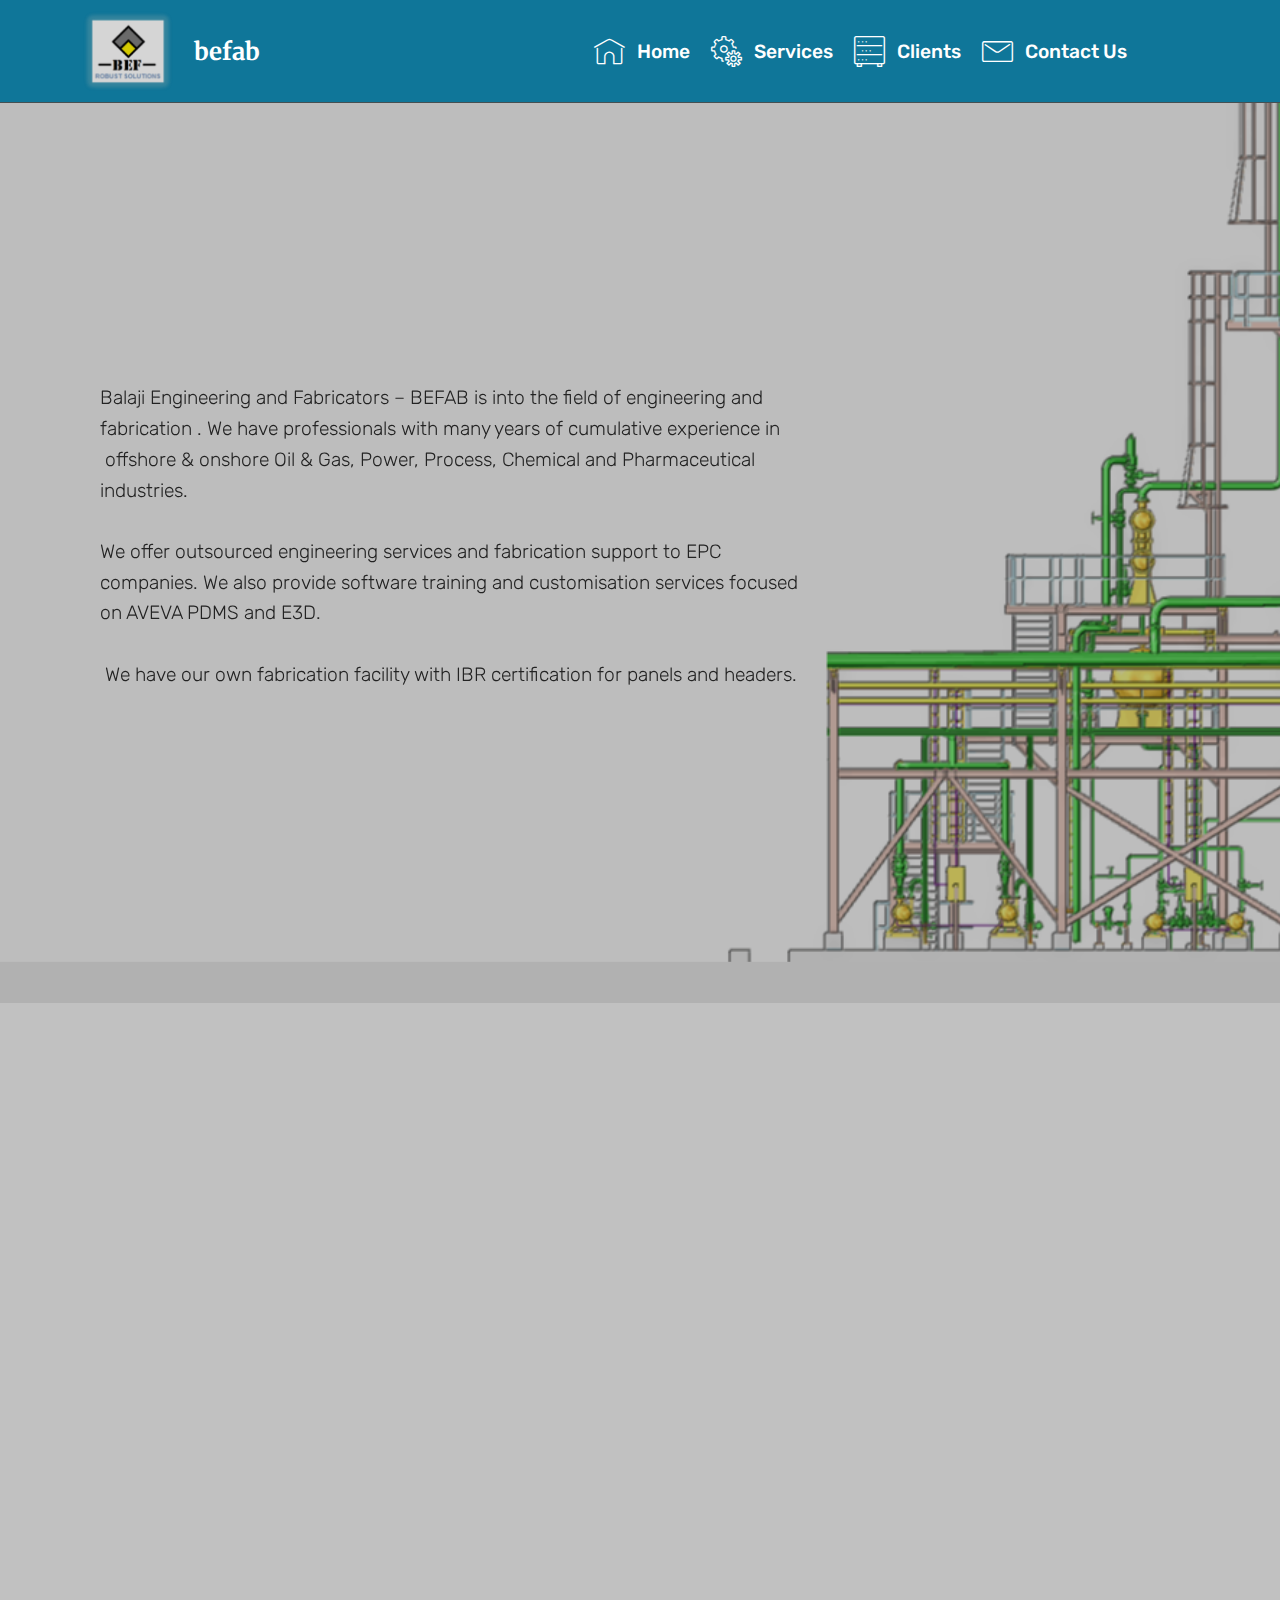
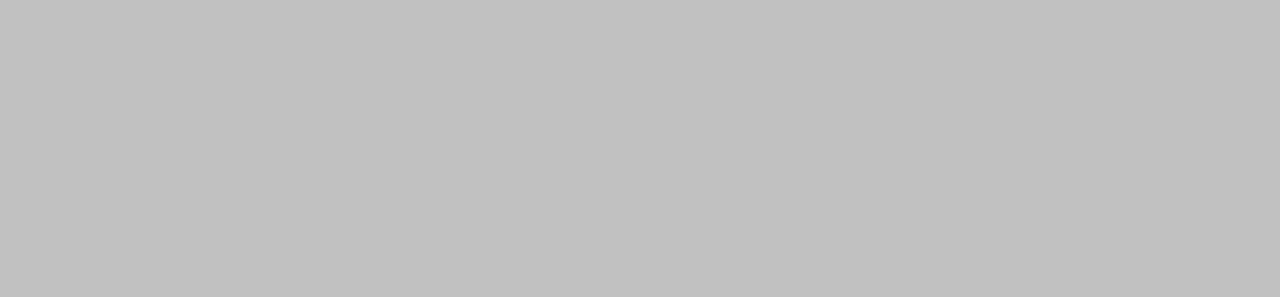
==== commit 1b886e8d: "create github pages" ====
--- a/index.html
+++ b/index.html
@@ -43,7 +43,7 @@
                          <img src="assets/images/logo-194x176.png" alt="Mobirise" title="" style="height: 5.4rem;">
                     </a>
                 </span>
-                <span class="navbar-caption-wrap"><a class="navbar-caption text-white display-7" href="https://mobirise.com">&nbsp;BEFAB</a></span>
+                <span class="navbar-caption-wrap"><a class="navbar-caption text-white display-7" href="#top">&nbsp;befab</a></span>
             </div>
         </div>
         <div class="collapse navbar-collapse" id="navbarSupportedContent">
@@ -65,7 +65,7 @@
     </nav>
 </section>
 
-<section class="engine"><a href="https://mobirise.info/f">simple site creator</a></section><section class="mbr-section content5 cid-r8fPPfDR6G" id="content5-p">
+<section class="engine"><a href="https://mobirise.info/z">best free website templates</a></section><section class="mbr-section content5 cid-r8fPPfDR6G" id="content5-p">
 
     
 
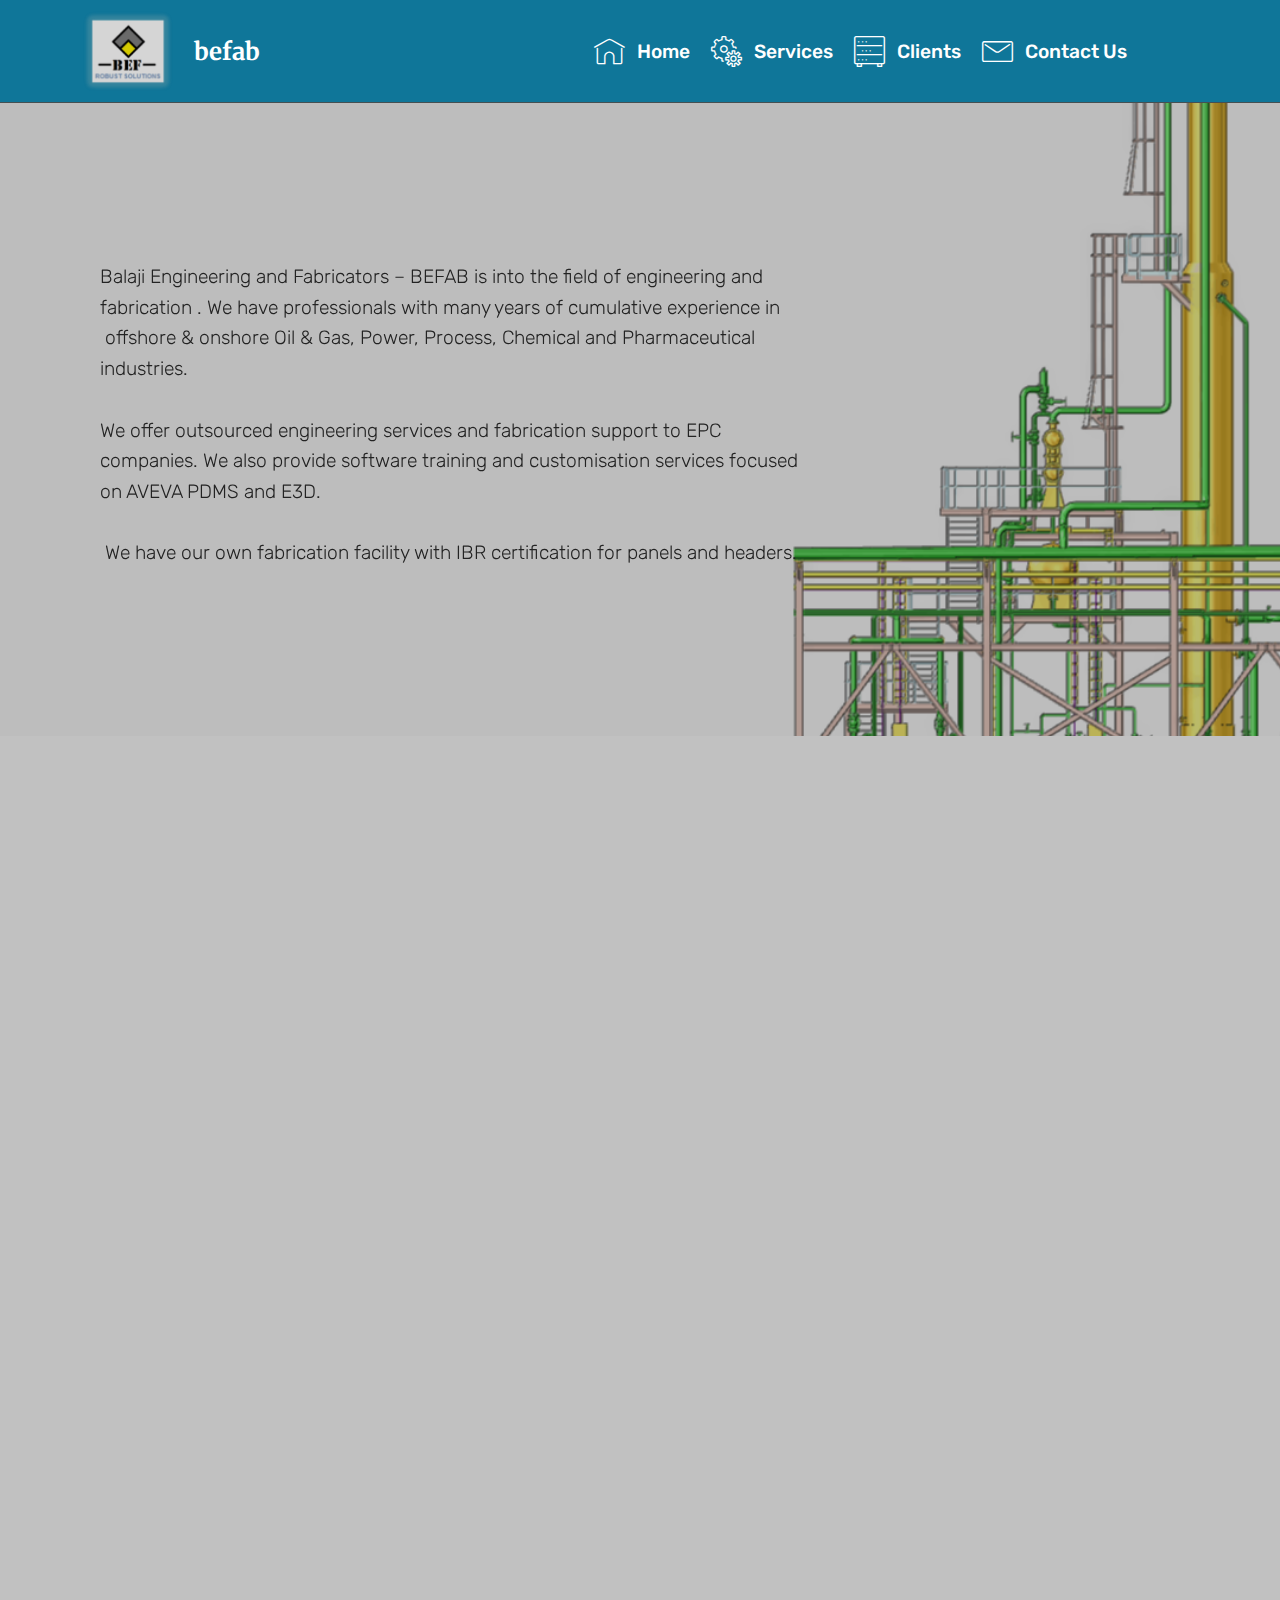
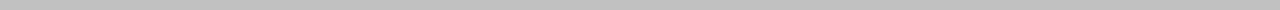
==== commit 0c62a981: "create github pages" ====
--- a/index.html
+++ b/index.html
@@ -65,7 +65,7 @@
     </nav>
 </section>
 
-<section class="engine"><a href="https://mobirise.info/z">best free website templates</a></section><section class="mbr-section content5 cid-r8fPPfDR6G" id="content5-p">
+<section class="engine"><a href="https://mobirise.info/a">online web builder</a></section><section class="mbr-section content5 cid-r8fPPfDR6G" id="content5-p">
 
     
 
@@ -85,7 +85,7 @@
     </div>
 </section>
 
-<section class="header9 cid-r8mFsT1SMx mbr-fullscreen mbr-parallax-background" id="header9-2l">
+<section class="header9 cid-r8mFsT1SMx mbr-parallax-background" id="header9-2l">
 
     
 
@@ -95,7 +95,7 @@
     <div class="container">
         <div class="media-container-column mbr-white col-md-8">
             
-            
+            <h3 class="mbr-section-subtitle align-left mbr-light pb-3 mbr-fonts-style display-2"></h3>
             <p class="mbr-text align-left pb-3 mbr-fonts-style display-4">
                 Balaji Engineering and Fabricators – BEFAB is into the field of engineering and fabrication . We have professionals with many years
 of cumulative experience in &nbsp;offshore &amp; onshore Oil &amp; Gas, Power, Process, Chemical and Pharmaceutical industries.&nbsp;<br><br>We offer outsourced engineering services and fabrication support to EPC companies. We also provide software training and customisation services focused on AVEVA PDMS and E3D.<br><br>&nbsp;We have our own fabrication facility with IBR certification for panels and headers.</p>
@@ -131,7 +131,7 @@
     <div class="container">
         <div class="media-container-row">
             <div class="title col-12 align-center">
-                <h2 class="pb-3 mbr-fonts-style display-2">
+                <h2 class="pb-3 mbr-fonts-style display-5">
                     VALUES
                 </h2>
                 
--- a/assets/mobirise/css/mbr-additional.css
+++ b/assets/mobirise/css/mbr-additional.css
@@ -1684,6 +1684,8 @@
   background-color: #465052;
 }
 .cid-r8mFsT1SMx {
+  padding-top: 135px;
+  padding-bottom: 135px;
   background-image: url("../../../assets/images/e3d07-1-1600x788.png");
 }
 .cid-r8mFsT1SMx h1 {
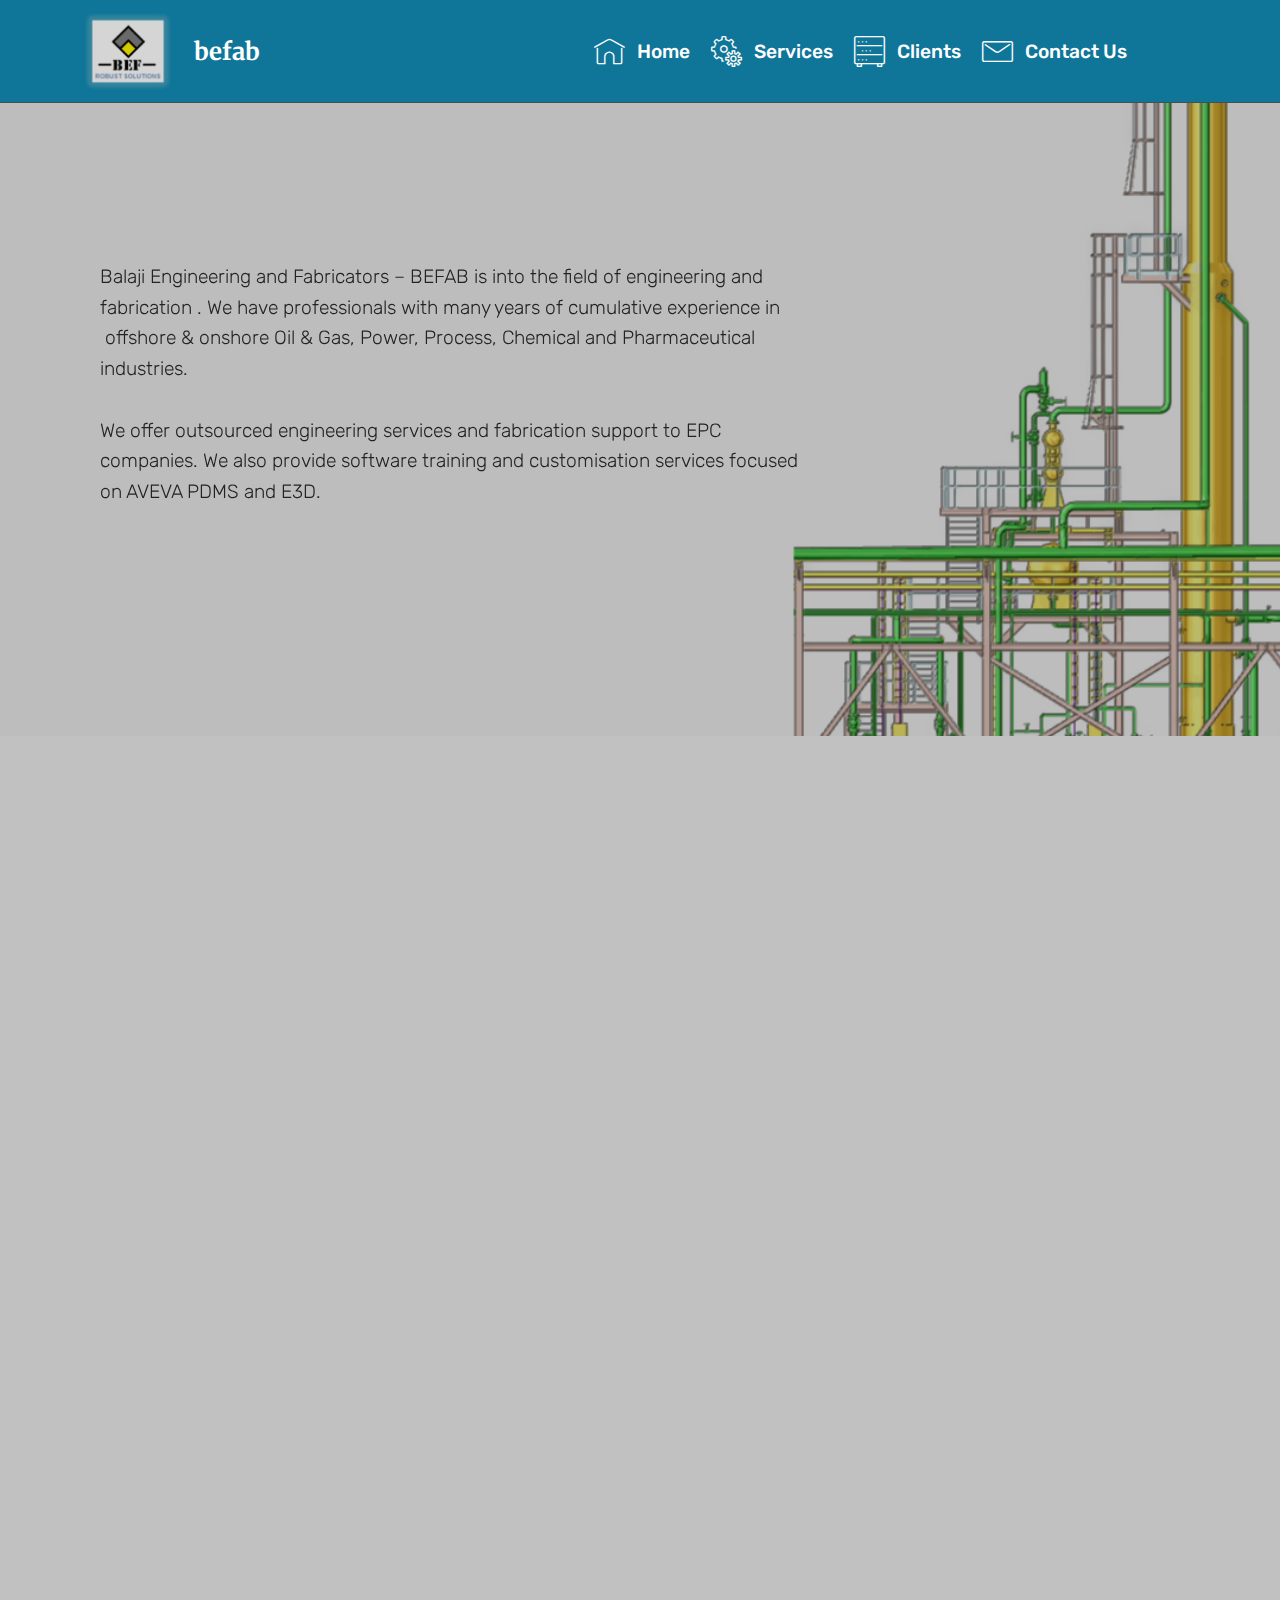
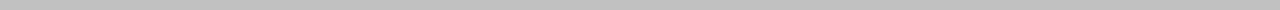
==== commit 317ca2ae: "create github pages" ====
--- a/index.html
+++ b/index.html
@@ -65,7 +65,7 @@
     </nav>
 </section>
 
-<section class="engine"><a href="https://mobirise.info/a">online web builder</a></section><section class="mbr-section content5 cid-r8fPPfDR6G" id="content5-p">
+<section class="engine"><a href="https://mobirise.info/j">website templates</a></section><section class="mbr-section content5 cid-r8fPPfDR6G" id="content5-p">
 
     
 
@@ -98,7 +98,7 @@
             <h3 class="mbr-section-subtitle align-left mbr-light pb-3 mbr-fonts-style display-2"></h3>
             <p class="mbr-text align-left pb-3 mbr-fonts-style display-4">
                 Balaji Engineering and Fabricators – BEFAB is into the field of engineering and fabrication . We have professionals with many years
-of cumulative experience in &nbsp;offshore &amp; onshore Oil &amp; Gas, Power, Process, Chemical and Pharmaceutical industries.&nbsp;<br><br>We offer outsourced engineering services and fabrication support to EPC companies. We also provide software training and customisation services focused on AVEVA PDMS and E3D.<br><br>&nbsp;We have our own fabrication facility with IBR certification for panels and headers.</p>
+of cumulative experience in &nbsp;offshore &amp; onshore Oil &amp; Gas, Power, Process, Chemical and Pharmaceutical industries.&nbsp;<br><br>We offer outsourced engineering services and fabrication support to EPC companies. We also provide software training and customisation services focused on AVEVA PDMS and E3D.<br><br><br></p>
             
         </div>
     </div>
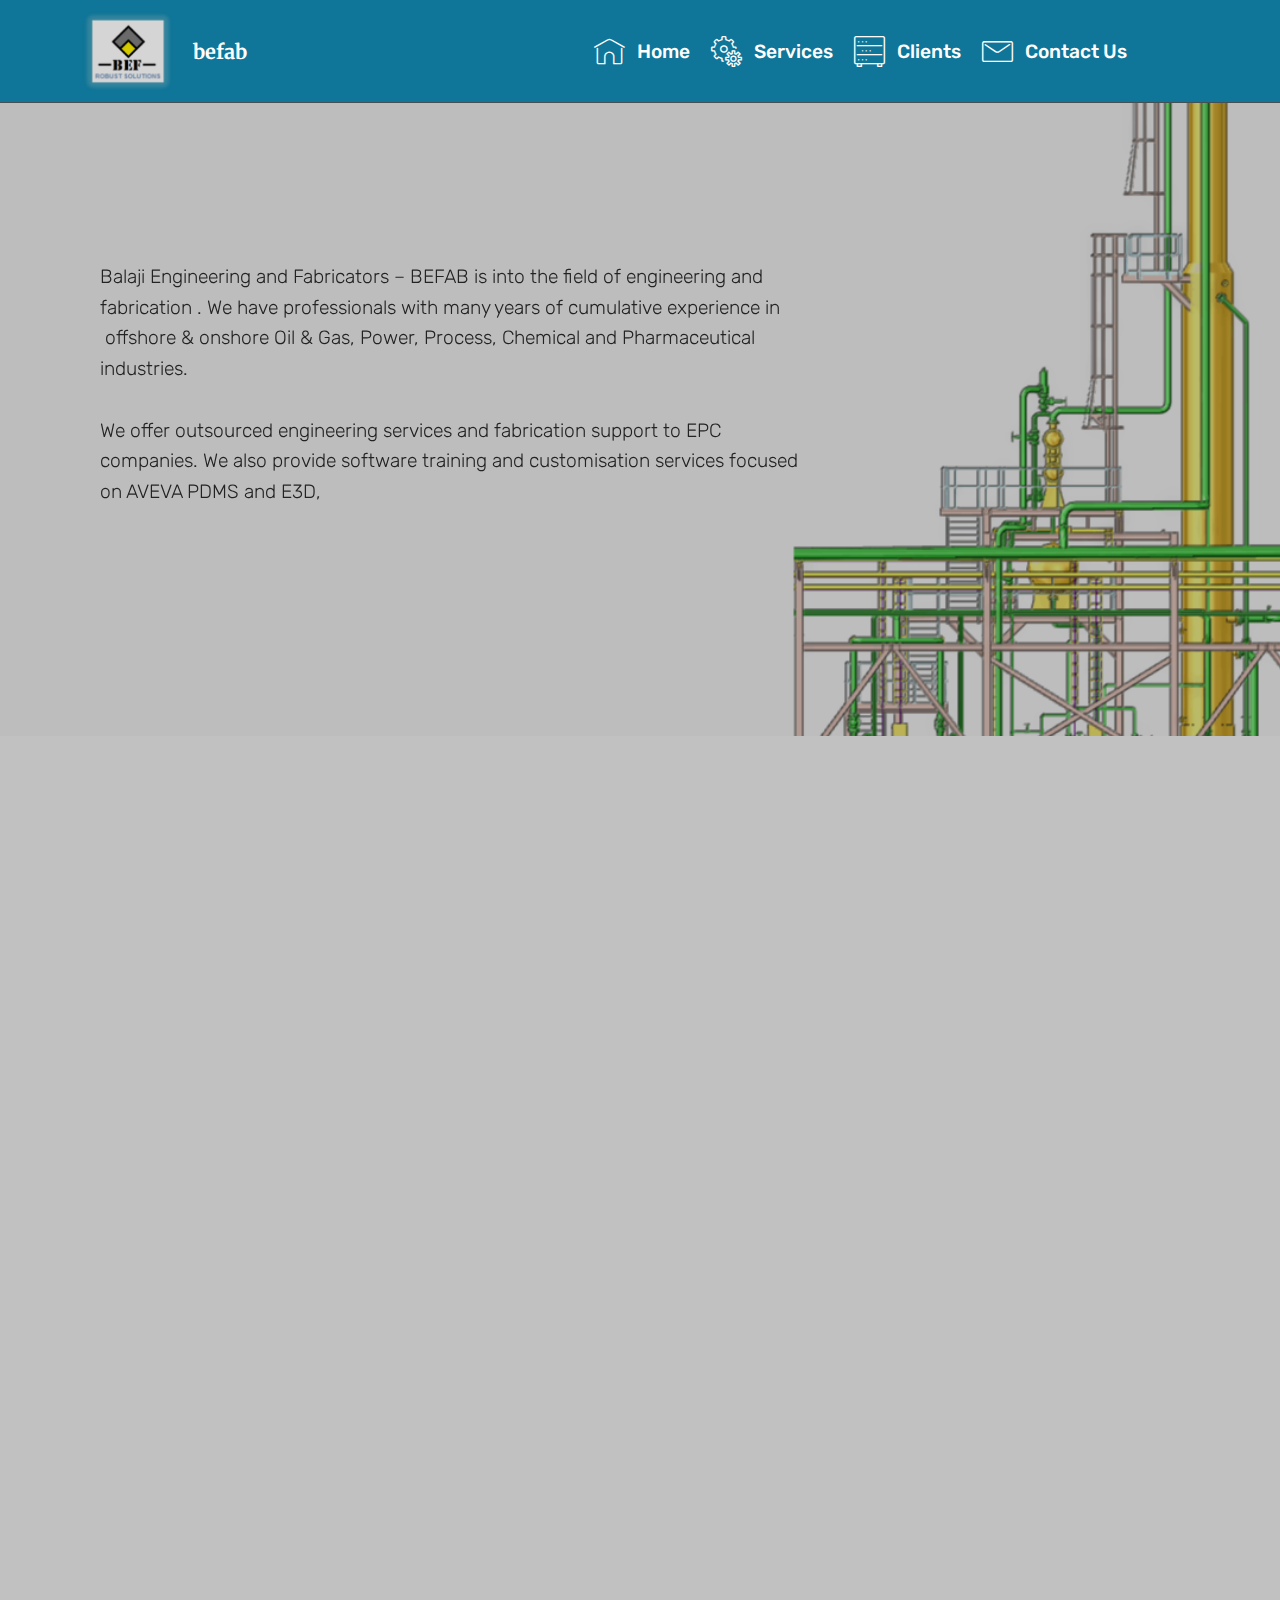
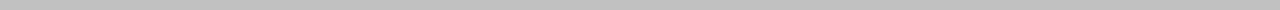
==== commit a3438685: "create github pages" ====
--- a/index.html
+++ b/index.html
@@ -1,23 +1,25 @@
 <!DOCTYPE html>
-<html >
+<html  >
 <head>
-  <!-- Site made with Mobirise Website Builder v4.8.6, https://mobirise.com -->
+  <!-- Site made with Mobirise Website Builder v4.12.4, https://mobirise.com -->
   <meta charset="UTF-8">
   <meta http-equiv="X-UA-Compatible" content="IE=edge">
-  <meta name="generator" content="Mobirise v4.8.6, mobirise.com">
+  <meta name="generator" content="Mobirise v4.12.4, mobirise.com">
   <meta name="viewport" content="width=device-width, initial-scale=1, minimum-scale=1">
   <link rel="shortcut icon" href="assets/images/logo-194x176.png" type="image/x-icon">
   <meta name="description" content="Engineering Services,3D Cad Services,PDMS customization, Pml programing, PDMS traning.">
+  
+  
   <title>befab.in</title>
   <link rel="stylesheet" href="assets/web/assets/mobirise-icons/mobirise-icons.css">
-  <link rel="stylesheet" href="assets/tether/tether.min.css">
   <link rel="stylesheet" href="assets/bootstrap/css/bootstrap.min.css">
   <link rel="stylesheet" href="assets/bootstrap/css/bootstrap-grid.min.css">
   <link rel="stylesheet" href="assets/bootstrap/css/bootstrap-reboot.min.css">
+  <link rel="stylesheet" href="assets/tether/tether.min.css">
   <link rel="stylesheet" href="assets/animatecss/animate.min.css">
   <link rel="stylesheet" href="assets/dropdown/css/style.css">
   <link rel="stylesheet" href="assets/theme/css/style.css">
-  <link rel="stylesheet" href="assets/mobirise/css/mbr-additional.css" type="text/css">
+  <link rel="preload" as="style" href="assets/mobirise/css/mbr-additional.css"><link rel="stylesheet" href="assets/mobirise/css/mbr-additional.css" type="text/css">
   
   
   
@@ -65,7 +67,7 @@
     </nav>
 </section>
 
-<section class="engine"><a href="https://mobirise.info/j">website templates</a></section><section class="mbr-section content5 cid-r8fPPfDR6G" id="content5-p">
+<section class="engine"><a href="https://mobirise.info/h">how to create your own web page</a></section><section class="mbr-section content5 cid-r8fPPfDR6G" id="content5-p">
 
     
 
@@ -98,7 +100,7 @@
             <h3 class="mbr-section-subtitle align-left mbr-light pb-3 mbr-fonts-style display-2"></h3>
             <p class="mbr-text align-left pb-3 mbr-fonts-style display-4">
                 Balaji Engineering and Fabricators – BEFAB is into the field of engineering and fabrication . We have professionals with many years
-of cumulative experience in &nbsp;offshore &amp; onshore Oil &amp; Gas, Power, Process, Chemical and Pharmaceutical industries.&nbsp;<br><br>We offer outsourced engineering services and fabrication support to EPC companies. We also provide software training and customisation services focused on AVEVA PDMS and E3D.<br><br><br></p>
+of cumulative experience in &nbsp;offshore &amp; onshore Oil &amp; Gas, Power, Process, Chemical and Pharmaceutical industries.&nbsp;<br><br>We offer outsourced engineering services and fabrication support to EPC companies. We also provide software training and customisation services focused on AVEVA PDMS and E3D,&nbsp;<br><br><br></p>
             
         </div>
     </div>
@@ -198,17 +200,18 @@
 
   <script src="assets/web/assets/jquery/jquery.min.js"></script>
   <script src="assets/popper/popper.min.js"></script>
+  <script src="assets/bootstrap/js/bootstrap.min.js"></script>
   <script src="assets/tether/tether.min.js"></script>
-  <script src="assets/bootstrap/js/bootstrap.min.js"></script>
   <script src="assets/smoothscroll/smooth-scroll.js"></script>
   <script src="assets/touchswipe/jquery.touch-swipe.min.js"></script>
   <script src="assets/viewportchecker/jquery.viewportchecker.js"></script>
   <script src="assets/parallax/jarallax.min.js"></script>
-  <script src="assets/dropdown/js/script.min.js"></script>
+  <script src="assets/dropdown/js/nav-dropdown.js"></script>
+  <script src="assets/dropdown/js/navbar-dropdown.js"></script>
   <script src="assets/theme/js/script.js"></script>
   
   
- <div id="scrollToTop" class="scrollToTop mbr-arrow-up"><a style="text-align: center;"><i></i></a></div>
+ <div id="scrollToTop" class="scrollToTop mbr-arrow-up"><a style="text-align: center;"><i class="mbr-arrow-up-icon mbr-arrow-up-icon-cm cm-icon cm-icon-smallarrow-up"></i></a></div>
     <input name="animation" type="hidden">
   </body>
 </html>--- a/assets/web/assets/mobirise-icons/mobirise-icons.css
+++ b/assets/web/assets/mobirise-icons/mobirise-icons.css
@@ -7,6 +7,7 @@
     url('mobirise-icons.svg?spat4u#MobiriseIcons') format('svg');
   font-weight: normal;
   font-style: normal;
+  font-display: swap;
 }
 
 [class^="mbri-"], [class*=" mbri-"] {
